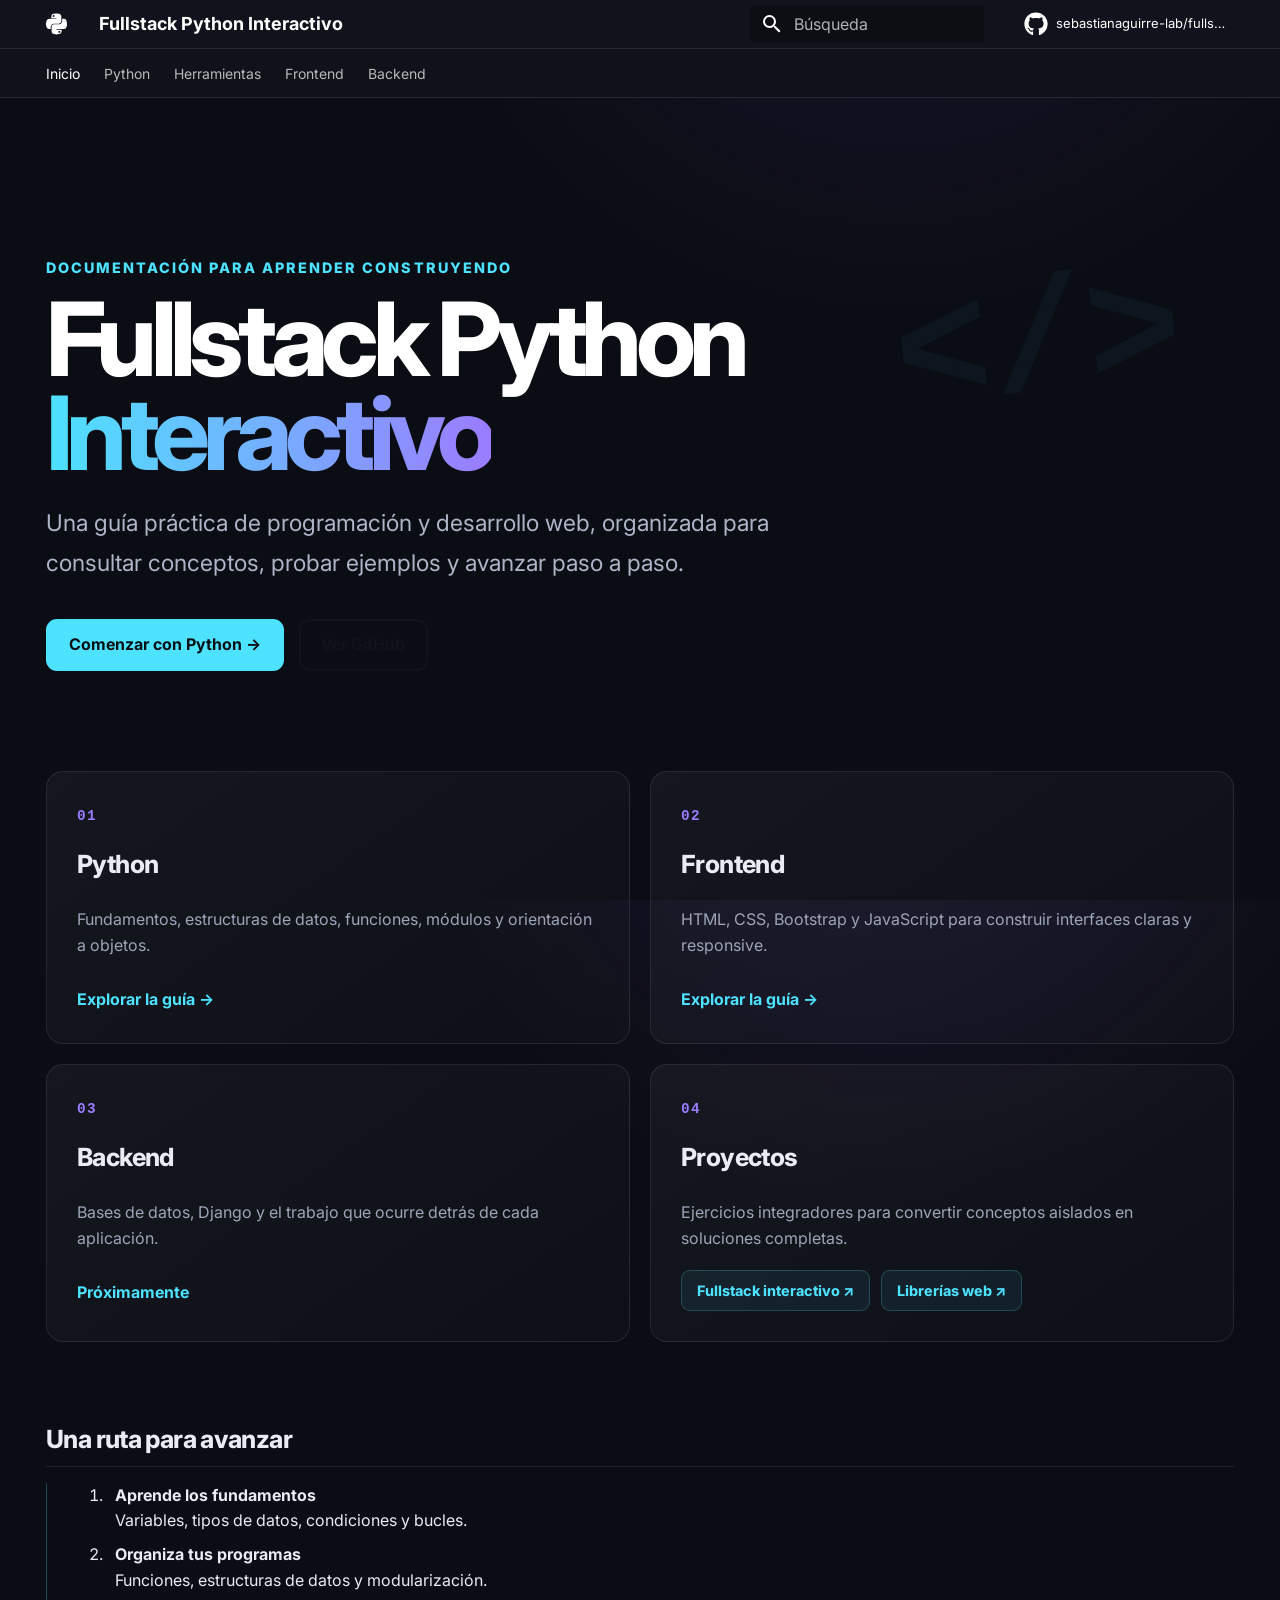
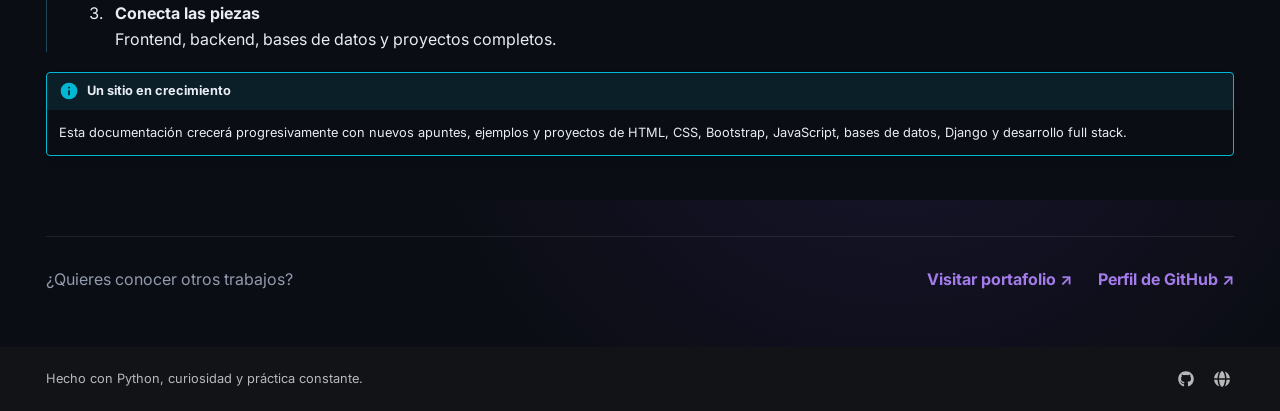
==== index.html @ 0a422dae "Deployed 0526b37 with MkDocs version: 1.6.1" ====
<!doctype html>
<html lang="es" class="no-js">
  <head>
    
      <meta charset="utf-8">
      <meta name="viewport" content="width=device-width,initial-scale=1">
      
        <meta name="description" content="Guía práctica de programación y desarrollo web.">
      
      
        <meta name="author" content="Sebastián Aguirre">
      
      
        <link rel="canonical" href="https://sebastianaguirre-lab.github.io/fullstack-python-interactivo/">
      
      
      
        <link rel="next" href="python/">
      
      
      <link rel="icon" href="assets/images/favicon.png">
      <meta name="generator" content="mkdocs-1.6.1, mkdocs-material-9.6.16">
    
    
      
        <title>Fullstack Python Interactivo</title>
      
    
    
      <link rel="stylesheet" href="assets/stylesheets/main.7e37652d.min.css">
      
        
        <link rel="stylesheet" href="assets/stylesheets/palette.06af60db.min.css">
      
      


    
    
      
    
    
      
        
        
        <link rel="preconnect" href="https://fonts.gstatic.com" crossorigin>
        <link rel="stylesheet" href="https://fonts.googleapis.com/css?family=Inter:300,300i,400,400i,700,700i%7CJetBrains+Mono:400,400i,700,700i&display=fallback">
        <style>:root{--md-text-font:"Inter";--md-code-font:"JetBrains Mono"}</style>
      
    
    
      <link rel="stylesheet" href="assets/stylesheets/extra.css">
    
    <script>__md_scope=new URL(".",location),__md_hash=e=>[...e].reduce(((e,_)=>(e<<5)-e+_.charCodeAt(0)),0),__md_get=(e,_=localStorage,t=__md_scope)=>JSON.parse(_.getItem(t.pathname+"."+e)),__md_set=(e,_,t=localStorage,a=__md_scope)=>{try{t.setItem(a.pathname+"."+e,JSON.stringify(_))}catch(e){}}</script>
    
      

    
    
    
  </head>
  
  
    
    
    
    
    
    <body dir="ltr" data-md-color-scheme="slate" data-md-color-primary="deep-purple" data-md-color-accent="cyan">
  
    
    <input class="md-toggle" data-md-toggle="drawer" type="checkbox" id="__drawer" autocomplete="off">
    <input class="md-toggle" data-md-toggle="search" type="checkbox" id="__search" autocomplete="off">
    <label class="md-overlay" for="__drawer"></label>
    <div data-md-component="skip">
      
        
        <a href="#una-ruta-para-avanzar" class="md-skip">
          Saltar a contenido
        </a>
      
    </div>
    <div data-md-component="announce">
      
    </div>
    
    
      

<header class="md-header" data-md-component="header">
  <nav class="md-header__inner md-grid" aria-label="Cabecera">
    <a href="." title="Fullstack Python Interactivo" class="md-header__button md-logo" aria-label="Fullstack Python Interactivo" data-md-component="logo">
      
  
  <svg xmlns="http://www.w3.org/2000/svg" viewBox="0 0 448 512"><!--! Font Awesome Free 7.0.0 by @fontawesome - https://fontawesome.com License - https://fontawesome.com/license/free (Icons: CC BY 4.0, Fonts: SIL OFL 1.1, Code: MIT License) Copyright 2025 Fonticons, Inc.--><path fill="currentColor" d="M439.8 200.5c-7.7-30.9-22.3-54.2-53.4-54.2h-40.1v47.4c0 36.8-31.2 67.8-66.8 67.8H172.7c-29.2 0-53.4 25-53.4 54.3v101.8c0 29 25.2 46 53.4 54.3 33.8 9.9 66.3 11.7 106.8 0 26.9-7.8 53.4-23.5 53.4-54.3v-40.7H226.2v-13.6h160.2c31.1 0 42.6-21.7 53.4-54.2 11.2-33.5 10.7-65.7 0-108.6M286.2 444.7a20.4 20.4 0 1 1 0-40.7 20.4 20.4 0 1 1 0 40.7M167.8 248.1h106.8c29.7 0 53.4-24.5 53.4-54.3V91.9c0-29-24.4-50.7-53.4-55.6-35.8-5.9-74.7-5.6-106.8.1-45.2 8-53.4 24.7-53.4 55.6v40.7h106.9v13.6h-147c-31.1 0-58.3 18.7-66.8 54.2-9.8 40.7-10.2 66.1 0 108.6 7.6 31.6 25.7 54.2 56.8 54.2H101v-48.8c0-35.3 30.5-66.4 66.8-66.4m-6.6-183.4a20.4 20.4 0 1 1 0 40.8 20.4 20.4 0 1 1 0-40.8"/></svg>

    </a>
    <label class="md-header__button md-icon" for="__drawer">
      
      <svg xmlns="http://www.w3.org/2000/svg" viewBox="0 0 24 24"><path d="M3 6h18v2H3zm0 5h18v2H3zm0 5h18v2H3z"/></svg>
    </label>
    <div class="md-header__title" data-md-component="header-title">
      <div class="md-header__ellipsis">
        <div class="md-header__topic">
          <span class="md-ellipsis">
            Fullstack Python Interactivo
          </span>
        </div>
        <div class="md-header__topic" data-md-component="header-topic">
          <span class="md-ellipsis">
            
              Inicio
            
          </span>
        </div>
      </div>
    </div>
    
      
    
    
    
    
      
      
        <label class="md-header__button md-icon" for="__search">
          
          <svg xmlns="http://www.w3.org/2000/svg" viewBox="0 0 24 24"><path d="M9.5 3A6.5 6.5 0 0 1 16 9.5c0 1.61-.59 3.09-1.56 4.23l.27.27h.79l5 5-1.5 1.5-5-5v-.79l-.27-.27A6.52 6.52 0 0 1 9.5 16 6.5 6.5 0 0 1 3 9.5 6.5 6.5 0 0 1 9.5 3m0 2C7 5 5 7 5 9.5S7 14 9.5 14 14 12 14 9.5 12 5 9.5 5"/></svg>
        </label>
        <div class="md-search" data-md-component="search" role="dialog">
  <label class="md-search__overlay" for="__search"></label>
  <div class="md-search__inner" role="search">
    <form class="md-search__form" name="search">
      <input type="text" class="md-search__input" name="query" aria-label="Búsqueda" placeholder="Búsqueda" autocapitalize="off" autocorrect="off" autocomplete="off" spellcheck="false" data-md-component="search-query" required>
      <label class="md-search__icon md-icon" for="__search">
        
        <svg xmlns="http://www.w3.org/2000/svg" viewBox="0 0 24 24"><path d="M9.5 3A6.5 6.5 0 0 1 16 9.5c0 1.61-.59 3.09-1.56 4.23l.27.27h.79l5 5-1.5 1.5-5-5v-.79l-.27-.27A6.52 6.52 0 0 1 9.5 16 6.5 6.5 0 0 1 3 9.5 6.5 6.5 0 0 1 9.5 3m0 2C7 5 5 7 5 9.5S7 14 9.5 14 14 12 14 9.5 12 5 9.5 5"/></svg>
        
        <svg xmlns="http://www.w3.org/2000/svg" viewBox="0 0 24 24"><path d="M20 11v2H8l5.5 5.5-1.42 1.42L4.16 12l7.92-7.92L13.5 5.5 8 11z"/></svg>
      </label>
      <nav class="md-search__options" aria-label="Buscar">
        
        <button type="reset" class="md-search__icon md-icon" title="Limpiar" aria-label="Limpiar" tabindex="-1">
          
          <svg xmlns="http://www.w3.org/2000/svg" viewBox="0 0 24 24"><path d="M19 6.41 17.59 5 12 10.59 6.41 5 5 6.41 10.59 12 5 17.59 6.41 19 12 13.41 17.59 19 19 17.59 13.41 12z"/></svg>
        </button>
      </nav>
      
        <div class="md-search__suggest" data-md-component="search-suggest"></div>
      
    </form>
    <div class="md-search__output">
      <div class="md-search__scrollwrap" tabindex="0" data-md-scrollfix>
        <div class="md-search-result" data-md-component="search-result">
          <div class="md-search-result__meta">
            Inicializando búsqueda
          </div>
          <ol class="md-search-result__list" role="presentation"></ol>
        </div>
      </div>
    </div>
  </div>
</div>
      
    
    
      <div class="md-header__source">
        <a href="https://github.com/sebastianaguirre-lab/fullstack-python-interactivo" title="Ir al repositorio" class="md-source" data-md-component="source">
  <div class="md-source__icon md-icon">
    
    <svg xmlns="http://www.w3.org/2000/svg" viewBox="0 0 512 512"><!--! Font Awesome Free 7.0.0 by @fontawesome - https://fontawesome.com License - https://fontawesome.com/license/free (Icons: CC BY 4.0, Fonts: SIL OFL 1.1, Code: MIT License) Copyright 2025 Fonticons, Inc.--><path fill="currentColor" d="M173.9 397.4c0 2-2.3 3.6-5.2 3.6-3.3.3-5.6-1.3-5.6-3.6 0-2 2.3-3.6 5.2-3.6 3-.3 5.6 1.3 5.6 3.6m-31.1-4.5c-.7 2 1.3 4.3 4.3 4.9 2.6 1 5.6 0 6.2-2s-1.3-4.3-4.3-5.2c-2.6-.7-5.5.3-6.2 2.3m44.2-1.7c-2.9.7-4.9 2.6-4.6 4.9.3 2 2.9 3.3 5.9 2.6 2.9-.7 4.9-2.6 4.6-4.6-.3-1.9-3-3.2-5.9-2.9M252.8 8C114.1 8 8 113.3 8 252c0 110.9 69.8 205.8 169.5 239.2 12.8 2.3 17.3-5.6 17.3-12.1 0-6.2-.3-40.4-.3-61.4 0 0-70 15-84.7-29.8 0 0-11.4-29.1-27.8-36.6 0 0-22.9-15.7 1.6-15.4 0 0 24.9 2 38.6 25.8 21.9 38.6 58.6 27.5 72.9 20.9 2.3-16 8.8-27.1 16-33.7-55.9-6.2-112.3-14.3-112.3-110.5 0-27.5 7.6-41.3 23.6-58.9-2.6-6.5-11.1-33.3 2.6-67.9 20.9-6.5 69 27 69 27 20-5.6 41.5-8.5 62.8-8.5s42.8 2.9 62.8 8.5c0 0 48.1-33.6 69-27 13.7 34.7 5.2 61.4 2.6 67.9 16 17.7 25.8 31.5 25.8 58.9 0 96.5-58.9 104.2-114.8 110.5 9.2 7.9 17 22.9 17 46.4 0 33.7-.3 75.4-.3 83.6 0 6.5 4.6 14.4 17.3 12.1C436.2 457.8 504 362.9 504 252 504 113.3 391.5 8 252.8 8M105.2 352.9c-1.3 1-1 3.3.7 5.2 1.6 1.6 3.9 2.3 5.2 1 1.3-1 1-3.3-.7-5.2-1.6-1.6-3.9-2.3-5.2-1m-10.8-8.1c-.7 1.3.3 2.9 2.3 3.9 1.6 1 3.6.7 4.3-.7.7-1.3-.3-2.9-2.3-3.9-2-.6-3.6-.3-4.3.7m32.4 35.6c-1.6 1.3-1 4.3 1.3 6.2 2.3 2.3 5.2 2.6 6.5 1 1.3-1.3.7-4.3-1.3-6.2-2.2-2.3-5.2-2.6-6.5-1m-11.4-14.7c-1.6 1-1.6 3.6 0 5.9s4.3 3.3 5.6 2.3c1.6-1.3 1.6-3.9 0-6.2-1.4-2.3-4-3.3-5.6-2"/></svg>
  </div>
  <div class="md-source__repository">
    sebastianaguirre-lab/fullstack-python-interactivo
  </div>
</a>
      </div>
    
  </nav>
  
</header>
    
    <div class="md-container" data-md-component="container">
      
      
        
          
            
<nav class="md-tabs" aria-label="Pestañas" data-md-component="tabs">
  <div class="md-grid">
    <ul class="md-tabs__list">
      
        
  
  
  
    
  
  
    <li class="md-tabs__item md-tabs__item--active">
      <a href="." class="md-tabs__link">
        
  
  
    
  
  Inicio

      </a>
    </li>
  

      
        
  
  
  
  
    
    
      <li class="md-tabs__item">
        <a href="python/" class="md-tabs__link">
          
  
  
  Python

        </a>
      </li>
    
  

      
        
  
  
  
  
    
    
      <li class="md-tabs__item">
        <a href="herramientas/git-y-github/" class="md-tabs__link">
          
  
  
  Herramientas

        </a>
      </li>
    
  

      
        
  
  
  
  
    <li class="md-tabs__item">
      <a href="frontend/frontend/" class="md-tabs__link">
        
  
  
    
  
  Frontend

      </a>
    </li>
  

      
        
  
  
  
  
    <li class="md-tabs__item">
      <a href="backend/" class="md-tabs__link">
        
  
  
    
  
  Backend

      </a>
    </li>
  

      
    </ul>
  </div>
</nav>
          
        
      
      <main class="md-main" data-md-component="main">
        <div class="md-main__inner md-grid">
          
            
              
                
              
              <div class="md-sidebar md-sidebar--primary" data-md-component="sidebar" data-md-type="navigation" hidden>
                <div class="md-sidebar__scrollwrap">
                  <div class="md-sidebar__inner">
                    


  


<nav class="md-nav md-nav--primary md-nav--lifted" aria-label="Navegación" data-md-level="0">
  <label class="md-nav__title" for="__drawer">
    <a href="." title="Fullstack Python Interactivo" class="md-nav__button md-logo" aria-label="Fullstack Python Interactivo" data-md-component="logo">
      
  
  <svg xmlns="http://www.w3.org/2000/svg" viewBox="0 0 448 512"><!--! Font Awesome Free 7.0.0 by @fontawesome - https://fontawesome.com License - https://fontawesome.com/license/free (Icons: CC BY 4.0, Fonts: SIL OFL 1.1, Code: MIT License) Copyright 2025 Fonticons, Inc.--><path fill="currentColor" d="M439.8 200.5c-7.7-30.9-22.3-54.2-53.4-54.2h-40.1v47.4c0 36.8-31.2 67.8-66.8 67.8H172.7c-29.2 0-53.4 25-53.4 54.3v101.8c0 29 25.2 46 53.4 54.3 33.8 9.9 66.3 11.7 106.8 0 26.9-7.8 53.4-23.5 53.4-54.3v-40.7H226.2v-13.6h160.2c31.1 0 42.6-21.7 53.4-54.2 11.2-33.5 10.7-65.7 0-108.6M286.2 444.7a20.4 20.4 0 1 1 0-40.7 20.4 20.4 0 1 1 0 40.7M167.8 248.1h106.8c29.7 0 53.4-24.5 53.4-54.3V91.9c0-29-24.4-50.7-53.4-55.6-35.8-5.9-74.7-5.6-106.8.1-45.2 8-53.4 24.7-53.4 55.6v40.7h106.9v13.6h-147c-31.1 0-58.3 18.7-66.8 54.2-9.8 40.7-10.2 66.1 0 108.6 7.6 31.6 25.7 54.2 56.8 54.2H101v-48.8c0-35.3 30.5-66.4 66.8-66.4m-6.6-183.4a20.4 20.4 0 1 1 0 40.8 20.4 20.4 0 1 1 0-40.8"/></svg>

    </a>
    Fullstack Python Interactivo
  </label>
  
    <div class="md-nav__source">
      <a href="https://github.com/sebastianaguirre-lab/fullstack-python-interactivo" title="Ir al repositorio" class="md-source" data-md-component="source">
  <div class="md-source__icon md-icon">
    
    <svg xmlns="http://www.w3.org/2000/svg" viewBox="0 0 512 512"><!--! Font Awesome Free 7.0.0 by @fontawesome - https://fontawesome.com License - https://fontawesome.com/license/free (Icons: CC BY 4.0, Fonts: SIL OFL 1.1, Code: MIT License) Copyright 2025 Fonticons, Inc.--><path fill="currentColor" d="M173.9 397.4c0 2-2.3 3.6-5.2 3.6-3.3.3-5.6-1.3-5.6-3.6 0-2 2.3-3.6 5.2-3.6 3-.3 5.6 1.3 5.6 3.6m-31.1-4.5c-.7 2 1.3 4.3 4.3 4.9 2.6 1 5.6 0 6.2-2s-1.3-4.3-4.3-5.2c-2.6-.7-5.5.3-6.2 2.3m44.2-1.7c-2.9.7-4.9 2.6-4.6 4.9.3 2 2.9 3.3 5.9 2.6 2.9-.7 4.9-2.6 4.6-4.6-.3-1.9-3-3.2-5.9-2.9M252.8 8C114.1 8 8 113.3 8 252c0 110.9 69.8 205.8 169.5 239.2 12.8 2.3 17.3-5.6 17.3-12.1 0-6.2-.3-40.4-.3-61.4 0 0-70 15-84.7-29.8 0 0-11.4-29.1-27.8-36.6 0 0-22.9-15.7 1.6-15.4 0 0 24.9 2 38.6 25.8 21.9 38.6 58.6 27.5 72.9 20.9 2.3-16 8.8-27.1 16-33.7-55.9-6.2-112.3-14.3-112.3-110.5 0-27.5 7.6-41.3 23.6-58.9-2.6-6.5-11.1-33.3 2.6-67.9 20.9-6.5 69 27 69 27 20-5.6 41.5-8.5 62.8-8.5s42.8 2.9 62.8 8.5c0 0 48.1-33.6 69-27 13.7 34.7 5.2 61.4 2.6 67.9 16 17.7 25.8 31.5 25.8 58.9 0 96.5-58.9 104.2-114.8 110.5 9.2 7.9 17 22.9 17 46.4 0 33.7-.3 75.4-.3 83.6 0 6.5 4.6 14.4 17.3 12.1C436.2 457.8 504 362.9 504 252 504 113.3 391.5 8 252.8 8M105.2 352.9c-1.3 1-1 3.3.7 5.2 1.6 1.6 3.9 2.3 5.2 1 1.3-1 1-3.3-.7-5.2-1.6-1.6-3.9-2.3-5.2-1m-10.8-8.1c-.7 1.3.3 2.9 2.3 3.9 1.6 1 3.6.7 4.3-.7.7-1.3-.3-2.9-2.3-3.9-2-.6-3.6-.3-4.3.7m32.4 35.6c-1.6 1.3-1 4.3 1.3 6.2 2.3 2.3 5.2 2.6 6.5 1 1.3-1.3.7-4.3-1.3-6.2-2.2-2.3-5.2-2.6-6.5-1m-11.4-14.7c-1.6 1-1.6 3.6 0 5.9s4.3 3.3 5.6 2.3c1.6-1.3 1.6-3.9 0-6.2-1.4-2.3-4-3.3-5.6-2"/></svg>
  </div>
  <div class="md-source__repository">
    sebastianaguirre-lab/fullstack-python-interactivo
  </div>
</a>
    </div>
  
  <ul class="md-nav__list" data-md-scrollfix>
    
      
      
  
  
    
  
  
  
    <li class="md-nav__item md-nav__item--active">
      
      <input class="md-nav__toggle md-toggle" type="checkbox" id="__toc">
      
      
      
        <label class="md-nav__link md-nav__link--active" for="__toc">
          
  
  
  <span class="md-ellipsis">
    Inicio
    
  </span>
  

          <span class="md-nav__icon md-icon"></span>
        </label>
      
      <a href="." class="md-nav__link md-nav__link--active">
        
  
  
  <span class="md-ellipsis">
    Inicio
    
  </span>
  

      </a>
      
        

<nav class="md-nav md-nav--secondary" aria-label="Tabla de contenidos">
  
  
  
  
    <label class="md-nav__title" for="__toc">
      <span class="md-nav__icon md-icon"></span>
      Tabla de contenidos
    </label>
    <ul class="md-nav__list" data-md-component="toc" data-md-scrollfix>
      
        <li class="md-nav__item">
  <a href="#una-ruta-para-avanzar" class="md-nav__link">
    <span class="md-ellipsis">
      Una ruta para avanzar
    </span>
  </a>
  
</li>
      
    </ul>
  
</nav>
      
    </li>
  

    
      
      
  
  
  
  
    
    
    
    
      
      
        
      
    
    
    <li class="md-nav__item md-nav__item--nested">
      
        
        
        <input class="md-nav__toggle md-toggle " type="checkbox" id="__nav_2" >
        
          
          <label class="md-nav__link" for="__nav_2" id="__nav_2_label" tabindex="0">
            
  
  
  <span class="md-ellipsis">
    Python
    
  </span>
  

            <span class="md-nav__icon md-icon"></span>
          </label>
        
        <nav class="md-nav" data-md-level="1" aria-labelledby="__nav_2_label" aria-expanded="false">
          <label class="md-nav__title" for="__nav_2">
            <span class="md-nav__icon md-icon"></span>
            Python
          </label>
          <ul class="md-nav__list" data-md-scrollfix>
            
              
                
  
  
  
  
    <li class="md-nav__item">
      <a href="python/" class="md-nav__link">
        
  
  
  <span class="md-ellipsis">
    Índice
    
  </span>
  

      </a>
    </li>
  

              
            
              
                
  
  
  
  
    <li class="md-nav__item">
      <a href="python/python-basicos/" class="md-nav__link">
        
  
  
  <span class="md-ellipsis">
    Python básico
    
  </span>
  

      </a>
    </li>
  

              
            
              
                
  
  
  
  
    <li class="md-nav__item">
      <a href="python/python-avanzados/" class="md-nav__link">
        
  
  
  <span class="md-ellipsis">
    Python avanzado
    
  </span>
  

      </a>
    </li>
  

              
            
          </ul>
        </nav>
      
    </li>
  

    
      
      
  
  
  
  
    
    
    
    
      
      
        
      
    
    
    <li class="md-nav__item md-nav__item--nested">
      
        
        
        <input class="md-nav__toggle md-toggle " type="checkbox" id="__nav_3" >
        
          
          <label class="md-nav__link" for="__nav_3" id="__nav_3_label" tabindex="0">
            
  
  
  <span class="md-ellipsis">
    Herramientas
    
  </span>
  

            <span class="md-nav__icon md-icon"></span>
          </label>
        
        <nav class="md-nav" data-md-level="1" aria-labelledby="__nav_3_label" aria-expanded="false">
          <label class="md-nav__title" for="__nav_3">
            <span class="md-nav__icon md-icon"></span>
            Herramientas
          </label>
          <ul class="md-nav__list" data-md-scrollfix>
            
              
                
  
  
  
  
    <li class="md-nav__item">
      <a href="herramientas/git-y-github/" class="md-nav__link">
        
  
  
  <span class="md-ellipsis">
    Git y GitHub
    
  </span>
  

      </a>
    </li>
  

              
            
          </ul>
        </nav>
      
    </li>
  

    
      
      
  
  
  
  
    <li class="md-nav__item">
      <a href="frontend/frontend/" class="md-nav__link">
        
  
  
  <span class="md-ellipsis">
    Frontend
    
  </span>
  

      </a>
    </li>
  

    
      
      
  
  
  
  
    <li class="md-nav__item">
      <a href="backend/" class="md-nav__link">
        
  
  
  <span class="md-ellipsis">
    Backend
    
  </span>
  

      </a>
    </li>
  

    
  </ul>
</nav>
                  </div>
                </div>
              </div>
            
            
              
                
              
              <div class="md-sidebar md-sidebar--secondary" data-md-component="sidebar" data-md-type="toc" hidden>
                <div class="md-sidebar__scrollwrap">
                  <div class="md-sidebar__inner">
                    

<nav class="md-nav md-nav--secondary" aria-label="Tabla de contenidos">
  
  
  
  
    <label class="md-nav__title" for="__toc">
      <span class="md-nav__icon md-icon"></span>
      Tabla de contenidos
    </label>
    <ul class="md-nav__list" data-md-component="toc" data-md-scrollfix>
      
        <li class="md-nav__item">
  <a href="#una-ruta-para-avanzar" class="md-nav__link">
    <span class="md-ellipsis">
      Una ruta para avanzar
    </span>
  </a>
  
</li>
      
    </ul>
  
</nav>
                  </div>
                </div>
              </div>
            
          
          
            <div class="md-content" data-md-component="content">
              <article class="md-content__inner md-typeset">
                
                  
  



  
  


<section class="hero">
  <div class="hero__eyebrow">Documentación para aprender construyendo</div>
  <h1>Fullstack Python<br><span>Interactivo</span></h1>
  <p>Una guía práctica de programación y desarrollo web, organizada para consultar conceptos, probar ejemplos y avanzar paso a paso.</p>
  <div class="hero__actions">
    <a class="md-button md-button--primary" href="python/">Comenzar con Python →</a>
    <a class="md-button" href="https://github.com/sebastianaguirre-lab">Ver GitHub</a>
  </div>
</section>

<div class="learning-grid">

<a class="learning-card learning-card--active" href="python/">
  <span class="learning-card__number">01</span>
  <h2>Python</h2>
  <p>Fundamentos, estructuras de datos, funciones, módulos y orientación a objetos.</p>
  <strong>Explorar la guía →</strong>
</a>

<a class="learning-card learning-card--active" href="frontend/frontend/">
  <span class="learning-card__number">02</span>
  <h2>Frontend</h2>
  <p>HTML, CSS, Bootstrap y JavaScript para construir interfaces claras y responsive.</p>
  <strong>Explorar la guía →</strong>
</a>

<div class="learning-card">
  <span class="learning-card__number">03</span>
  <h2>Backend</h2>
  <p>Bases de datos, Django y el trabajo que ocurre detrás de cada aplicación.</p>
  <strong>Próximamente</strong>
</div>

<div class="learning-card learning-card--projects">
  <span class="learning-card__number">04</span>
  <h2>Proyectos</h2>
  <p>Ejercicios integradores para convertir conceptos aislados en soluciones completas.</p>
  <div class="project-links">
    <a href="https://sebastianaguirre-lab.github.io/fullstack-python-interactivo/" target="_blank" rel="noopener">Fullstack interactivo ↗</a>
    <a href="https://sebastianaguirre-lab.github.io/librerias-web/" target="_blank" rel="noopener">Librerías web ↗</a>
  </div>
</div>

</div>

<h2 id="una-ruta-para-avanzar">Una ruta para avanzar<a class="headerlink" href="#una-ruta-para-avanzar" title="Permanent link">&para;</a></h2>
<div class="route">
<ol>
<li><strong>Aprende los fundamentos</strong><br />
   Variables, tipos de datos, condiciones y bucles.</li>
<li><strong>Organiza tus programas</strong><br />
   Funciones, estructuras de datos y modularización.</li>
<li><strong>Conecta las piezas</strong><br />
   Frontend, backend, bases de datos y proyectos completos.</li>
</ol>
</div>
<div class="admonition info">
<p class="admonition-title">Un sitio en crecimiento</p>
<p>Esta documentación crecerá progresivamente con nuevos apuntes, ejemplos y proyectos de HTML, CSS, Bootstrap, JavaScript, bases de datos, Django y desarrollo full stack.</p>
</div>
<div class="home-footer">
  <p>¿Quieres conocer otros trabajos?</p>
  <a href="https://sebastianaguirre-lab.github.io/Portafolio/">Visitar portafolio ↗</a>
  <a href="https://github.com/sebastianaguirre-lab">Perfil de GitHub ↗</a>
</div>







  
  




  



                
              </article>
            </div>
          
          
<script>var target=document.getElementById(location.hash.slice(1));target&&target.name&&(target.checked=target.name.startsWith("__tabbed_"))</script>
        </div>
        
          <button type="button" class="md-top md-icon" data-md-component="top" hidden>
  
  <svg xmlns="http://www.w3.org/2000/svg" viewBox="0 0 24 24"><path d="M13 20h-2V8l-5.5 5.5-1.42-1.42L12 4.16l7.92 7.92-1.42 1.42L13 8z"/></svg>
  Volver al principio
</button>
        
      </main>
      
        <footer class="md-footer">
  
  <div class="md-footer-meta md-typeset">
    <div class="md-footer-meta__inner md-grid">
      <div class="md-copyright">
  
    <div class="md-copyright__highlight">
      Hecho con Python, curiosidad y práctica constante.
    </div>
  
  
</div>
      
        <div class="md-social">
  
    
    
    
    
    <a href="https://github.com/sebastianaguirre-lab" target="_blank" rel="noopener" title="Sebastián Aguirre en GitHub" class="md-social__link">
      <svg xmlns="http://www.w3.org/2000/svg" viewBox="0 0 512 512"><!--! Font Awesome Free 7.0.0 by @fontawesome - https://fontawesome.com License - https://fontawesome.com/license/free (Icons: CC BY 4.0, Fonts: SIL OFL 1.1, Code: MIT License) Copyright 2025 Fonticons, Inc.--><path fill="currentColor" d="M173.9 397.4c0 2-2.3 3.6-5.2 3.6-3.3.3-5.6-1.3-5.6-3.6 0-2 2.3-3.6 5.2-3.6 3-.3 5.6 1.3 5.6 3.6m-31.1-4.5c-.7 2 1.3 4.3 4.3 4.9 2.6 1 5.6 0 6.2-2s-1.3-4.3-4.3-5.2c-2.6-.7-5.5.3-6.2 2.3m44.2-1.7c-2.9.7-4.9 2.6-4.6 4.9.3 2 2.9 3.3 5.9 2.6 2.9-.7 4.9-2.6 4.6-4.6-.3-1.9-3-3.2-5.9-2.9M252.8 8C114.1 8 8 113.3 8 252c0 110.9 69.8 205.8 169.5 239.2 12.8 2.3 17.3-5.6 17.3-12.1 0-6.2-.3-40.4-.3-61.4 0 0-70 15-84.7-29.8 0 0-11.4-29.1-27.8-36.6 0 0-22.9-15.7 1.6-15.4 0 0 24.9 2 38.6 25.8 21.9 38.6 58.6 27.5 72.9 20.9 2.3-16 8.8-27.1 16-33.7-55.9-6.2-112.3-14.3-112.3-110.5 0-27.5 7.6-41.3 23.6-58.9-2.6-6.5-11.1-33.3 2.6-67.9 20.9-6.5 69 27 69 27 20-5.6 41.5-8.5 62.8-8.5s42.8 2.9 62.8 8.5c0 0 48.1-33.6 69-27 13.7 34.7 5.2 61.4 2.6 67.9 16 17.7 25.8 31.5 25.8 58.9 0 96.5-58.9 104.2-114.8 110.5 9.2 7.9 17 22.9 17 46.4 0 33.7-.3 75.4-.3 83.6 0 6.5 4.6 14.4 17.3 12.1C436.2 457.8 504 362.9 504 252 504 113.3 391.5 8 252.8 8M105.2 352.9c-1.3 1-1 3.3.7 5.2 1.6 1.6 3.9 2.3 5.2 1 1.3-1 1-3.3-.7-5.2-1.6-1.6-3.9-2.3-5.2-1m-10.8-8.1c-.7 1.3.3 2.9 2.3 3.9 1.6 1 3.6.7 4.3-.7.7-1.3-.3-2.9-2.3-3.9-2-.6-3.6-.3-4.3.7m32.4 35.6c-1.6 1.3-1 4.3 1.3 6.2 2.3 2.3 5.2 2.6 6.5 1 1.3-1.3.7-4.3-1.3-6.2-2.2-2.3-5.2-2.6-6.5-1m-11.4-14.7c-1.6 1-1.6 3.6 0 5.9s4.3 3.3 5.6 2.3c1.6-1.3 1.6-3.9 0-6.2-1.4-2.3-4-3.3-5.6-2"/></svg>
    </a>
  
    
    
    
    
    <a href="https://sebastianaguirre-lab.github.io/Portafolio/" target="_blank" rel="noopener" title="Portafolio de Sebastián Aguirre" class="md-social__link">
      <svg xmlns="http://www.w3.org/2000/svg" viewBox="0 0 512 512"><!--! Font Awesome Free 7.0.0 by @fontawesome - https://fontawesome.com License - https://fontawesome.com/license/free (Icons: CC BY 4.0, Fonts: SIL OFL 1.1, Code: MIT License) Copyright 2025 Fonticons, Inc.--><path fill="currentColor" d="M351.9 280H161c2.9 64.5 17.2 123.9 37.5 167.4 11.4 24.5 23.7 41.8 35.1 52.4 11.2 10.5 18.9 12.2 22.9 12.2s11.7-1.7 22.9-12.2c11.4-10.6 23.7-28 35.1-52.4 20.3-43.5 34.6-102.9 37.5-167.4zm-191-48h190.9c-2.8-64.5-17.1-123.9-37.4-167.4-11.4-24.4-23.7-41.8-35.1-52.4C268.1 1.7 260.4 0 256.4 0s-11.7 1.7-22.9 12.2c-11.4 10.6-23.7 28-35.1 52.4-20.3 43.5-34.6 102.9-37.5 167.4m-48 0c3.5-85.6 25.6-165.1 57.9-217.3C78.7 47.3 10.9 131.2 1.5 232zM1.5 280c9.4 100.8 77.2 184.7 169.3 217.3-32.3-52.2-54.4-131.7-57.9-217.3zm398.4 0c-3.5 85.6-25.6 165.1-57.9 217.3 92.1-32.7 159.9-116.5 169.3-217.3zm111.4-48C501.9 131.2 434.1 47.3 342 14.7c32.3 52.2 54.4 131.7 57.9 217.3z"/></svg>
    </a>
  
</div>
      
    </div>
  </div>
</footer>
      
    </div>
    <div class="md-dialog" data-md-component="dialog">
      <div class="md-dialog__inner md-typeset"></div>
    </div>
    
      <div class="md-progress" data-md-component="progress" role="progressbar"></div>
    
    
    
      
      <script id="__config" type="application/json">{"base": ".", "features": ["navigation.instant", "navigation.instant.progress", "navigation.tracking", "navigation.tabs", "navigation.sections", "navigation.top", "toc.follow", "search.suggest", "search.highlight", "content.code.copy", "content.code.annotate"], "search": "assets/javascripts/workers/search.d50fe291.min.js", "tags": null, "translations": {"clipboard.copied": "Copiado al portapapeles", "clipboard.copy": "Copiar al portapapeles", "search.result.more.one": "1 m\u00e1s en esta p\u00e1gina", "search.result.more.other": "# m\u00e1s en esta p\u00e1gina", "search.result.none": "No se encontraron documentos", "search.result.one": "1 documento encontrado", "search.result.other": "# documentos encontrados", "search.result.placeholder": "Teclee para comenzar b\u00fasqueda", "search.result.term.missing": "Falta", "select.version": "Seleccionar versi\u00f3n"}, "version": null}</script>
    
    
      <script src="assets/javascripts/bundle.50899def.min.js"></script>
      
        <script src="assets/javascripts/extra.js"></script>
      
    
  </body>
</html>
---- assets/stylesheets/main.7e37652d.min.css ----
@charset "UTF-8";html{-webkit-text-size-adjust:none;-moz-text-size-adjust:none;text-size-adjust:none;box-sizing:border-box}*,:after,:before{box-sizing:inherit}@media (prefers-reduced-motion){*,:after,:before{transition:none!important}}body{margin:0}a,button,input,label{-webkit-tap-highlight-color:transparent}a{color:inherit;text-decoration:none}hr{border:0;box-sizing:initial;display:block;height:.05rem;overflow:visible;padding:0}small{font-size:80%}sub,sup{line-height:1em}img{border-style:none}table{border-collapse:initial;border-spacing:0}td,th{font-weight:400;vertical-align:top}button{background:#0000;border:0;font-family:inherit;font-size:inherit;margin:0;padding:0}input{border:0;outline:none}:root{--md-primary-fg-color:#4051b5;--md-primary-fg-color--light:#5d6cc0;--md-primary-fg-color--dark:#303fa1;--md-primary-bg-color:#fff;--md-primary-bg-color--light:#ffffffb3;--md-accent-fg-color:#526cfe;--md-accent-fg-color--transparent:#526cfe1a;--md-accent-bg-color:#fff;--md-accent-bg-color--light:#ffffffb3}[data-md-color-scheme=default]{color-scheme:light}[data-md-color-scheme=default] img[src$="#gh-dark-mode-only"],[data-md-color-scheme=default] img[src$="#only-dark"]{display:none}:root,[data-md-color-scheme=default]{--md-hue:225deg;--md-default-fg-color:#000000de;--md-default-fg-color--light:#0000008a;--md-default-fg-color--lighter:#00000052;--md-default-fg-color--lightest:#00000012;--md-default-bg-color:#fff;--md-default-bg-color--light:#ffffffb3;--md-default-bg-color--lighter:#ffffff4d;--md-default-bg-color--lightest:#ffffff1f;--md-code-fg-color:#36464e;--md-code-bg-color:#f5f5f5;--md-code-hl-color:#4287ff;--md-code-hl-color--light:#4287ff1a;--md-code-hl-number-color:#d52a2a;--md-code-hl-special-color:#db1457;--md-code-hl-function-color:#a846b9;--md-code-hl-constant-color:#6e59d9;--md-code-hl-keyword-color:#3f6ec6;--md-code-hl-string-color:#1c7d4d;--md-code-hl-name-color:var(--md-code-fg-color);--md-code-hl-operator-color:var(--md-default-fg-color--light);--md-code-hl-punctuation-color:var(--md-default-fg-color--light);--md-code-hl-comment-color:var(--md-default-fg-color--light);--md-code-hl-generic-color:var(--md-default-fg-color--light);--md-code-hl-variable-color:var(--md-default-fg-color--light);--md-typeset-color:var(--md-default-fg-color);--md-typeset-a-color:var(--md-primary-fg-color);--md-typeset-del-color:#f5503d26;--md-typeset-ins-color:#0bd57026;--md-typeset-kbd-color:#fafafa;--md-typeset-kbd-accent-color:#fff;--md-typeset-kbd-border-color:#b8b8b8;--md-typeset-mark-color:#ffff0080;--md-typeset-table-color:#0000001f;--md-typeset-table-color--light:rgba(0,0,0,.035);--md-admonition-fg-color:var(--md-default-fg-color);--md-admonition-bg-color:var(--md-default-bg-color);--md-warning-fg-color:#000000de;--md-warning-bg-color:#ff9;--md-footer-fg-color:#fff;--md-footer-fg-color--light:#ffffffb3;--md-footer-fg-color--lighter:#ffffff73;--md-footer-bg-color:#000000de;--md-footer-bg-color--dark:#00000052;--md-shadow-z1:0 0.2rem 0.5rem #0000000d,0 0 0.05rem #0000001a;--md-shadow-z2:0 0.2rem 0.5rem #0000001a,0 0 0.05rem #00000040;--md-shadow-z3:0 0.2rem 0.5rem #0003,0 0 0.05rem #00000059}.md-icon svg{fill:currentcolor;display:block;height:1.2rem;width:1.2rem}body{-webkit-font-smoothing:antialiased;-moz-osx-font-smoothing:grayscale;--md-text-font-family:var(--md-text-font,_),-apple-system,BlinkMacSystemFont,Helvetica,Arial,sans-serif;--md-code-font-family:var(--md-code-font,_),SFMono-Regular,Consolas,Menlo,monospace}aside,body,input{font-feature-settings:"kern","liga";color:var(--md-typeset-color);font-family:var(--md-text-font-family)}code,kbd,pre{font-feature-settings:"kern";font-family:var(--md-code-font-family)}:root{--md-typeset-table-sort-icon:url('data:image/svg+xml;charset=utf-8,<svg xmlns="http://www.w3.org/2000/svg" viewBox="0 0 24 24"><path d="m18 21-4-4h3V7h-3l4-4 4 4h-3v10h3M2 19v-2h10v2M2 13v-2h7v2M2 7V5h4v2z"/></svg>');--md-typeset-table-sort-icon--asc:url('data:image/svg+xml;charset=utf-8,<svg xmlns="http://www.w3.org/2000/svg" viewBox="0 0 24 24"><path d="M19 17h3l-4 4-4-4h3V3h2M2 17h10v2H2M6 5v2H2V5m0 6h7v2H2z"/></svg>');--md-typeset-table-sort-icon--desc:url('data:image/svg+xml;charset=utf-8,<svg xmlns="http://www.w3.org/2000/svg" viewBox="0 0 24 24"><path d="M19 7h3l-4-4-4 4h3v14h2M2 17h10v2H2M6 5v2H2V5m0 6h7v2H2z"/></svg>')}.md-typeset{-webkit-print-color-adjust:exact;color-adjust:exact;font-size:.8rem;line-height:1.6;overflow-wrap:break-word}@media print{.md-typeset{font-size:.68rem}}.md-typeset blockquote,.md-typeset dl,.md-typeset figure,.md-typeset ol,.md-typeset pre,.md-typeset ul{margin-bottom:1em;margin-top:1em}.md-typeset h1{color:var(--md-default-fg-color--light);font-size:2em;line-height:1.3;margin:0 0 1.25em}.md-typeset h1,.md-typeset h2{font-weight:300;letter-spacing:-.01em}.md-typeset h2{font-size:1.5625em;line-height:1.4;margin:1.6em 0 .64em}.md-typeset h3{font-size:1.25em;font-weight:400;letter-spacing:-.01em;line-height:1.5;margin:1.6em 0 .8em}.md-typeset h2+h3{margin-top:.8em}.md-typeset h4{font-weight:700;letter-spacing:-.01em;margin:1em 0}.md-typeset h5,.md-typeset h6{color:var(--md-default-fg-color--light);font-size:.8em;font-weight:700;letter-spacing:-.01em;margin:1.25em 0}.md-typeset h5{text-transform:uppercase}.md-typeset h5 code{text-transform:none}.md-typeset hr{border-bottom:.05rem solid var(--md-default-fg-color--lightest);display:flow-root;margin:1.5em 0}.md-typeset a{color:var(--md-typeset-a-color);word-break:break-word}.md-typeset a,.md-typeset a:before{transition:color 125ms}.md-typeset a:focus,.md-typeset a:hover{color:var(--md-accent-fg-color)}.md-typeset a:focus code,.md-typeset a:hover code{background-color:var(--md-accent-fg-color--transparent)}.md-typeset a code{color:currentcolor;transition:background-color 125ms}.md-typeset a.focus-visible{outline-color:var(--md-accent-fg-color);outline-offset:.2rem}.md-typeset code,.md-typeset kbd,.md-typeset pre{color:var(--md-code-fg-color);direction:ltr;font-variant-ligatures:none}@media print{.md-typeset code,.md-typeset kbd,.md-typeset pre{white-space:pre-wrap}}.md-typeset code{background-color:var(--md-code-bg-color);border-radius:.1rem;-webkit-box-decoration-break:clone;box-decoration-break:clone;font-size:.85em;padding:0 .2941176471em;word-break:break-word}.md-typeset code:not(.focus-visible){-webkit-tap-highlight-color:transparent;outline:none}.md-typeset pre{display:flow-root;line-height:1.4;position:relative}.md-typeset pre>code{-webkit-box-decoration-break:slice;box-decoration-break:slice;box-shadow:none;display:block;margin:0;outline-color:var(--md-accent-fg-color);overflow:auto;padding:.7720588235em 1.1764705882em;scrollbar-color:var(--md-default-fg-color--lighter) #0000;scrollbar-width:thin;touch-action:auto;word-break:normal}.md-typeset pre>code:hover{scrollbar-color:var(--md-accent-fg-color) #0000}.md-typeset pre>code::-webkit-scrollbar{height:.2rem;width:.2rem}.md-typeset pre>code::-webkit-scrollbar-thumb{background-color:var(--md-default-fg-color--lighter)}.md-typeset pre>code::-webkit-scrollbar-thumb:hover{background-color:var(--md-accent-fg-color)}.md-typeset kbd{background-color:var(--md-typeset-kbd-color);border-radius:.1rem;box-shadow:0 .1rem 0 .05rem var(--md-typeset-kbd-border-color),0 .1rem 0 var(--md-typeset-kbd-border-color),0 -.1rem .2rem var(--md-typeset-kbd-accent-color) inset;color:var(--md-default-fg-color);display:inline-block;font-size:.75em;padding:0 .6666666667em;vertical-align:text-top;word-break:break-word}.md-typeset mark{background-color:var(--md-typeset-mark-color);-webkit-box-decoration-break:clone;box-decoration-break:clone;color:inherit;word-break:break-word}.md-typeset abbr{border-bottom:.05rem dotted var(--md-default-fg-color--light);cursor:help;text-decoration:none}.md-typeset small{opacity:.75}[dir=ltr] .md-typeset sub,[dir=ltr] .md-typeset sup{margin-left:.078125em}[dir=rtl] .md-typeset sub,[dir=rtl] .md-typeset sup{margin-right:.078125em}[dir=ltr] .md-typeset blockquote{padding-left:.6rem}[dir=rtl] .md-typeset blockquote{padding-right:.6rem}[dir=ltr] .md-typeset blockquote{border-left:.2rem solid var(--md-default-fg-color--lighter)}[dir=rtl] .md-typeset blockquote{border-right:.2rem solid var(--md-default-fg-color--lighter)}.md-typeset blockquote{color:var(--md-default-fg-color--light);margin-left:0;margin-right:0}.md-typeset ul{list-style-type:disc}.md-typeset ul[type]{list-style-type:revert-layer}[dir=ltr] .md-typeset ol,[dir=ltr] .md-typeset ul{margin-left:.625em}[dir=rtl] .md-typeset ol,[dir=rtl] .md-typeset ul{margin-right:.625em}.md-typeset ol,.md-typeset ul{padding:0}.md-typeset ol:not([hidden]),.md-typeset ul:not([hidden]){display:flow-root}.md-typeset ol ol,.md-typeset ul ol{list-style-type:lower-alpha}.md-typeset ol ol ol,.md-typeset ul ol ol{list-style-type:lower-roman}.md-typeset ol ol ol ol,.md-typeset ul ol ol ol{list-style-type:upper-alpha}.md-typeset ol ol ol ol ol,.md-typeset ul ol ol ol ol{list-style-type:upper-roman}.md-typeset ol[type],.md-typeset ul[type]{list-style-type:revert-layer}[dir=ltr] .md-typeset ol li,[dir=ltr] .md-typeset ul li{margin-left:1.25em}[dir=rtl] .md-typeset ol li,[dir=rtl] .md-typeset ul li{margin-right:1.25em}.md-typeset ol li,.md-typeset ul li{margin-bottom:.5em}.md-typeset ol li blockquote,.md-typeset ol li p,.md-typeset ul li blockquote,.md-typeset ul li p{margin:.5em 0}.md-typeset ol li:last-child,.md-typeset ul li:last-child{margin-bottom:0}[dir=ltr] .md-typeset ol li ol,[dir=ltr] .md-typeset ol li ul,[dir=ltr] .md-typeset ul li ol,[dir=ltr] .md-typeset ul li ul{margin-left:.625em}[dir=rtl] .md-typeset ol li ol,[dir=rtl] .md-typeset ol li ul,[dir=rtl] .md-typeset ul li ol,[dir=rtl] .md-typeset ul li ul{margin-right:.625em}.md-typeset ol li ol,.md-typeset ol li ul,.md-typeset ul li ol,.md-typeset ul li ul{margin-bottom:.5em;margin-top:.5em}[dir=ltr] .md-typeset dd{margin-left:1.875em}[dir=rtl] .md-typeset dd{margin-right:1.875em}.md-typeset dd{margin-bottom:1.5em;margin-top:1em}.md-typeset img,.md-typeset svg,.md-typeset video{height:auto;max-width:100%}.md-typeset img[align=left]{margin:1em 1em 1em 0}.md-typeset img[align=right]{margin:1em 0 1em 1em}.md-typeset img[align]:only-child{margin-top:0}.md-typeset figure{display:flow-root;margin:1em auto;max-width:100%;text-align:center;width:-moz-fit-content;width:fit-content}.md-typeset figure img{display:block;margin:0 auto}.md-typeset figcaption{font-style:italic;margin:1em auto;max-width:24rem}.md-typeset iframe{max-width:100%}.md-typeset table:not([class]){background-color:var(--md-default-bg-color);border:.05rem solid var(--md-typeset-table-color);border-radius:.1rem;display:inline-block;font-size:.64rem;max-width:100%;overflow:auto;touch-action:auto}@media print{.md-typeset table:not([class]){display:table}}.md-typeset table:not([class])+*{margin-top:1.5em}.md-typeset table:not([class]) td>:first-child,.md-typeset table:not([class]) th>:first-child{margin-top:0}.md-typeset table:not([class]) td>:last-child,.md-typeset table:not([class]) th>:last-child{margin-bottom:0}.md-typeset table:not([class]) td:not([align]),.md-typeset table:not([class]) th:not([align]){text-align:left}[dir=rtl] .md-typeset table:not([class]) td:not([align]),[dir=rtl] .md-typeset table:not([class]) th:not([align]){text-align:right}.md-typeset table:not([class]) th{font-weight:700;min-width:5rem;padding:.9375em 1.25em;vertical-align:top}.md-typeset table:not([class]) td{border-top:.05rem solid var(--md-typeset-table-color);padding:.9375em 1.25em;vertical-align:top}.md-typeset table:not([class]) tbody tr{transition:background-color 125ms}.md-typeset table:not([class]) tbody tr:hover{background-color:var(--md-typeset-table-color--light);box-shadow:0 .05rem 0 var(--md-default-bg-color) inset}.md-typeset table:not([class]) a{word-break:normal}.md-typeset table th[role=columnheader]{cursor:pointer}[dir=ltr] .md-typeset table th[role=columnheader]:after{margin-left:.5em}[dir=rtl] .md-typeset table th[role=columnheader]:after{margin-right:.5em}.md-typeset table th[role=columnheader]:after{content:"";display:inline-block;height:1.2em;-webkit-mask-image:var(--md-typeset-table-sort-icon);mask-image:var(--md-typeset-table-sort-icon);-webkit-mask-repeat:no-repeat;mask-repeat:no-repeat;-webkit-mask-size:contain;mask-size:contain;transition:background-color 125ms;vertical-align:text-bottom;width:1.2em}.md-typeset table th[role=columnheader]:hover:after{background-color:var(--md-default-fg-color--lighter)}.md-typeset table th[role=columnheader][aria-sort=ascending]:after{background-color:var(--md-default-fg-color--light);-webkit-mask-image:var(--md-typeset-table-sort-icon--asc);mask-image:var(--md-typeset-table-sort-icon--asc)}.md-typeset table th[role=columnheader][aria-sort=descending]:after{background-color:var(--md-default-fg-color--light);-webkit-mask-image:var(--md-typeset-table-sort-icon--desc);mask-image:var(--md-typeset-table-sort-icon--desc)}.md-typeset__scrollwrap{margin:1em -.8rem;overflow-x:auto;touch-action:auto}.md-typeset__table{display:inline-block;margin-bottom:.5em;padding:0 .8rem}@media print{.md-typeset__table{display:block}}html .md-typeset__table table{display:table;margin:0;overflow:hidden;width:100%}@media screen and (max-width:44.984375em){.md-content__inner>pre{margin:1em -.8rem}.md-content__inner>pre code{border-radius:0}}.md-typeset .md-author{border-radius:100%;display:block;flex-shrink:0;height:1.6rem;overflow:hidden;position:relative;transition:color 125ms,transform 125ms;width:1.6rem}.md-typeset .md-author img{display:block}.md-typeset .md-author--more{background:var(--md-default-fg-color--lightest);color:var(--md-default-fg-color--lighter);font-size:.6rem;font-weight:700;line-height:1.6rem;text-align:center}.md-typeset .md-author--long{height:2.4rem;width:2.4rem}.md-typeset a.md-author{transform:scale(1)}.md-typeset a.md-author img{border-radius:100%;filter:grayscale(100%) opacity(75%);transition:filter 125ms}.md-typeset a.md-author:focus,.md-typeset a.md-author:hover{transform:scale(1.1);z-index:1}.md-typeset a.md-author:focus img,.md-typeset a.md-author:hover img{filter:grayscale(0)}.md-banner{background-color:var(--md-footer-bg-color);color:var(--md-footer-fg-color);overflow:auto}@media print{.md-banner{display:none}}.md-banner--warning{background-color:var(--md-warning-bg-color);color:var(--md-warning-fg-color)}.md-banner__inner{font-size:.7rem;margin:.6rem auto;padding:0 .8rem}[dir=ltr] .md-banner__button{float:right}[dir=rtl] .md-banner__button{float:left}.md-banner__button{color:inherit;cursor:pointer;transition:opacity .25s}.no-js .md-banner__button{display:none}.md-banner__button:hover{opacity:.7}html{font-size:125%;height:100%;overflow-x:hidden}@media screen and (min-width:100em){html{font-size:137.5%}}@media screen and (min-width:125em){html{font-size:150%}}body{background-color:var(--md-default-bg-color);display:flex;flex-direction:column;font-size:.5rem;min-height:100%;position:relative;width:100%}@media print{body{display:block}}@media screen and (max-width:59.984375em){body[data-md-scrolllock]{position:fixed}}.md-grid{margin-left:auto;margin-right:auto;max-width:61rem}.md-container{display:flex;flex-direction:column;flex-grow:1}@media print{.md-container{display:block}}.md-main{flex-grow:1}.md-main__inner{display:flex;height:100%;margin-top:1.5rem}.md-ellipsis{overflow:hidden;text-overflow:ellipsis}.md-toggle{display:none}.md-option{height:0;opacity:0;position:absolute;width:0}.md-option:checked+label:not([hidden]){display:block}.md-option.focus-visible+label{outline-color:var(--md-accent-fg-color);outline-style:auto}.md-skip{background-color:var(--md-default-fg-color);border-radius:.1rem;color:var(--md-default-bg-color);font-size:.64rem;margin:.5rem;opacity:0;outline-color:var(--md-accent-fg-color);padding:.3rem .5rem;position:fixed;transform:translateY(.4rem);z-index:-1}.md-skip:focus{opacity:1;transform:translateY(0);transition:transform .25s cubic-bezier(.4,0,.2,1),opacity 175ms 75ms;z-index:10}@page{margin:25mm}:root{--md-clipboard-icon:url('data:image/svg+xml;charset=utf-8,<svg xmlns="http://www.w3.org/2000/svg" viewBox="0 0 24 24"><path d="M19 21H8V7h11m0-2H8a2 2 0 0 0-2 2v14a2 2 0 0 0 2 2h11a2 2 0 0 0 2-2V7a2 2 0 0 0-2-2m-3-4H4a2 2 0 0 0-2 2v14h2V3h12z"/></svg>')}.md-clipboard{border-radius:.1rem;color:var(--md-default-fg-color--lightest);cursor:pointer;height:1.5em;outline-color:var(--md-accent-fg-color);outline-offset:.1rem;position:absolute;right:.5em;top:.5em;transition:color .25s;width:1.5em;z-index:1}@media print{.md-clipboard{display:none}}.md-clipboard:not(.focus-visible){-webkit-tap-highlight-color:transparent;outline:none}:hover>.md-clipboard{color:var(--md-default-fg-color--light)}.md-clipboard:focus,.md-clipboard:hover{color:var(--md-accent-fg-color)}.md-clipboard:after{background-color:currentcolor;content:"";display:block;height:1.125em;margin:0 auto;-webkit-mask-image:var(--md-clipboard-icon);mask-image:var(--md-clipboard-icon);-webkit-mask-position:center;mask-position:center;-webkit-mask-repeat:no-repeat;mask-repeat:no-repeat;-webkit-mask-size:contain;mask-size:contain;width:1.125em}.md-clipboard--inline{cursor:pointer}.md-clipboard--inline code{transition:color .25s,background-color .25s}.md-clipboard--inline:focus code,.md-clipboard--inline:hover code{background-color:var(--md-accent-fg-color--transparent);color:var(--md-accent-fg-color)}.md-typeset .md-code__content{display:grid}@keyframes consent{0%{opacity:0;transform:translateY(100%)}to{opacity:1;transform:translateY(0)}}@keyframes overlay{0%{opacity:0}to{opacity:1}}.md-consent__overlay{animation:overlay .25s both;-webkit-backdrop-filter:blur(.1rem);backdrop-filter:blur(.1rem);background-color:#0000008a;height:100%;opacity:1;position:fixed;top:0;width:100%;z-index:5}.md-consent__inner{animation:consent .5s cubic-bezier(.1,.7,.1,1) both;background-color:var(--md-default-bg-color);border:0;border-radius:.1rem;bottom:0;box-shadow:0 0 .2rem #0000001a,0 .2rem .4rem #0003;max-height:100%;overflow:auto;padding:0;position:fixed;width:100%;z-index:5}.md-consent__form{padding:.8rem}.md-consent__settings{display:none;margin:1em 0}input:checked+.md-consent__settings{display:block}.md-consent__controls{margin-bottom:.8rem}.md-typeset .md-consent__controls .md-button{display:inline}@media screen and (max-width:44.984375em){.md-typeset .md-consent__controls .md-button{display:block;margin-top:.4rem;text-align:center;width:100%}}.md-consent label{cursor:pointer}.md-content{flex-grow:1;min-width:0}.md-content__inner{margin:0 .8rem 1.2rem;padding-top:.6rem}@media screen and (min-width:76.25em){[dir=ltr] .md-sidebar--primary:not([hidden])~.md-content>.md-content__inner{margin-left:1.2rem}[dir=ltr] .md-sidebar--secondary:not([hidden])~.md-content>.md-content__inner,[dir=rtl] .md-sidebar--primary:not([hidden])~.md-content>.md-content__inner{margin-right:1.2rem}[dir=rtl] .md-sidebar--secondary:not([hidden])~.md-content>.md-content__inner{margin-left:1.2rem}}.md-content__inner:before{content:"";display:block;height:.4rem}.md-content__inner>:last-child{margin-bottom:0}[dir=ltr] .md-content__button{float:right}[dir=rtl] .md-content__button{float:left}[dir=ltr] .md-content__button{margin-left:.4rem}[dir=rtl] .md-content__button{margin-right:.4rem}.md-content__button{margin:.4rem 0;padding:0}@media print{.md-content__button{display:none}}.md-typeset .md-content__button{color:var(--md-default-fg-color--lighter)}.md-content__button svg{display:inline;vertical-align:top}[dir=rtl] .md-content__button svg{transform:scaleX(-1)}[dir=ltr] .md-dialog{right:.8rem}[dir=rtl] .md-dialog{left:.8rem}.md-dialog{background-color:var(--md-default-fg-color);border-radius:.1rem;bottom:.8rem;box-shadow:var(--md-shadow-z3);min-width:11.1rem;opacity:0;padding:.4rem .6rem;pointer-events:none;position:fixed;transform:translateY(100%);transition:transform 0ms .4s,opacity .4s;z-index:4}@media print{.md-dialog{display:none}}.md-dialog--active{opacity:1;pointer-events:auto;transform:translateY(0);transition:transform .4s cubic-bezier(.075,.85,.175,1),opacity .4s}.md-dialog__inner{color:var(--md-default-bg-color);font-size:.7rem}.md-feedback{margin:2em 0 1em;text-align:center}.md-feedback fieldset{border:none;margin:0;padding:0}.md-feedback__title{font-weight:700;margin:1em auto}.md-feedback__inner{position:relative}.md-feedback__list{display:flex;flex-wrap:wrap;place-content:baseline center;position:relative}.md-feedback__list:hover .md-icon:not(:disabled){color:var(--md-default-fg-color--lighter)}:disabled .md-feedback__list{min-height:1.8rem}.md-feedback__icon{color:var(--md-default-fg-color--light);cursor:pointer;flex-shrink:0;margin:0 .1rem;transition:color 125ms}.md-feedback__icon:not(:disabled).md-icon:hover{color:var(--md-accent-fg-color)}.md-feedback__icon:disabled{color:var(--md-default-fg-color--lightest);pointer-events:none}.md-feedback__note{opacity:0;position:relative;transform:translateY(.4rem);transition:transform .4s cubic-bezier(.1,.7,.1,1),opacity .15s}.md-feedback__note>*{margin:0 auto;max-width:16rem}:disabled .md-feedback__note{opacity:1;transform:translateY(0)}@media print{.md-feedback{display:none}}.md-footer{background-color:var(--md-footer-bg-color);color:var(--md-footer-fg-color)}@media print{.md-footer{display:none}}.md-footer__inner{justify-content:space-between;overflow:auto;padding:.2rem}.md-footer__inner:not([hidden]){display:flex}.md-footer__link{align-items:end;display:flex;flex-grow:0.01;margin-bottom:.4rem;margin-top:1rem;max-width:100%;outline-color:var(--md-accent-fg-color);overflow:hidden;transition:opacity .25s}.md-footer__link:focus,.md-footer__link:hover{opacity:.7}[dir=rtl] .md-footer__link svg{transform:scaleX(-1)}@media screen and (max-width:44.984375em){.md-footer__link--prev{flex-shrink:0}.md-footer__link--prev .md-footer__title{display:none}}[dir=ltr] .md-footer__link--next{margin-left:auto}[dir=rtl] .md-footer__link--next{margin-right:auto}.md-footer__link--next{text-align:right}[dir=rtl] .md-footer__link--next{text-align:left}.md-footer__title{flex-grow:1;font-size:.9rem;margin-bottom:.7rem;max-width:calc(100% - 2.4rem);padding:0 1rem;white-space:nowrap}.md-footer__button{margin:.2rem;padding:.4rem}.md-footer__direction{font-size:.64rem;opacity:.7}.md-footer-meta{background-color:var(--md-footer-bg-color--dark)}.md-footer-meta__inner{display:flex;flex-wrap:wrap;justify-content:space-between;padding:.2rem}html .md-footer-meta.md-typeset a{color:var(--md-footer-fg-color--light)}html .md-footer-meta.md-typeset a:focus,html .md-footer-meta.md-typeset a:hover{color:var(--md-footer-fg-color)}.md-copyright{color:var(--md-footer-fg-color--lighter);font-size:.64rem;margin:auto .6rem;padding:.4rem 0;width:100%}@media screen and (min-width:45em){.md-copyright{width:auto}}.md-copyright__highlight{color:var(--md-footer-fg-color--light)}.md-social{display:inline-flex;gap:.2rem;margin:0 .4rem;padding:.2rem 0 .6rem}@media screen and (min-width:45em){.md-social{padding:.6rem 0}}.md-social__link{display:inline-block;height:1.6rem;text-align:center;width:1.6rem}.md-social__link:before{line-height:1.9}.md-social__link svg{fill:currentcolor;max-height:.8rem;vertical-align:-25%}.md-typeset .md-button{border:.1rem solid;border-radius:.1rem;color:var(--md-primary-fg-color);cursor:pointer;display:inline-block;font-weight:700;padding:.625em 2em;transition:color 125ms,background-color 125ms,border-color 125ms}.md-typeset .md-button--primary{background-color:var(--md-primary-fg-color);border-color:var(--md-primary-fg-color);color:var(--md-primary-bg-color)}.md-typeset .md-button:focus,.md-typeset .md-button:hover{background-color:var(--md-accent-fg-color);border-color:var(--md-accent-fg-color);color:var(--md-accent-bg-color)}[dir=ltr] .md-typeset .md-input{border-top-left-radius:.1rem}[dir=ltr] .md-typeset .md-input,[dir=rtl] .md-typeset .md-input{border-top-right-radius:.1rem}[dir=rtl] .md-typeset .md-input{border-top-left-radius:.1rem}.md-typeset .md-input{border-bottom:.1rem solid var(--md-default-fg-color--lighter);box-shadow:var(--md-shadow-z1);font-size:.8rem;height:1.8rem;padding:0 .6rem;transition:border .25s,box-shadow .25s}.md-typeset .md-input:focus,.md-typeset .md-input:hover{border-bottom-color:var(--md-accent-fg-color);box-shadow:var(--md-shadow-z2)}.md-typeset .md-input--stretch{width:100%}.md-header{background-color:var(--md-primary-fg-color);box-shadow:0 0 .2rem #0000,0 .2rem .4rem #0000;color:var(--md-primary-bg-color);display:block;left:0;position:sticky;right:0;top:0;z-index:4}@media print{.md-header{display:none}}.md-header[hidden]{transform:translateY(-100%);transition:transform .25s cubic-bezier(.8,0,.6,1),box-shadow .25s}.md-header--shadow{box-shadow:0 0 .2rem #0000001a,0 .2rem .4rem #0003;transition:transform .25s cubic-bezier(.1,.7,.1,1),box-shadow .25s}.md-header__inner{align-items:center;display:flex;padding:0 .2rem}.md-header__button{color:currentcolor;cursor:pointer;margin:.2rem;outline-color:var(--md-accent-fg-color);padding:.4rem;position:relative;transition:opacity .25s;vertical-align:middle;z-index:1}.md-header__button:hover{opacity:.7}.md-header__button:not([hidden]){display:inline-block}.md-header__button:not(.focus-visible){-webkit-tap-highlight-color:transparent;outline:none}.md-header__button.md-logo{margin:.2rem;padding:.4rem}@media screen and (max-width:76.234375em){.md-header__button.md-logo{display:none}}.md-header__button.md-logo img,.md-header__button.md-logo svg{fill:currentcolor;display:block;height:1.2rem;width:auto}@media screen and (min-width:60em){.md-header__button[for=__search]{display:none}}.no-js .md-header__button[for=__search]{display:none}[dir=rtl] .md-header__button[for=__search] svg{transform:scaleX(-1)}@media screen and (min-width:76.25em){.md-header__button[for=__drawer]{display:none}}.md-header__topic{display:flex;max-width:100%;position:absolute;transition:transform .4s cubic-bezier(.1,.7,.1,1),opacity .15s;white-space:nowrap}.md-header__topic+.md-header__topic{opacity:0;pointer-events:none;transform:translateX(1.25rem);transition:transform .4s cubic-bezier(1,.7,.1,.1),opacity .15s;z-index:-1}[dir=rtl] .md-header__topic+.md-header__topic{transform:translateX(-1.25rem)}.md-header__topic:first-child{font-weight:700}[dir=ltr] .md-header__title{margin-left:1rem;margin-right:.4rem}[dir=rtl] .md-header__title{margin-left:.4rem;margin-right:1rem}.md-header__title{flex-grow:1;font-size:.9rem;height:2.4rem;line-height:2.4rem}.md-header__title--active .md-header__topic{opacity:0;pointer-events:none;transform:translateX(-1.25rem);transition:transform .4s cubic-bezier(1,.7,.1,.1),opacity .15s;z-index:-1}[dir=rtl] .md-header__title--active .md-header__topic{transform:translateX(1.25rem)}.md-header__title--active .md-header__topic+.md-header__topic{opacity:1;pointer-events:auto;transform:translateX(0);transition:transform .4s cubic-bezier(.1,.7,.1,1),opacity .15s;z-index:0}.md-header__title>.md-header__ellipsis{height:100%;position:relative;width:100%}.md-header__option{display:flex;flex-shrink:0;max-width:100%;transition:max-width 0ms .25s,opacity .25s .25s;white-space:nowrap}[data-md-toggle=search]:checked~.md-header .md-header__option{max-width:0;opacity:0;transition:max-width 0ms,opacity 0ms}.md-header__option>input{bottom:0}.md-header__source{display:none}@media screen and (min-width:60em){[dir=ltr] .md-header__source{margin-left:1rem}[dir=rtl] .md-header__source{margin-right:1rem}.md-header__source{display:block;max-width:11.7rem;width:11.7rem}}@media screen and (min-width:76.25em){[dir=ltr] .md-header__source{margin-left:1.4rem}[dir=rtl] .md-header__source{margin-right:1.4rem}}.md-meta{color:var(--md-default-fg-color--light);font-size:.7rem;line-height:1.3}.md-meta__list{display:inline-flex;flex-wrap:wrap;list-style:none;margin:0;padding:0}.md-meta__item:not(:last-child):after{content:"·";margin-left:.2rem;margin-right:.2rem}.md-meta__link{color:var(--md-typeset-a-color)}.md-meta__link:focus,.md-meta__link:hover{color:var(--md-accent-fg-color)}.md-draft{background-color:#ff1744;border-radius:.125em;color:#fff;display:inline-block;font-weight:700;padding-left:.5714285714em;padding-right:.5714285714em}:root{--md-nav-icon--prev:url('data:image/svg+xml;charset=utf-8,<svg xmlns="http://www.w3.org/2000/svg" viewBox="0 0 24 24"><path d="M20 11v2H8l5.5 5.5-1.42 1.42L4.16 12l7.92-7.92L13.5 5.5 8 11z"/></svg>');--md-nav-icon--next:url('data:image/svg+xml;charset=utf-8,<svg xmlns="http://www.w3.org/2000/svg" viewBox="0 0 24 24"><path d="M8.59 16.58 13.17 12 8.59 7.41 10 6l6 6-6 6z"/></svg>');--md-toc-icon:url('data:image/svg+xml;charset=utf-8,<svg xmlns="http://www.w3.org/2000/svg" viewBox="0 0 24 24"><path d="M3 9h14V7H3zm0 4h14v-2H3zm0 4h14v-2H3zm16 0h2v-2h-2zm0-10v2h2V7zm0 6h2v-2h-2z"/></svg>')}.md-nav{font-size:.7rem;line-height:1.3}.md-nav__title{color:var(--md-default-fg-color--light);display:block;font-weight:700;overflow:hidden;padding:0 .6rem;text-overflow:ellipsis}.md-nav__title .md-nav__button{display:none}.md-nav__title .md-nav__button img{height:100%;width:auto}.md-nav__title .md-nav__button.md-logo img,.md-nav__title .md-nav__button.md-logo svg{fill:currentcolor;display:block;height:2.4rem;max-width:100%;object-fit:contain;width:auto}.md-nav__list{list-style:none;margin:0;padding:0}.md-nav__link{align-items:flex-start;display:flex;gap:.4rem;margin-top:.625em;scroll-snap-align:start;transition:color 125ms}.md-nav__link--passed{color:var(--md-default-fg-color--light)}.md-nav__item .md-nav__link--active,.md-nav__item .md-nav__link--active code{color:var(--md-typeset-a-color)}.md-nav__link .md-ellipsis{position:relative}[dir=ltr] .md-nav__link .md-icon:last-child{margin-left:auto}[dir=rtl] .md-nav__link .md-icon:last-child{margin-right:auto}.md-nav__link svg{fill:currentcolor;flex-shrink:0;height:1.3em;position:relative}.md-nav__link[for]:focus,.md-nav__link[for]:hover,.md-nav__link[href]:focus,.md-nav__link[href]:hover{color:var(--md-accent-fg-color);cursor:pointer}.md-nav__link.focus-visible{outline-color:var(--md-accent-fg-color);outline-offset:.2rem}.md-nav--primary .md-nav__link[for=__toc]{display:none}.md-nav--primary .md-nav__link[for=__toc] .md-icon:after{background-color:currentcolor;display:block;height:100%;-webkit-mask-image:var(--md-toc-icon);mask-image:var(--md-toc-icon);width:100%}.md-nav--primary .md-nav__link[for=__toc]~.md-nav{display:none}.md-nav__container>.md-nav__link{margin-top:0}.md-nav__container>.md-nav__link:first-child{flex-grow:1;min-width:0}.md-nav__icon{flex-shrink:0}.md-nav__source{display:none}@media screen and (max-width:76.234375em){.md-nav--primary,.md-nav--primary .md-nav{background-color:var(--md-default-bg-color);display:flex;flex-direction:column;height:100%;left:0;position:absolute;right:0;top:0;z-index:1}.md-nav--primary .md-nav__item,.md-nav--primary .md-nav__title{font-size:.8rem;line-height:1.5}.md-nav--primary .md-nav__title{background-color:var(--md-default-fg-color--lightest);color:var(--md-default-fg-color--light);cursor:pointer;height:5.6rem;line-height:2.4rem;padding:3rem .8rem .2rem;position:relative;white-space:nowrap}[dir=ltr] .md-nav--primary .md-nav__title .md-nav__icon{left:.4rem}[dir=rtl] .md-nav--primary .md-nav__title .md-nav__icon{right:.4rem}.md-nav--primary .md-nav__title .md-nav__icon{display:block;height:1.2rem;margin:.2rem;position:absolute;top:.4rem;width:1.2rem}.md-nav--primary .md-nav__title .md-nav__icon:after{background-color:currentcolor;content:"";display:block;height:100%;-webkit-mask-image:var(--md-nav-icon--prev);mask-image:var(--md-nav-icon--prev);-webkit-mask-position:center;mask-position:center;-webkit-mask-repeat:no-repeat;mask-repeat:no-repeat;-webkit-mask-size:contain;mask-size:contain;width:100%}.md-nav--primary .md-nav__title~.md-nav__list{background-color:var(--md-default-bg-color);box-shadow:0 .05rem 0 var(--md-default-fg-color--lightest) inset;overflow-y:auto;scroll-snap-type:y mandatory;touch-action:pan-y}.md-nav--primary .md-nav__title~.md-nav__list>:first-child{border-top:0}.md-nav--primary .md-nav__title[for=__drawer]{background-color:var(--md-primary-fg-color);color:var(--md-primary-bg-color);font-weight:700}.md-nav--primary .md-nav__title .md-logo{display:block;left:.2rem;margin:.2rem;padding:.4rem;position:absolute;right:.2rem;top:.2rem}.md-nav--primary .md-nav__list{flex:1}.md-nav--primary .md-nav__item{border-top:.05rem solid var(--md-default-fg-color--lightest)}.md-nav--primary .md-nav__item--active>.md-nav__link{color:var(--md-typeset-a-color)}.md-nav--primary .md-nav__item--active>.md-nav__link:focus,.md-nav--primary .md-nav__item--active>.md-nav__link:hover{color:var(--md-accent-fg-color)}.md-nav--primary .md-nav__link{margin-top:0;padding:.6rem .8rem}.md-nav--primary .md-nav__link svg{margin-top:.1em}.md-nav--primary .md-nav__link>.md-nav__link{padding:0}[dir=ltr] .md-nav--primary .md-nav__link .md-nav__icon{margin-right:-.2rem}[dir=rtl] .md-nav--primary .md-nav__link .md-nav__icon{margin-left:-.2rem}.md-nav--primary .md-nav__link .md-nav__icon{font-size:1.2rem;height:1.2rem;width:1.2rem}.md-nav--primary .md-nav__link .md-nav__icon:after{background-color:currentcolor;content:"";display:block;height:100%;-webkit-mask-image:var(--md-nav-icon--next);mask-image:var(--md-nav-icon--next);-webkit-mask-position:center;mask-position:center;-webkit-mask-repeat:no-repeat;mask-repeat:no-repeat;-webkit-mask-size:contain;mask-size:contain;width:100%}[dir=rtl] .md-nav--primary .md-nav__icon:after{transform:scale(-1)}.md-nav--primary .md-nav--secondary .md-nav{background-color:initial;position:static}[dir=ltr] .md-nav--primary .md-nav--secondary .md-nav .md-nav__link{padding-left:1.4rem}[dir=rtl] .md-nav--primary .md-nav--secondary .md-nav .md-nav__link{padding-right:1.4rem}[dir=ltr] .md-nav--primary .md-nav--secondary .md-nav .md-nav .md-nav__link{padding-left:2rem}[dir=rtl] .md-nav--primary .md-nav--secondary .md-nav .md-nav .md-nav__link{padding-right:2rem}[dir=ltr] .md-nav--primary .md-nav--secondary .md-nav .md-nav .md-nav .md-nav__link{padding-left:2.6rem}[dir=rtl] .md-nav--primary .md-nav--secondary .md-nav .md-nav .md-nav .md-nav__link{padding-right:2.6rem}[dir=ltr] .md-nav--primary .md-nav--secondary .md-nav .md-nav .md-nav .md-nav .md-nav__link{padding-left:3.2rem}[dir=rtl] .md-nav--primary .md-nav--secondary .md-nav .md-nav .md-nav .md-nav .md-nav__link{padding-right:3.2rem}.md-nav--secondary{background-color:initial}.md-nav__toggle~.md-nav{display:flex;opacity:0;transform:translateX(100%);transition:transform .25s cubic-bezier(.8,0,.6,1),opacity 125ms 50ms}[dir=rtl] .md-nav__toggle~.md-nav{transform:translateX(-100%)}.md-nav__toggle:checked~.md-nav{opacity:1;transform:translateX(0);transition:transform .25s cubic-bezier(.4,0,.2,1),opacity 125ms 125ms}.md-nav__toggle:checked~.md-nav>.md-nav__list{-webkit-backface-visibility:hidden;backface-visibility:hidden}}@media screen and (max-width:59.984375em){.md-nav--primary .md-nav__link[for=__toc]{display:flex}.md-nav--primary .md-nav__link[for=__toc] .md-icon:after{content:""}.md-nav--primary .md-nav__link[for=__toc]+.md-nav__link{display:none}.md-nav--primary .md-nav__link[for=__toc]~.md-nav{display:flex}.md-nav__source{background-color:var(--md-primary-fg-color--dark);color:var(--md-primary-bg-color);display:block;padding:0 .2rem}}@media screen and (min-width:60em) and (max-width:76.234375em){.md-nav--integrated .md-nav__link[for=__toc]{display:flex}.md-nav--integrated .md-nav__link[for=__toc] .md-icon:after{content:""}.md-nav--integrated .md-nav__link[for=__toc]+.md-nav__link{display:none}.md-nav--integrated .md-nav__link[for=__toc]~.md-nav{display:flex}}@media screen and (min-width:60em){.md-nav{margin-bottom:-.4rem}.md-nav--secondary .md-nav__title{background:var(--md-default-bg-color);box-shadow:0 0 .4rem .4rem var(--md-default-bg-color);position:sticky;top:0;z-index:1}.md-nav--secondary .md-nav__title[for=__toc]{scroll-snap-align:start}.md-nav--secondary .md-nav__title .md-nav__icon{display:none}[dir=ltr] .md-nav--secondary .md-nav__list{padding-left:.6rem}[dir=rtl] .md-nav--secondary .md-nav__list{padding-right:.6rem}.md-nav--secondary .md-nav__list{padding-bottom:.4rem}[dir=ltr] .md-nav--secondary .md-nav__item>.md-nav__link{margin-right:.4rem}[dir=rtl] .md-nav--secondary .md-nav__item>.md-nav__link{margin-left:.4rem}}@media screen and (min-width:76.25em){.md-nav{margin-bottom:-.4rem;transition:max-height .25s cubic-bezier(.86,0,.07,1)}.md-nav--primary .md-nav__title{background:var(--md-default-bg-color);box-shadow:0 0 .4rem .4rem var(--md-default-bg-color);position:sticky;top:0;z-index:1}.md-nav--primary .md-nav__title[for=__drawer]{scroll-snap-align:start}.md-nav--primary .md-nav__title .md-nav__icon{display:none}[dir=ltr] .md-nav--primary .md-nav__list{padding-left:.6rem}[dir=rtl] .md-nav--primary .md-nav__list{padding-right:.6rem}.md-nav--primary .md-nav__list{padding-bottom:.4rem}[dir=ltr] .md-nav--primary .md-nav__item>.md-nav__link{margin-right:.4rem}[dir=rtl] .md-nav--primary .md-nav__item>.md-nav__link{margin-left:.4rem}.md-nav__toggle~.md-nav{display:grid;grid-template-rows:minmax(.4rem,0fr);opacity:0;transition:grid-template-rows .25s cubic-bezier(.86,0,.07,1),opacity .25s,visibility 0ms .25s;visibility:collapse}.md-nav__toggle~.md-nav>.md-nav__list{overflow:hidden}.md-nav__toggle.md-toggle--indeterminate~.md-nav,.md-nav__toggle:checked~.md-nav{grid-template-rows:minmax(.4rem,1fr);opacity:1;transition:grid-template-rows .25s cubic-bezier(.86,0,.07,1),opacity .15s .1s,visibility 0ms;visibility:visible}.md-nav__toggle.md-toggle--indeterminate~.md-nav{transition:none}.md-nav__item--nested>.md-nav>.md-nav__title{display:none}.md-nav__item--section{display:block;margin:1.25em 0}.md-nav__item--section:last-child{margin-bottom:0}.md-nav__item--section>.md-nav__link{font-weight:700}.md-nav__item--section>.md-nav__link[for]{color:var(--md-default-fg-color--light)}.md-nav__item--section>.md-nav__link:not(.md-nav__container){pointer-events:none}.md-nav__item--section>.md-nav__link .md-icon,.md-nav__item--section>.md-nav__link>[for]{display:none}[dir=ltr] .md-nav__item--section>.md-nav{margin-left:-.6rem}[dir=rtl] .md-nav__item--section>.md-nav{margin-right:-.6rem}.md-nav__item--section>.md-nav{display:block;opacity:1;visibility:visible}.md-nav__item--section>.md-nav>.md-nav__list>.md-nav__item{padding:0}.md-nav__icon{border-radius:100%;height:.9rem;transition:background-color .25s;width:.9rem}.md-nav__icon:hover{background-color:var(--md-accent-fg-color--transparent)}.md-nav__icon:after{background-color:currentcolor;border-radius:100%;content:"";display:inline-block;height:100%;-webkit-mask-image:var(--md-nav-icon--next);mask-image:var(--md-nav-icon--next);-webkit-mask-position:center;mask-position:center;-webkit-mask-repeat:no-repeat;mask-repeat:no-repeat;-webkit-mask-size:contain;mask-size:contain;transition:transform .25s;vertical-align:-.1rem;width:100%}[dir=rtl] .md-nav__icon:after{transform:rotate(180deg)}.md-nav__item--nested .md-nav__toggle:checked~.md-nav__link .md-nav__icon:after,.md-nav__item--nested .md-toggle--indeterminate~.md-nav__link .md-nav__icon:after{transform:rotate(90deg)}.md-nav--lifted>.md-nav__list>.md-nav__item,.md-nav--lifted>.md-nav__title{display:none}.md-nav--lifted>.md-nav__list>.md-nav__item--active{display:block}.md-nav--lifted>.md-nav__list>.md-nav__item--active>.md-nav__link{background:var(--md-default-bg-color);box-shadow:0 0 .4rem .4rem var(--md-default-bg-color);margin-top:0;position:sticky;top:0;z-index:1}.md-nav--lifted>.md-nav__list>.md-nav__item--active>.md-nav__link:not(.md-nav__container){pointer-events:none}.md-nav--lifted>.md-nav__list>.md-nav__item--active.md-nav__item--section{margin:0}[dir=ltr] .md-nav--lifted>.md-nav__list>.md-nav__item>.md-nav:not(.md-nav--secondary){margin-left:-.6rem}[dir=rtl] .md-nav--lifted>.md-nav__list>.md-nav__item>.md-nav:not(.md-nav--secondary){margin-right:-.6rem}.md-nav--lifted>.md-nav__list>.md-nav__item>[for]{color:var(--md-default-fg-color--light)}.md-nav--lifted .md-nav[data-md-level="1"]{grid-template-rows:minmax(.4rem,1fr);opacity:1;visibility:visible}[dir=ltr] .md-nav--integrated>.md-nav__list>.md-nav__item--active .md-nav--secondary{border-left:.05rem solid var(--md-primary-fg-color)}[dir=rtl] .md-nav--integrated>.md-nav__list>.md-nav__item--active .md-nav--secondary{border-right:.05rem solid var(--md-primary-fg-color)}.md-nav--integrated>.md-nav__list>.md-nav__item--active .md-nav--secondary{display:block;margin-bottom:1.25em;opacity:1;visibility:visible}.md-nav--integrated>.md-nav__list>.md-nav__item--active .md-nav--secondary>.md-nav__list{overflow:visible;padding-bottom:0}.md-nav--integrated>.md-nav__list>.md-nav__item--active .md-nav--secondary>.md-nav__title{display:none}}.md-pagination{font-size:.8rem;font-weight:700;gap:.4rem}.md-pagination,.md-pagination>*{align-items:center;display:flex;justify-content:center}.md-pagination>*{border-radius:.2rem;height:1.8rem;min-width:1.8rem;text-align:center}.md-pagination__current{background-color:var(--md-default-fg-color--lightest);color:var(--md-default-fg-color--light)}.md-pagination__link{transition:color 125ms,background-color 125ms}.md-pagination__link:focus,.md-pagination__link:hover{background-color:var(--md-accent-fg-color--transparent);color:var(--md-accent-fg-color)}.md-pagination__link:focus svg,.md-pagination__link:hover svg{color:var(--md-accent-fg-color)}.md-pagination__link.focus-visible{outline-color:var(--md-accent-fg-color);outline-offset:.2rem}.md-pagination__link svg{fill:currentcolor;color:var(--md-default-fg-color--lighter);display:block;max-height:100%;width:1.2rem}.md-post__back{border-bottom:.05rem solid var(--md-default-fg-color--lightest);margin-bottom:1.2rem;padding-bottom:1.2rem}@media screen and (max-width:76.234375em){.md-post__back{display:none}}[dir=rtl] .md-post__back svg{transform:scaleX(-1)}.md-post__authors{display:flex;flex-direction:column;gap:.6rem;margin:0 .6rem 1.2rem}.md-post .md-post__meta a{transition:color 125ms}.md-post .md-post__meta a:focus,.md-post .md-post__meta a:hover{color:var(--md-accent-fg-color)}.md-post__title{color:var(--md-default-fg-color--light);font-weight:700}.md-post--excerpt{margin-bottom:3.2rem}.md-post--excerpt .md-post__header{align-items:center;display:flex;gap:.6rem;min-height:1.6rem}.md-post--excerpt .md-post__authors{align-items:center;display:inline-flex;flex-direction:row;gap:.2rem;margin:0;min-height:2.4rem}[dir=ltr] .md-post--excerpt .md-post__meta .md-meta__list{margin-right:.4rem}[dir=rtl] .md-post--excerpt .md-post__meta .md-meta__list{margin-left:.4rem}.md-post--excerpt .md-post__content>:first-child{--md-scroll-margin:6rem;margin-top:0}.md-post>.md-nav--secondary{margin:1em 0}.md-profile{align-items:center;display:flex;font-size:.7rem;gap:.6rem;line-height:1.4;width:100%}.md-profile__description{flex-grow:1}.md-content--post{display:flex}@media screen and (max-width:76.234375em){.md-content--post{flex-flow:column-reverse}}.md-content--post>.md-content__inner{flex-grow:1;min-width:0}@media screen and (min-width:76.25em){[dir=ltr] .md-content--post>.md-content__inner{margin-left:1.2rem}[dir=rtl] .md-content--post>.md-content__inner{margin-right:1.2rem}}@media screen and (max-width:76.234375em){.md-sidebar.md-sidebar--post{padding:0;position:static;width:100%}.md-sidebar.md-sidebar--post .md-sidebar__scrollwrap{overflow:visible}.md-sidebar.md-sidebar--post .md-sidebar__inner{padding:0}.md-sidebar.md-sidebar--post .md-post__meta{margin-left:.6rem;margin-right:.6rem}.md-sidebar.md-sidebar--post .md-nav__item{border:none;display:inline}.md-sidebar.md-sidebar--post .md-nav__list{display:inline-flex;flex-wrap:wrap;gap:.6rem;padding-bottom:.6rem;padding-top:.6rem}.md-sidebar.md-sidebar--post .md-nav__link{padding:0}.md-sidebar.md-sidebar--post .md-nav{height:auto;margin-bottom:0;position:static}}:root{--md-progress-value:0;--md-progress-delay:400ms}.md-progress{background:var(--md-primary-bg-color);height:.075rem;opacity:min(clamp(0,var(--md-progress-value),1),clamp(0,100 - var(--md-progress-value),1));position:fixed;top:0;transform:scaleX(calc(var(--md-progress-value)*1%));transform-origin:left;transition:transform .5s cubic-bezier(.19,1,.22,1),opacity .25s var(--md-progress-delay);width:100%;z-index:4}:root{--md-search-result-icon:url('data:image/svg+xml;charset=utf-8,<svg xmlns="http://www.w3.org/2000/svg" viewBox="0 0 24 24"><path d="M14 2H6a2 2 0 0 0-2 2v16a2 2 0 0 0 2 2h7c-.41-.25-.8-.56-1.14-.9-.33-.33-.61-.7-.86-1.1H6V4h7v5h5v1.18c.71.16 1.39.43 2 .82V8zm6.31 16.9c1.33-2.11.69-4.9-1.4-6.22-2.11-1.33-4.91-.68-6.22 1.4-1.34 2.11-.69 4.89 1.4 6.22 1.46.93 3.32.93 4.79.02L22 23.39 23.39 22zm-3.81.1a2.5 2.5 0 0 1-2.5-2.5 2.5 2.5 0 0 1 2.5-2.5 2.5 2.5 0 0 1 2.5 2.5 2.5 2.5 0 0 1-2.5 2.5"/></svg>')}.md-search{position:relative}@media screen and (min-width:60em){.md-search{padding:.2rem 0}}.no-js .md-search{display:none}.md-search__overlay{opacity:0;z-index:1}@media screen and (max-width:59.984375em){[dir=ltr] .md-search__overlay{left:-2.2rem}[dir=rtl] .md-search__overlay{right:-2.2rem}.md-search__overlay{background-color:var(--md-default-bg-color);border-radius:1rem;height:2rem;overflow:hidden;pointer-events:none;position:absolute;top:-1rem;transform-origin:center;transition:transform .3s .1s,opacity .2s .2s;width:2rem}[data-md-toggle=search]:checked~.md-header .md-search__overlay{opacity:1;transition:transform .4s,opacity .1s}}@media screen and (min-width:60em){[dir=ltr] .md-search__overlay{left:0}[dir=rtl] .md-search__overlay{right:0}.md-search__overlay{background-color:#0000008a;cursor:pointer;height:0;position:fixed;top:0;transition:width 0ms .25s,height 0ms .25s,opacity .25s;width:0}[data-md-toggle=search]:checked~.md-header .md-search__overlay{height:200vh;opacity:1;transition:width 0ms,height 0ms,opacity .25s;width:100%}}@media screen and (max-width:29.984375em){[data-md-toggle=search]:checked~.md-header .md-search__overlay{transform:scale(45)}}@media screen and (min-width:30em) and (max-width:44.984375em){[data-md-toggle=search]:checked~.md-header .md-search__overlay{transform:scale(60)}}@media screen and (min-width:45em) and (max-width:59.984375em){[data-md-toggle=search]:checked~.md-header .md-search__overlay{transform:scale(75)}}.md-search__inner{-webkit-backface-visibility:hidden;backface-visibility:hidden}@media screen and (max-width:59.984375em){[dir=ltr] .md-search__inner{left:0}[dir=rtl] .md-search__inner{right:0}.md-search__inner{height:0;opacity:0;overflow:hidden;position:fixed;top:0;transform:translateX(5%);transition:width 0ms .3s,height 0ms .3s,transform .15s cubic-bezier(.4,0,.2,1) .15s,opacity .15s .15s;width:0;z-index:2}[dir=rtl] .md-search__inner{transform:translateX(-5%)}[data-md-toggle=search]:checked~.md-header .md-search__inner{height:100%;opacity:1;transform:translateX(0);transition:width 0ms 0ms,height 0ms 0ms,transform .15s cubic-bezier(.1,.7,.1,1) .15s,opacity .15s .15s;width:100%}}@media screen and (min-width:60em){[dir=ltr] .md-search__inner{float:right}[dir=rtl] .md-search__inner{float:left}.md-search__inner{padding:.1rem 0;position:relative;transition:width .25s cubic-bezier(.1,.7,.1,1);width:11.7rem}}@media screen and (min-width:60em) and (max-width:76.234375em){[data-md-toggle=search]:checked~.md-header .md-search__inner{width:23.4rem}}@media screen and (min-width:76.25em){[data-md-toggle=search]:checked~.md-header .md-search__inner{width:34.4rem}}.md-search__form{background-color:var(--md-default-bg-color);box-shadow:0 0 .6rem #0000;height:2.4rem;position:relative;transition:color .25s,background-color .25s;z-index:2}@media screen and (min-width:60em){.md-search__form{background-color:#00000042;border-radius:.1rem;height:1.8rem}.md-search__form:hover{background-color:#ffffff1f}}[data-md-toggle=search]:checked~.md-header .md-search__form{background-color:var(--md-default-bg-color);border-radius:.1rem .1rem 0 0;box-shadow:0 0 .6rem #00000012;color:var(--md-default-fg-color)}[dir=ltr] .md-search__input{padding-left:3.6rem;padding-right:2.2rem}[dir=rtl] .md-search__input{padding-left:2.2rem;padding-right:3.6rem}.md-search__input{background:#0000;font-size:.9rem;height:100%;position:relative;text-overflow:ellipsis;width:100%;z-index:2}.md-search__input::placeholder{transition:color .25s}.md-search__input::placeholder,.md-search__input~.md-search__icon{color:var(--md-default-fg-color--light)}.md-search__input::-ms-clear{display:none}@media screen and (max-width:59.984375em){.md-search__input{font-size:.9rem;height:2.4rem;width:100%}}@media screen and (min-width:60em){[dir=ltr] .md-search__input{padding-left:2.2rem}[dir=rtl] .md-search__input{padding-right:2.2rem}.md-search__input{color:inherit;font-size:.8rem}.md-search__input::placeholder{color:var(--md-primary-bg-color--light)}.md-search__input+.md-search__icon{color:var(--md-primary-bg-color)}[data-md-toggle=search]:checked~.md-header .md-search__input{text-overflow:clip}[data-md-toggle=search]:checked~.md-header .md-search__input+.md-search__icon{color:var(--md-default-fg-color--light)}[data-md-toggle=search]:checked~.md-header .md-search__input::placeholder{color:#0000}}.md-search__icon{cursor:pointer;display:inline-block;height:1.2rem;transition:color .25s,opacity .25s;width:1.2rem}.md-search__icon:hover{opacity:.7}[dir=ltr] .md-search__icon[for=__search]{left:.5rem}[dir=rtl] .md-search__icon[for=__search]{right:.5rem}.md-search__icon[for=__search]{position:absolute;top:.3rem;z-index:2}[dir=rtl] .md-search__icon[for=__search] svg{transform:scaleX(-1)}@media screen and (max-width:59.984375em){[dir=ltr] .md-search__icon[for=__search]{left:.8rem}[dir=rtl] .md-search__icon[for=__search]{right:.8rem}.md-search__icon[for=__search]{top:.6rem}.md-search__icon[for=__search] svg:first-child{display:none}}@media screen and (min-width:60em){.md-search__icon[for=__search]{pointer-events:none}.md-search__icon[for=__search] svg:last-child{display:none}}[dir=ltr] .md-search__options{right:.5rem}[dir=rtl] .md-search__options{left:.5rem}.md-search__options{pointer-events:none;position:absolute;top:.3rem;z-index:2}@media screen and (max-width:59.984375em){[dir=ltr] .md-search__options{right:.8rem}[dir=rtl] .md-search__options{left:.8rem}.md-search__options{top:.6rem}}[dir=ltr] .md-search__options>.md-icon{margin-left:.2rem}[dir=rtl] .md-search__options>.md-icon{margin-right:.2rem}.md-search__options>.md-icon{color:var(--md-default-fg-color--light);opacity:0;transform:scale(.75);transition:transform .15s cubic-bezier(.1,.7,.1,1),opacity .15s}.md-search__options>.md-icon:not(.focus-visible){-webkit-tap-highlight-color:transparent;outline:none}[data-md-toggle=search]:checked~.md-header .md-search__input:valid~.md-search__options>.md-icon{opacity:1;pointer-events:auto;transform:scale(1)}[data-md-toggle=search]:checked~.md-header .md-search__input:valid~.md-search__options>.md-icon:hover{opacity:.7}[dir=ltr] .md-search__suggest{padding-left:3.6rem;padding-right:2.2rem}[dir=rtl] .md-search__suggest{padding-left:2.2rem;padding-right:3.6rem}.md-search__suggest{align-items:center;color:var(--md-default-fg-color--lighter);display:flex;font-size:.9rem;height:100%;opacity:0;position:absolute;top:0;transition:opacity 50ms;white-space:nowrap;width:100%}@media screen and (min-width:60em){[dir=ltr] .md-search__suggest{padding-left:2.2rem}[dir=rtl] .md-search__suggest{padding-right:2.2rem}.md-search__suggest{font-size:.8rem}}[data-md-toggle=search]:checked~.md-header .md-search__suggest{opacity:1;transition:opacity .3s .1s}[dir=ltr] .md-search__output{border-bottom-left-radius:.1rem}[dir=ltr] .md-search__output,[dir=rtl] .md-search__output{border-bottom-right-radius:.1rem}[dir=rtl] .md-search__output{border-bottom-left-radius:.1rem}.md-search__output{overflow:hidden;position:absolute;width:100%;z-index:1}@media screen and (max-width:59.984375em){.md-search__output{bottom:0;top:2.4rem}}@media screen and (min-width:60em){.md-search__output{opacity:0;top:1.9rem;transition:opacity .4s}[data-md-toggle=search]:checked~.md-header .md-search__output{box-shadow:var(--md-shadow-z3);opacity:1}}.md-search__scrollwrap{-webkit-backface-visibility:hidden;backface-visibility:hidden;background-color:var(--md-default-bg-color);height:100%;overflow-y:auto;touch-action:pan-y}@media (-webkit-max-device-pixel-ratio:1),(max-resolution:1dppx){.md-search__scrollwrap{transform:translateZ(0)}}@media screen and (min-width:60em) and (max-width:76.234375em){.md-search__scrollwrap{width:23.4rem}}@media screen and (min-width:76.25em){.md-search__scrollwrap{width:34.4rem}}@media screen and (min-width:60em){.md-search__scrollwrap{max-height:0;scrollbar-color:var(--md-default-fg-color--lighter) #0000;scrollbar-width:thin}[data-md-toggle=search]:checked~.md-header .md-search__scrollwrap{max-height:75vh}.md-search__scrollwrap:hover{scrollbar-color:var(--md-accent-fg-color) #0000}.md-search__scrollwrap::-webkit-scrollbar{height:.2rem;width:.2rem}.md-search__scrollwrap::-webkit-scrollbar-thumb{background-color:var(--md-default-fg-color--lighter)}.md-search__scrollwrap::-webkit-scrollbar-thumb:hover{background-color:var(--md-accent-fg-color)}}.md-search-result{color:var(--md-default-fg-color);word-break:break-word}.md-search-result__meta{background-color:var(--md-default-fg-color--lightest);color:var(--md-default-fg-color--light);font-size:.64rem;line-height:1.8rem;padding:0 .8rem;scroll-snap-align:start}@media screen and (min-width:60em){[dir=ltr] .md-search-result__meta{padding-left:2.2rem}[dir=rtl] .md-search-result__meta{padding-right:2.2rem}}.md-search-result__list{list-style:none;margin:0;padding:0;-webkit-user-select:none;user-select:none}.md-search-result__item{box-shadow:0 -.05rem var(--md-default-fg-color--lightest)}.md-search-result__item:first-child{box-shadow:none}.md-search-result__link{display:block;outline:none;scroll-snap-align:start;transition:background-color .25s}.md-search-result__link:focus,.md-search-result__link:hover{background-color:var(--md-accent-fg-color--transparent)}.md-search-result__link:last-child p:last-child{margin-bottom:.6rem}.md-search-result__more>summary{cursor:pointer;display:block;outline:none;position:sticky;scroll-snap-align:start;top:0;z-index:1}.md-search-result__more>summary::marker{display:none}.md-search-result__more>summary::-webkit-details-marker{display:none}.md-search-result__more>summary>div{color:var(--md-typeset-a-color);font-size:.64rem;padding:.75em .8rem;transition:color .25s,background-color .25s}@media screen and (min-width:60em){[dir=ltr] .md-search-result__more>summary>div{padding-left:2.2rem}[dir=rtl] .md-search-result__more>summary>div{padding-right:2.2rem}}.md-search-result__more>summary:focus>div,.md-search-result__more>summary:hover>div{background-color:var(--md-accent-fg-color--transparent);color:var(--md-accent-fg-color)}.md-search-result__more[open]>summary{background-color:var(--md-default-bg-color)}.md-search-result__article{overflow:hidden;padding:0 .8rem;position:relative}@media screen and (min-width:60em){[dir=ltr] .md-search-result__article{padding-left:2.2rem}[dir=rtl] .md-search-result__article{padding-right:2.2rem}}[dir=ltr] .md-search-result__icon{left:0}[dir=rtl] .md-search-result__icon{right:0}.md-search-result__icon{color:var(--md-default-fg-color--light);height:1.2rem;margin:.5rem;position:absolute;width:1.2rem}@media screen and (max-width:59.984375em){.md-search-result__icon{display:none}}.md-search-result__icon:after{background-color:currentcolor;content:"";display:inline-block;height:100%;-webkit-mask-image:var(--md-search-result-icon);mask-image:var(--md-search-result-icon);-webkit-mask-position:center;mask-position:center;-webkit-mask-repeat:no-repeat;mask-repeat:no-repeat;-webkit-mask-size:contain;mask-size:contain;width:100%}[dir=rtl] .md-search-result__icon:after{transform:scaleX(-1)}.md-search-result .md-typeset{color:var(--md-default-fg-color--light);font-size:.64rem;line-height:1.6}.md-search-result .md-typeset h1{color:var(--md-default-fg-color);font-size:.8rem;font-weight:400;line-height:1.4;margin:.55rem 0}.md-search-result .md-typeset h1 mark{text-decoration:none}.md-search-result .md-typeset h2{color:var(--md-default-fg-color);font-size:.64rem;font-weight:700;line-height:1.6;margin:.5em 0}.md-search-result .md-typeset h2 mark{text-decoration:none}.md-search-result__terms{color:var(--md-default-fg-color);display:block;font-size:.64rem;font-style:italic;margin:.5em 0}.md-search-result mark{background-color:initial;color:var(--md-accent-fg-color);text-decoration:underline}.md-select{position:relative;z-index:1}.md-select__inner{background-color:var(--md-default-bg-color);border-radius:.1rem;box-shadow:var(--md-shadow-z2);color:var(--md-default-fg-color);left:50%;margin-top:.2rem;max-height:0;opacity:0;position:absolute;top:calc(100% - .2rem);transform:translate3d(-50%,.3rem,0);transition:transform .25s 375ms,opacity .25s .25s,max-height 0ms .5s}.md-select:focus-within .md-select__inner,.md-select:hover .md-select__inner{max-height:10rem;opacity:1;transform:translate3d(-50%,0,0);transition:transform .25s cubic-bezier(.1,.7,.1,1),opacity .25s,max-height 0ms}.md-select__inner:after{border-bottom:.2rem solid #0000;border-bottom-color:var(--md-default-bg-color);border-left:.2rem solid #0000;border-right:.2rem solid #0000;border-top:0;content:"";height:0;left:50%;margin-left:-.2rem;margin-top:-.2rem;position:absolute;top:0;width:0}.md-select__list{border-radius:.1rem;font-size:.8rem;list-style-type:none;margin:0;max-height:inherit;overflow:auto;padding:0}.md-select__item{line-height:1.8rem}[dir=ltr] .md-select__link{padding-left:.6rem;padding-right:1.2rem}[dir=rtl] .md-select__link{padding-left:1.2rem;padding-right:.6rem}.md-select__link{cursor:pointer;display:block;outline:none;scroll-snap-align:start;transition:background-color .25s,color .25s;width:100%}.md-select__link:focus,.md-select__link:hover{color:var(--md-accent-fg-color)}.md-select__link:focus{background-color:var(--md-default-fg-color--lightest)}.md-sidebar{align-self:flex-start;flex-shrink:0;padding:1.2rem 0;position:sticky;top:2.4rem;width:12.1rem}@media print{.md-sidebar{display:none}}@media screen and (max-width:76.234375em){[dir=ltr] .md-sidebar--primary{left:-12.1rem}[dir=rtl] .md-sidebar--primary{right:-12.1rem}.md-sidebar--primary{background-color:var(--md-default-bg-color);display:block;height:100%;position:fixed;top:0;transform:translateX(0);transition:transform .25s cubic-bezier(.4,0,.2,1),box-shadow .25s;width:12.1rem;z-index:5}[data-md-toggle=drawer]:checked~.md-container .md-sidebar--primary{box-shadow:var(--md-shadow-z3);transform:translateX(12.1rem)}[dir=rtl] [data-md-toggle=drawer]:checked~.md-container .md-sidebar--primary{transform:translateX(-12.1rem)}.md-sidebar--primary .md-sidebar__scrollwrap{bottom:0;left:0;margin:0;overflow:hidden;position:absolute;right:0;scroll-snap-type:none;top:0}}@media screen and (min-width:76.25em){.md-sidebar{height:0}.no-js .md-sidebar{height:auto}.md-header--lifted~.md-container .md-sidebar{top:4.8rem}}.md-sidebar--secondary{display:none;order:2}@media screen and (min-width:60em){.md-sidebar--secondary{height:0}.no-js .md-sidebar--secondary{height:auto}.md-sidebar--secondary:not([hidden]){display:block}.md-sidebar--secondary .md-sidebar__scrollwrap{touch-action:pan-y}}.md-sidebar__scrollwrap{-webkit-backface-visibility:hidden;backface-visibility:hidden;margin:0 .2rem;overflow-y:auto;scrollbar-color:var(--md-default-fg-color--lighter) #0000}@media screen and (min-width:60em){.md-sidebar__scrollwrap{scrollbar-gutter:stable;scrollbar-width:thin}}.md-sidebar__scrollwrap::-webkit-scrollbar{height:.2rem;width:.2rem}.md-sidebar__scrollwrap:focus-within,.md-sidebar__scrollwrap:hover{scrollbar-color:var(--md-accent-fg-color) #0000}.md-sidebar__scrollwrap:focus-within::-webkit-scrollbar-thumb,.md-sidebar__scrollwrap:hover::-webkit-scrollbar-thumb{background-color:var(--md-default-fg-color--lighter)}.md-sidebar__scrollwrap:focus-within::-webkit-scrollbar-thumb:hover,.md-sidebar__scrollwrap:hover::-webkit-scrollbar-thumb:hover{background-color:var(--md-accent-fg-color)}@supports selector(::-webkit-scrollbar){.md-sidebar__scrollwrap{scrollbar-gutter:auto}[dir=ltr] .md-sidebar__inner{padding-right:calc(100% - 11.5rem)}[dir=rtl] .md-sidebar__inner{padding-left:calc(100% - 11.5rem)}}@media screen and (max-width:76.234375em){.md-overlay{background-color:#0000008a;height:0;opacity:0;position:fixed;top:0;transition:width 0ms .25s,height 0ms .25s,opacity .25s;width:0;z-index:5}[data-md-toggle=drawer]:checked~.md-overlay{height:100%;opacity:1;transition:width 0ms,height 0ms,opacity .25s;width:100%}}@keyframes facts{0%{height:0}to{height:.65rem}}@keyframes fact{0%{opacity:0;transform:translateY(100%)}50%{opacity:0}to{opacity:1;transform:translateY(0)}}:root{--md-source-forks-icon:url('data:image/svg+xml;charset=utf-8,<svg xmlns="http://www.w3.org/2000/svg" viewBox="0 0 16 16"><path d="M5 5.372v.878c0 .414.336.75.75.75h4.5a.75.75 0 0 0 .75-.75v-.878a2.25 2.25 0 1 1 1.5 0v.878a2.25 2.25 0 0 1-2.25 2.25h-1.5v2.128a2.251 2.251 0 1 1-1.5 0V8.5h-1.5A2.25 2.25 0 0 1 3.5 6.25v-.878a2.25 2.25 0 1 1 1.5 0M5 3.25a.75.75 0 1 0-1.5 0 .75.75 0 0 0 1.5 0m6.75.75a.75.75 0 1 0 0-1.5.75.75 0 0 0 0 1.5m-3 8.75a.75.75 0 1 0-1.5 0 .75.75 0 0 0 1.5 0"/></svg>');--md-source-repositories-icon:url('data:image/svg+xml;charset=utf-8,<svg xmlns="http://www.w3.org/2000/svg" viewBox="0 0 16 16"><path d="M2 2.5A2.5 2.5 0 0 1 4.5 0h8.75a.75.75 0 0 1 .75.75v12.5a.75.75 0 0 1-.75.75h-2.5a.75.75 0 0 1 0-1.5h1.75v-2h-8a1 1 0 0 0-.714 1.7.75.75 0 1 1-1.072 1.05A2.5 2.5 0 0 1 2 11.5Zm10.5-1h-8a1 1 0 0 0-1 1v6.708A2.5 2.5 0 0 1 4.5 9h8ZM5 12.25a.25.25 0 0 1 .25-.25h3.5a.25.25 0 0 1 .25.25v3.25a.25.25 0 0 1-.4.2l-1.45-1.087a.25.25 0 0 0-.3 0L5.4 15.7a.25.25 0 0 1-.4-.2Z"/></svg>');--md-source-stars-icon:url('data:image/svg+xml;charset=utf-8,<svg xmlns="http://www.w3.org/2000/svg" viewBox="0 0 16 16"><path d="M8 .25a.75.75 0 0 1 .673.418l1.882 3.815 4.21.612a.75.75 0 0 1 .416 1.279l-3.046 2.97.719 4.192a.751.751 0 0 1-1.088.791L8 12.347l-3.766 1.98a.75.75 0 0 1-1.088-.79l.72-4.194L.818 6.374a.75.75 0 0 1 .416-1.28l4.21-.611L7.327.668A.75.75 0 0 1 8 .25m0 2.445L6.615 5.5a.75.75 0 0 1-.564.41l-3.097.45 2.24 2.184a.75.75 0 0 1 .216.664l-.528 3.084 2.769-1.456a.75.75 0 0 1 .698 0l2.77 1.456-.53-3.084a.75.75 0 0 1 .216-.664l2.24-2.183-3.096-.45a.75.75 0 0 1-.564-.41z"/></svg>');--md-source-version-icon:url('data:image/svg+xml;charset=utf-8,<svg xmlns="http://www.w3.org/2000/svg" viewBox="0 0 16 16"><path d="M1 7.775V2.75C1 1.784 1.784 1 2.75 1h5.025c.464 0 .91.184 1.238.513l6.25 6.25a1.75 1.75 0 0 1 0 2.474l-5.026 5.026a1.75 1.75 0 0 1-2.474 0l-6.25-6.25A1.75 1.75 0 0 1 1 7.775m1.5 0c0 .066.026.13.073.177l6.25 6.25a.25.25 0 0 0 .354 0l5.025-5.025a.25.25 0 0 0 0-.354l-6.25-6.25a.25.25 0 0 0-.177-.073H2.75a.25.25 0 0 0-.25.25ZM6 5a1 1 0 1 1 0 2 1 1 0 0 1 0-2"/></svg>')}.md-source{-webkit-backface-visibility:hidden;backface-visibility:hidden;display:block;font-size:.65rem;line-height:1.2;outline-color:var(--md-accent-fg-color);transition:opacity .25s;white-space:nowrap}.md-source:hover{opacity:.7}.md-source__icon{display:inline-block;height:2.4rem;vertical-align:middle;width:2rem}[dir=ltr] .md-source__icon svg{margin-left:.6rem}[dir=rtl] .md-source__icon svg{margin-right:.6rem}.md-source__icon svg{margin-top:.6rem}[dir=ltr] .md-source__icon+.md-source__repository{padding-left:2rem}[dir=rtl] .md-source__icon+.md-source__repository{padding-right:2rem}[dir=ltr] .md-source__icon+.md-source__repository{margin-left:-2rem}[dir=rtl] .md-source__icon+.md-source__repository{margin-right:-2rem}[dir=ltr] .md-source__repository{margin-left:.6rem}[dir=rtl] .md-source__repository{margin-right:.6rem}.md-source__repository{display:inline-block;max-width:calc(100% - 1.2rem);overflow:hidden;text-overflow:ellipsis;vertical-align:middle}.md-source__facts{display:flex;font-size:.55rem;gap:.4rem;list-style-type:none;margin:.1rem 0 0;opacity:.75;overflow:hidden;padding:0;width:100%}.md-source__repository--active .md-source__facts{animation:facts .25s ease-in}.md-source__fact{overflow:hidden;text-overflow:ellipsis}.md-source__repository--active .md-source__fact{animation:fact .4s ease-out}[dir=ltr] .md-source__fact:before{margin-right:.1rem}[dir=rtl] .md-source__fact:before{margin-left:.1rem}.md-source__fact:before{background-color:currentcolor;content:"";display:inline-block;height:.6rem;-webkit-mask-position:center;mask-position:center;-webkit-mask-repeat:no-repeat;mask-repeat:no-repeat;-webkit-mask-size:contain;mask-size:contain;vertical-align:text-top;width:.6rem}.md-source__fact:nth-child(1n+2){flex-shrink:0}.md-source__fact--version:before{-webkit-mask-image:var(--md-source-version-icon);mask-image:var(--md-source-version-icon)}.md-source__fact--stars:before{-webkit-mask-image:var(--md-source-stars-icon);mask-image:var(--md-source-stars-icon)}.md-source__fact--forks:before{-webkit-mask-image:var(--md-source-forks-icon);mask-image:var(--md-source-forks-icon)}.md-source__fact--repositories:before{-webkit-mask-image:var(--md-source-repositories-icon);mask-image:var(--md-source-repositories-icon)}.md-source-file{margin:1em 0}[dir=ltr] .md-source-file__fact{margin-right:.6rem}[dir=rtl] .md-source-file__fact{margin-left:.6rem}.md-source-file__fact{align-items:center;color:var(--md-default-fg-color--light);display:inline-flex;font-size:.68rem;gap:.3rem}.md-source-file__fact .md-icon{flex-shrink:0;margin-bottom:.05rem}[dir=ltr] .md-source-file__fact .md-author{float:left}[dir=rtl] .md-source-file__fact .md-author{float:right}.md-source-file__fact .md-author{margin-right:.2rem}.md-source-file__fact svg{width:.9rem}:root{--md-status:url('data:image/svg+xml;charset=utf-8,<svg xmlns="http://www.w3.org/2000/svg" viewBox="0 0 24 24"><path d="M11 9h2V7h-2m1 13c-4.41 0-8-3.59-8-8s3.59-8 8-8 8 3.59 8 8-3.59 8-8 8m0-18A10 10 0 0 0 2 12a10 10 0 0 0 10 10 10 10 0 0 0 10-10A10 10 0 0 0 12 2m-1 15h2v-6h-2z"/></svg>');--md-status--new:url('data:image/svg+xml;charset=utf-8,<svg xmlns="http://www.w3.org/2000/svg" viewBox="0 0 24 24"><path d="m23 12-2.44-2.78.34-3.68-3.61-.82-1.89-3.18L12 3 8.6 1.54 6.71 4.72l-3.61.81.34 3.68L1 12l2.44 2.78-.34 3.69 3.61.82 1.89 3.18L12 21l3.4 1.46 1.89-3.18 3.61-.82-.34-3.68zm-10 5h-2v-2h2zm0-4h-2V7h2z"/></svg>');--md-status--deprecated:url('data:image/svg+xml;charset=utf-8,<svg xmlns="http://www.w3.org/2000/svg" viewBox="0 0 24 24"><path d="M9 3v1H4v2h1v13a2 2 0 0 0 2 2h10a2 2 0 0 0 2-2V6h1V4h-5V3zm0 5h2v9H9zm4 0h2v9h-2z"/></svg>');--md-status--encrypted:url('data:image/svg+xml;charset=utf-8,<svg xmlns="http://www.w3.org/2000/svg" viewBox="0 0 24 24"><path d="M12 1 3 5v6c0 5.55 3.84 10.74 9 12 5.16-1.26 9-6.45 9-12V5zm0 6c1.4 0 2.8 1.1 2.8 2.5V11c.6 0 1.2.6 1.2 1.3v3.5c0 .6-.6 1.2-1.3 1.2H9.2c-.6 0-1.2-.6-1.2-1.3v-3.5c0-.6.6-1.2 1.2-1.2V9.5C9.2 8.1 10.6 7 12 7m0 1.2c-.8 0-1.5.5-1.5 1.3V11h3V9.5c0-.8-.7-1.3-1.5-1.3"/></svg>')}.md-status:after{background-color:var(--md-default-fg-color--light);content:"";display:inline-block;height:1.125em;-webkit-mask-image:var(--md-status);mask-image:var(--md-status);-webkit-mask-position:center;mask-position:center;-webkit-mask-repeat:no-repeat;mask-repeat:no-repeat;-webkit-mask-size:contain;mask-size:contain;vertical-align:text-bottom;width:1.125em}.md-status:hover:after{background-color:currentcolor}.md-status--new:after{-webkit-mask-image:var(--md-status--new);mask-image:var(--md-status--new)}.md-status--deprecated:after{-webkit-mask-image:var(--md-status--deprecated);mask-image:var(--md-status--deprecated)}.md-status--encrypted:after{-webkit-mask-image:var(--md-status--encrypted);mask-image:var(--md-status--encrypted)}.md-tabs{background-color:var(--md-primary-fg-color);color:var(--md-primary-bg-color);display:block;line-height:1.3;overflow:auto;width:100%;z-index:3}@media print{.md-tabs{display:none}}@media screen and (max-width:76.234375em){.md-tabs{display:none}}.md-tabs[hidden]{pointer-events:none}[dir=ltr] .md-tabs__list{margin-left:.2rem}[dir=rtl] .md-tabs__list{margin-right:.2rem}.md-tabs__list{contain:content;display:flex;list-style:none;margin:0;overflow:auto;padding:0;scrollbar-width:none;white-space:nowrap}.md-tabs__list::-webkit-scrollbar{display:none}.md-tabs__item{height:2.4rem;padding-left:.6rem;padding-right:.6rem}.md-tabs__item--active .md-tabs__link{color:inherit;opacity:1}.md-tabs__link{-webkit-backface-visibility:hidden;backface-visibility:hidden;display:flex;font-size:.7rem;margin-top:.8rem;opacity:.7;outline-color:var(--md-accent-fg-color);outline-offset:.2rem;transition:transform .4s cubic-bezier(.1,.7,.1,1),opacity .25s}.md-tabs__link:focus,.md-tabs__link:hover{color:inherit;opacity:1}[dir=ltr] .md-tabs__link svg{margin-right:.4rem}[dir=rtl] .md-tabs__link svg{margin-left:.4rem}.md-tabs__link svg{fill:currentcolor;height:1.3em}.md-tabs__item:nth-child(2) .md-tabs__link{transition-delay:20ms}.md-tabs__item:nth-child(3) .md-tabs__link{transition-delay:40ms}.md-tabs__item:nth-child(4) .md-tabs__link{transition-delay:60ms}.md-tabs__item:nth-child(5) .md-tabs__link{transition-delay:80ms}.md-tabs__item:nth-child(6) .md-tabs__link{transition-delay:.1s}.md-tabs__item:nth-child(7) .md-tabs__link{transition-delay:.12s}.md-tabs__item:nth-child(8) .md-tabs__link{transition-delay:.14s}.md-tabs__item:nth-child(9) .md-tabs__link{transition-delay:.16s}.md-tabs__item:nth-child(10) .md-tabs__link{transition-delay:.18s}.md-tabs__item:nth-child(11) .md-tabs__link{transition-delay:.2s}.md-tabs__item:nth-child(12) .md-tabs__link{transition-delay:.22s}.md-tabs__item:nth-child(13) .md-tabs__link{transition-delay:.24s}.md-tabs__item:nth-child(14) .md-tabs__link{transition-delay:.26s}.md-tabs__item:nth-child(15) .md-tabs__link{transition-delay:.28s}.md-tabs__item:nth-child(16) .md-tabs__link{transition-delay:.3s}.md-tabs[hidden] .md-tabs__link{opacity:0;transform:translateY(50%);transition:transform 0ms .1s,opacity .1s}:root{--md-tag-icon:url('data:image/svg+xml;charset=utf-8,<svg xmlns="http://www.w3.org/2000/svg" viewBox="0 0 24 24"><path d="m5.41 21 .71-4h-4l.35-2h4l1.06-6h-4l.35-2h4l.71-4h2l-.71 4h6l.71-4h2l-.71 4h4l-.35 2h-4l-1.06 6h4l-.35 2h-4l-.71 4h-2l.71-4h-6l-.71 4zM9.53 9l-1.06 6h6l1.06-6z"/></svg>')}.md-typeset .md-tags:not([hidden]){display:inline-flex;flex-wrap:wrap;gap:.5em;margin-bottom:.75em;margin-top:-.125em}.md-typeset .md-tag{align-items:center;background:var(--md-default-fg-color--lightest);border-radius:2.4rem;display:inline-flex;font-size:.64rem;font-size:min(.8em,.64rem);font-weight:700;gap:.5em;letter-spacing:normal;line-height:1.6;padding:.3125em .78125em}.md-typeset .md-tag[href]{-webkit-tap-highlight-color:transparent;color:inherit;outline:none;transition:color 125ms,background-color 125ms}.md-typeset .md-tag[href]:focus,.md-typeset .md-tag[href]:hover{background-color:var(--md-accent-fg-color);color:var(--md-accent-bg-color)}[id]>.md-typeset .md-tag{vertical-align:text-top}.md-typeset .md-tag-icon:before{background-color:var(--md-default-fg-color--lighter);content:"";display:inline-block;height:1.2em;-webkit-mask-image:var(--md-tag-icon);mask-image:var(--md-tag-icon);-webkit-mask-position:center;mask-position:center;-webkit-mask-repeat:no-repeat;mask-repeat:no-repeat;-webkit-mask-size:contain;mask-size:contain;transition:background-color 125ms;vertical-align:text-bottom;width:1.2em}.md-typeset .md-tag-icon[href]:focus:before,.md-typeset .md-tag-icon[href]:hover:before{background-color:var(--md-accent-bg-color)}@keyframes pulse{0%{transform:scale(.95)}75%{transform:scale(1)}to{transform:scale(.95)}}:root{--md-annotation-bg-icon:url('data:image/svg+xml;charset=utf-8,<svg xmlns="http://www.w3.org/2000/svg" viewBox="0 0 24 24"><path d="M12 2A10 10 0 0 0 2 12a10 10 0 0 0 10 10 10 10 0 0 0 10-10A10 10 0 0 0 12 2"/></svg>');--md-annotation-icon:url('data:image/svg+xml;charset=utf-8,<svg xmlns="http://www.w3.org/2000/svg" viewBox="0 0 24 24"><path d="M17 13h-4v4h-2v-4H7v-2h4V7h2v4h4m-5-9A10 10 0 0 0 2 12a10 10 0 0 0 10 10 10 10 0 0 0 10-10A10 10 0 0 0 12 2"/></svg>')}.md-tooltip{-webkit-backface-visibility:hidden;backface-visibility:hidden;background-color:var(--md-default-bg-color);border-radius:.1rem;box-shadow:var(--md-shadow-z2);color:var(--md-default-fg-color);font-family:var(--md-text-font-family);left:clamp(var(--md-tooltip-0,0rem) + .8rem,var(--md-tooltip-x),100vw + var(--md-tooltip-0,0rem) + .8rem - var(--md-tooltip-width) - 2 * .8rem);max-width:calc(100vw - 1.6rem);opacity:0;position:absolute;top:var(--md-tooltip-y);transform:translateY(-.4rem);transition:transform 0ms .25s,opacity .25s,z-index .25s;width:var(--md-tooltip-width);z-index:0}.md-tooltip--active{opacity:1;transform:translateY(0);transition:transform .25s cubic-bezier(.1,.7,.1,1),opacity .25s,z-index 0ms;z-index:2}.md-tooltip--inline{font-weight:700;-webkit-user-select:none;user-select:none;width:auto}.md-tooltip--inline:not(.md-tooltip--active){transform:translateY(.2rem) scale(.9)}.md-tooltip--inline .md-tooltip__inner{font-size:.5rem;padding:.2rem .4rem}[hidden]+.md-tooltip--inline{display:none}.focus-visible>.md-tooltip,.md-tooltip:target{outline:var(--md-accent-fg-color) auto}.md-tooltip__inner{font-size:.64rem;padding:.8rem}.md-tooltip__inner.md-typeset>:first-child{margin-top:0}.md-tooltip__inner.md-typeset>:last-child{margin-bottom:0}.md-annotation{font-style:normal;font-weight:400;outline:none;text-align:initial;vertical-align:text-bottom;white-space:normal}[dir=rtl] .md-annotation{direction:rtl}code .md-annotation{font-family:var(--md-code-font-family);font-size:inherit}.md-annotation:not([hidden]){display:inline-block;line-height:1.25}.md-annotation__index{border-radius:.01px;cursor:pointer;display:inline-block;margin-left:.4ch;margin-right:.4ch;outline:none;overflow:hidden;position:relative;-webkit-user-select:none;user-select:none;vertical-align:text-top;z-index:0}.md-annotation .md-annotation__index{transition:z-index .25s}@media screen{.md-annotation__index{width:2.2ch}[data-md-visible]>.md-annotation__index{animation:pulse 2s infinite}.md-annotation__index:before{background:var(--md-default-bg-color);-webkit-mask-image:var(--md-annotation-bg-icon);mask-image:var(--md-annotation-bg-icon)}.md-annotation__index:after,.md-annotation__index:before{content:"";height:2.2ch;-webkit-mask-position:center;mask-position:center;-webkit-mask-repeat:no-repeat;mask-repeat:no-repeat;-webkit-mask-size:contain;mask-size:contain;position:absolute;top:-.1ch;width:2.2ch;z-index:-1}.md-annotation__index:after{background-color:var(--md-default-fg-color--lighter);-webkit-mask-image:var(--md-annotation-icon);mask-image:var(--md-annotation-icon);transform:scale(1.0001);transition:background-color .25s,transform .25s}.md-tooltip--active+.md-annotation__index:after{transform:rotate(45deg)}.md-tooltip--active+.md-annotation__index:after,:hover>.md-annotation__index:after{background-color:var(--md-accent-fg-color)}}.md-tooltip--active+.md-annotation__index{animation-play-state:paused;transition-duration:0ms;z-index:2}.md-annotation__index [data-md-annotation-id]{display:inline-block}@media print{.md-annotation__index [data-md-annotation-id]{background:var(--md-default-fg-color--lighter);border-radius:2ch;color:var(--md-default-bg-color);font-weight:700;padding:0 .6ch;white-space:nowrap}.md-annotation__index [data-md-annotation-id]:after{content:attr(data-md-annotation-id)}}.md-typeset .md-annotation-list{counter-reset:annotation;list-style:none!important}.md-typeset .md-annotation-list li{position:relative}[dir=ltr] .md-typeset .md-annotation-list li:before{left:-2.125em}[dir=rtl] .md-typeset .md-annotation-list li:before{right:-2.125em}.md-typeset .md-annotation-list li:before{background:var(--md-default-fg-color--lighter);border-radius:2ch;color:var(--md-default-bg-color);content:counter(annotation);counter-increment:annotation;font-size:.8875em;font-weight:700;height:2ch;line-height:1.25;min-width:2ch;padding:0 .6ch;position:absolute;text-align:center;top:.25em}:root{--md-tooltip-width:20rem;--md-tooltip-tail:0.3rem}.md-tooltip2{-webkit-backface-visibility:hidden;backface-visibility:hidden;color:var(--md-default-fg-color);font-family:var(--md-text-font-family);opacity:0;pointer-events:none;position:absolute;top:calc(var(--md-tooltip-host-y) + var(--md-tooltip-y));transform:translateY(-.4rem);transform-origin:calc(var(--md-tooltip-host-x) + var(--md-tooltip-x)) 0;transition:transform 0ms .25s,opacity .25s,z-index .25s;width:100%;z-index:0}.md-tooltip2:before{border-left:var(--md-tooltip-tail) solid #0000;border-right:var(--md-tooltip-tail) solid #0000;content:"";display:block;left:clamp(1.5 * .8rem,var(--md-tooltip-host-x) + var(--md-tooltip-x) - var(--md-tooltip-tail),100vw - 2 * var(--md-tooltip-tail) - 1.5 * .8rem);position:absolute;z-index:1}.md-tooltip2--top:before{border-top:var(--md-tooltip-tail) solid var(--md-default-bg-color);bottom:calc(var(--md-tooltip-tail)*-1 + .025rem);filter:drop-shadow(0 1px 0 hsla(0,0%,0%,.05))}.md-tooltip2--bottom:before{border-bottom:var(--md-tooltip-tail) solid var(--md-default-bg-color);filter:drop-shadow(0 -1px 0 hsla(0,0%,0%,.05));top:calc(var(--md-tooltip-tail)*-1 + .025rem)}.md-tooltip2--active{opacity:1;transform:translateY(0);transition:transform .4s cubic-bezier(0,1,.5,1),opacity .25s,z-index 0ms;z-index:2}.md-tooltip2__inner{scrollbar-gutter:stable;background-color:var(--md-default-bg-color);border-radius:.1rem;box-shadow:var(--md-shadow-z2);left:clamp(.8rem,var(--md-tooltip-host-x) - .8rem,100vw - var(--md-tooltip-width) - .8rem);max-height:40vh;max-width:calc(100vw - 1.6rem);position:relative;scrollbar-width:thin}.md-tooltip2__inner::-webkit-scrollbar{height:.2rem;width:.2rem}.md-tooltip2__inner::-webkit-scrollbar-thumb{background-color:var(--md-default-fg-color--lighter)}.md-tooltip2__inner::-webkit-scrollbar-thumb:hover{background-color:var(--md-accent-fg-color)}[role=tooltip]>.md-tooltip2__inner{font-size:.5rem;font-weight:700;left:clamp(.8rem,var(--md-tooltip-host-x) + var(--md-tooltip-x) - var(--md-tooltip-width)/2,100vw - var(--md-tooltip-width) - .8rem);max-width:min(100vw - 2 * .8rem,400px);padding:.2rem .4rem;-webkit-user-select:none;user-select:none;width:-moz-fit-content;width:fit-content}.md-tooltip2__inner.md-typeset>:first-child{margin-top:0}.md-tooltip2__inner.md-typeset>:last-child{margin-bottom:0}[dir=ltr] .md-top{margin-left:50%}[dir=rtl] .md-top{margin-right:50%}.md-top{background-color:var(--md-default-bg-color);border-radius:1.6rem;box-shadow:var(--md-shadow-z2);color:var(--md-default-fg-color--light);cursor:pointer;display:block;font-size:.7rem;outline:none;padding:.4rem .8rem;position:fixed;top:3.2rem;transform:translate(-50%);transition:color 125ms,background-color 125ms,transform 125ms cubic-bezier(.4,0,.2,1),opacity 125ms;z-index:2}@media print{.md-top{display:none}}[dir=rtl] .md-top{transform:translate(50%)}.md-top[hidden]{opacity:0;pointer-events:none;transform:translate(-50%,.2rem);transition-duration:0ms}[dir=rtl] .md-top[hidden]{transform:translate(50%,.2rem)}.md-top:focus,.md-top:hover{background-color:var(--md-accent-fg-color);color:var(--md-accent-bg-color)}.md-top svg{display:inline-block;vertical-align:-.5em}@keyframes hoverfix{0%{pointer-events:none}}:root{--md-version-icon:url('data:image/svg+xml;charset=utf-8,<svg xmlns="http://www.w3.org/2000/svg" viewBox="0 0 384 512"><!--! Font Awesome Free 7.0.0 by @fontawesome - https://fontawesome.com License - https://fontawesome.com/license/free (Icons: CC BY 4.0, Fonts: SIL OFL 1.1, Code: MIT License) Copyright 2025 Fonticons, Inc.--><path fill="currentColor" d="M352 160c12.9 0 24.6 7.8 29.6 19.8s2.2 25.7-6.9 34.9l-160 160c-12.5 12.5-32.8 12.5-45.3 0l-160-160c-9.2-9.2-11.9-22.9-6.9-34.9S19.1 160 32 160z"/></svg>')}.md-version{flex-shrink:0;font-size:.8rem;height:2.4rem}[dir=ltr] .md-version__current{margin-left:1.4rem;margin-right:.4rem}[dir=rtl] .md-version__current{margin-left:.4rem;margin-right:1.4rem}.md-version__current{color:inherit;cursor:pointer;outline:none;position:relative;top:.05rem}[dir=ltr] .md-version__current:after{margin-left:.4rem}[dir=rtl] .md-version__current:after{margin-right:.4rem}.md-version__current:after{background-color:currentcolor;content:"";display:inline-block;height:.6rem;-webkit-mask-image:var(--md-version-icon);mask-image:var(--md-version-icon);-webkit-mask-position:center;mask-position:center;-webkit-mask-repeat:no-repeat;mask-repeat:no-repeat;-webkit-mask-size:contain;mask-size:contain;width:.4rem}.md-version__alias{margin-left:.3rem;opacity:.7}.md-version__list{background-color:var(--md-default-bg-color);border-radius:.1rem;box-shadow:var(--md-shadow-z2);color:var(--md-default-fg-color);list-style-type:none;margin:.2rem .8rem;max-height:0;opacity:0;overflow:auto;padding:0;position:absolute;scroll-snap-type:y mandatory;top:.15rem;transition:max-height 0ms .5s,opacity .25s .25s;z-index:3}.md-version:focus-within .md-version__list,.md-version:hover .md-version__list{max-height:10rem;opacity:1;transition:max-height 0ms,opacity .25s}@media (hover:none),(pointer:coarse){.md-version:hover .md-version__list{animation:hoverfix .25s forwards}.md-version:focus-within .md-version__list{animation:none}}.md-version__item{line-height:1.8rem}[dir=ltr] .md-version__link{padding-left:.6rem;padding-right:1.2rem}[dir=rtl] .md-version__link{padding-left:1.2rem;padding-right:.6rem}.md-version__link{cursor:pointer;display:block;outline:none;scroll-snap-align:start;transition:color .25s,background-color .25s;white-space:nowrap;width:100%}.md-version__link:focus,.md-version__link:hover{color:var(--md-accent-fg-color)}.md-version__link:focus{background-color:var(--md-default-fg-color--lightest)}:root{--md-admonition-icon--note:url('data:image/svg+xml;charset=utf-8,<svg xmlns="http://www.w3.org/2000/svg" viewBox="0 0 24 24"><path d="M12 2C6.47 2 2 6.47 2 12s4.47 10 10 10 10-4.47 10-10S17.53 2 12 2m3.1 5.07c.14 0 .28.05.4.16l1.27 1.27c.23.22.23.57 0 .78l-1 1-2.05-2.05 1-1c.1-.11.24-.16.38-.16m-1.97 1.74 2.06 2.06-6.06 6.06H7.07v-2.06z"/></svg>');--md-admonition-icon--abstract:url('data:image/svg+xml;charset=utf-8,<svg xmlns="http://www.w3.org/2000/svg" viewBox="0 0 24 24"><path d="M17 9H7V7h10m0 6H7v-2h10m-3 6H7v-2h7M12 3a1 1 0 0 1 1 1 1 1 0 0 1-1 1 1 1 0 0 1-1-1 1 1 0 0 1 1-1m7 0h-4.18C14.4 1.84 13.3 1 12 1s-2.4.84-2.82 2H5a2 2 0 0 0-2 2v14a2 2 0 0 0 2 2h14a2 2 0 0 0 2-2V5a2 2 0 0 0-2-2"/></svg>');--md-admonition-icon--info:url('data:image/svg+xml;charset=utf-8,<svg xmlns="http://www.w3.org/2000/svg" viewBox="0 0 24 24"><path d="M13 9h-2V7h2m0 10h-2v-6h2m-1-9A10 10 0 0 0 2 12a10 10 0 0 0 10 10 10 10 0 0 0 10-10A10 10 0 0 0 12 2"/></svg>');--md-admonition-icon--tip:url('data:image/svg+xml;charset=utf-8,<svg xmlns="http://www.w3.org/2000/svg" viewBox="0 0 24 24"><path d="M17.66 11.2c-.23-.3-.51-.56-.77-.82-.67-.6-1.43-1.03-2.07-1.66C13.33 7.26 13 4.85 13.95 3c-.95.23-1.78.75-2.49 1.32-2.59 2.08-3.61 5.75-2.39 8.9.04.1.08.2.08.33 0 .22-.15.42-.35.5-.23.1-.47.04-.66-.12a.6.6 0 0 1-.14-.17c-1.13-1.43-1.31-3.48-.55-5.12C5.78 10 4.87 12.3 5 14.47c.06.5.12 1 .29 1.5.14.6.41 1.2.71 1.73 1.08 1.73 2.95 2.97 4.96 3.22 2.14.27 4.43-.12 6.07-1.6 1.83-1.66 2.47-4.32 1.53-6.6l-.13-.26c-.21-.46-.77-1.26-.77-1.26m-3.16 6.3c-.28.24-.74.5-1.1.6-1.12.4-2.24-.16-2.9-.82 1.19-.28 1.9-1.16 2.11-2.05.17-.8-.15-1.46-.28-2.23-.12-.74-.1-1.37.17-2.06.19.38.39.76.63 1.06.77 1 1.98 1.44 2.24 2.8.04.14.06.28.06.43.03.82-.33 1.72-.93 2.27"/></svg>');--md-admonition-icon--success:url('data:image/svg+xml;charset=utf-8,<svg xmlns="http://www.w3.org/2000/svg" viewBox="0 0 24 24"><path d="M21 7 9 19l-5.5-5.5 1.41-1.41L9 16.17 19.59 5.59z"/></svg>');--md-admonition-icon--question:url('data:image/svg+xml;charset=utf-8,<svg xmlns="http://www.w3.org/2000/svg" viewBox="0 0 24 24"><path d="m15.07 11.25-.9.92C13.45 12.89 13 13.5 13 15h-2v-.5c0-1.11.45-2.11 1.17-2.83l1.24-1.26c.37-.36.59-.86.59-1.41a2 2 0 0 0-2-2 2 2 0 0 0-2 2H8a4 4 0 0 1 4-4 4 4 0 0 1 4 4 3.2 3.2 0 0 1-.93 2.25M13 19h-2v-2h2M12 2A10 10 0 0 0 2 12a10 10 0 0 0 10 10 10 10 0 0 0 10-10c0-5.53-4.5-10-10-10"/></svg>');--md-admonition-icon--warning:url('data:image/svg+xml;charset=utf-8,<svg xmlns="http://www.w3.org/2000/svg" viewBox="0 0 24 24"><path d="M13 14h-2V9h2m0 9h-2v-2h2M1 21h22L12 2z"/></svg>');--md-admonition-icon--failure:url('data:image/svg+xml;charset=utf-8,<svg xmlns="http://www.w3.org/2000/svg" viewBox="0 0 24 24"><path d="M19 6.41 17.59 5 12 10.59 6.41 5 5 6.41 10.59 12 5 17.59 6.41 19 12 13.41 17.59 19 19 17.59 13.41 12z"/></svg>');--md-admonition-icon--danger:url('data:image/svg+xml;charset=utf-8,<svg xmlns="http://www.w3.org/2000/svg" viewBox="0 0 24 24"><path d="m11.5 20 4.86-9.73H13V4l-5 9.73h3.5zM12 2c2.75 0 5.1 1 7.05 2.95S22 9.25 22 12s-1 5.1-2.95 7.05S14.75 22 12 22s-5.1-1-7.05-2.95S2 14.75 2 12s1-5.1 2.95-7.05S9.25 2 12 2"/></svg>');--md-admonition-icon--bug:url('data:image/svg+xml;charset=utf-8,<svg xmlns="http://www.w3.org/2000/svg" viewBox="0 0 24 24"><path d="M11 13h2v1h-2zm10-8v6c0 5.5-3.8 10.7-9 12-5.2-1.3-9-6.5-9-12V5l9-4zm-4 5h-2.2c-.2-.6-.6-1.1-1.1-1.5l1.2-1.2-.7-.7L12.8 8H12c-.2 0-.5 0-.7.1L9.9 6.6l-.8.8 1.2 1.2c-.5.3-.9.8-1.1 1.4H7v1h2v1H7v1h2v1H7v1h2.2c.4 1.2 1.5 2 2.8 2s2.4-.8 2.8-2H17v-1h-2v-1h2v-1h-2v-1h2zm-6 2h2v-1h-2z"/></svg>');--md-admonition-icon--example:url('data:image/svg+xml;charset=utf-8,<svg xmlns="http://www.w3.org/2000/svg" viewBox="0 0 24 24"><path d="M7 2v2h1v14a4 4 0 0 0 4 4 4 4 0 0 0 4-4V4h1V2zm4 14c-.6 0-1-.4-1-1s.4-1 1-1 1 .4 1 1-.4 1-1 1m2-4c-.6 0-1-.4-1-1s.4-1 1-1 1 .4 1 1-.4 1-1 1m1-5h-4V4h4z"/></svg>');--md-admonition-icon--quote:url('data:image/svg+xml;charset=utf-8,<svg xmlns="http://www.w3.org/2000/svg" viewBox="0 0 24 24"><path d="M14 17h3l2-4V7h-6v6h3M6 17h3l2-4V7H5v6h3z"/></svg>')}.md-typeset .admonition,.md-typeset details{background-color:var(--md-admonition-bg-color);border:.075rem solid #448aff;border-radius:.2rem;box-shadow:var(--md-shadow-z1);color:var(--md-admonition-fg-color);display:flow-root;font-size:.64rem;margin:1.5625em 0;padding:0 .6rem;page-break-inside:avoid;transition:box-shadow 125ms}@media print{.md-typeset .admonition,.md-typeset details{box-shadow:none}}.md-typeset .admonition:focus-within,.md-typeset details:focus-within{box-shadow:0 0 0 .2rem #448aff1a}.md-typeset .admonition>*,.md-typeset details>*{box-sizing:border-box}.md-typeset .admonition .admonition,.md-typeset .admonition details,.md-typeset details .admonition,.md-typeset details details{margin-bottom:1em;margin-top:1em}.md-typeset .admonition .md-typeset__scrollwrap,.md-typeset details .md-typeset__scrollwrap{margin:1em -.6rem}.md-typeset .admonition .md-typeset__table,.md-typeset details .md-typeset__table{padding:0 .6rem}.md-typeset .admonition>.tabbed-set:only-child,.md-typeset details>.tabbed-set:only-child{margin-top:0}html .md-typeset .admonition>:last-child,html .md-typeset details>:last-child{margin-bottom:.6rem}[dir=ltr] .md-typeset .admonition-title,[dir=ltr] .md-typeset summary{padding-left:2rem;padding-right:.6rem}[dir=rtl] .md-typeset .admonition-title,[dir=rtl] .md-typeset summary{padding-left:.6rem;padding-right:2rem}[dir=ltr] .md-typeset .admonition-title,[dir=ltr] .md-typeset summary{border-left-width:.2rem}[dir=rtl] .md-typeset .admonition-title,[dir=rtl] .md-typeset summary{border-right-width:.2rem}[dir=ltr] .md-typeset .admonition-title,[dir=ltr] .md-typeset summary{border-top-left-radius:.1rem}[dir=ltr] .md-typeset .admonition-title,[dir=ltr] .md-typeset summary,[dir=rtl] .md-typeset .admonition-title,[dir=rtl] .md-typeset summary{border-top-right-radius:.1rem}[dir=rtl] .md-typeset .admonition-title,[dir=rtl] .md-typeset summary{border-top-left-radius:.1rem}.md-typeset .admonition-title,.md-typeset summary{background-color:#448aff1a;border:none;font-weight:700;margin:0 -.6rem;padding-bottom:.4rem;padding-top:.4rem;position:relative}html .md-typeset .admonition-title:last-child,html .md-typeset summary:last-child{margin-bottom:0}[dir=ltr] .md-typeset .admonition-title:before,[dir=ltr] .md-typeset summary:before{left:.6rem}[dir=rtl] .md-typeset .admonition-title:before,[dir=rtl] .md-typeset summary:before{right:.6rem}.md-typeset .admonition-title:before,.md-typeset summary:before{background-color:#448aff;content:"";height:1rem;-webkit-mask-image:var(--md-admonition-icon--note);mask-image:var(--md-admonition-icon--note);-webkit-mask-position:center;mask-position:center;-webkit-mask-repeat:no-repeat;mask-repeat:no-repeat;-webkit-mask-size:contain;mask-size:contain;position:absolute;top:.625em;width:1rem}.md-typeset .admonition-title code,.md-typeset summary code{box-shadow:0 0 0 .05rem var(--md-default-fg-color--lightest)}.md-typeset .admonition.note,.md-typeset details.note{border-color:#448aff}.md-typeset .admonition.note:focus-within,.md-typeset details.note:focus-within{box-shadow:0 0 0 .2rem #448aff1a}.md-typeset .note>.admonition-title,.md-typeset .note>summary{background-color:#448aff1a}.md-typeset .note>.admonition-title:before,.md-typeset .note>summary:before{background-color:#448aff;-webkit-mask-image:var(--md-admonition-icon--note);mask-image:var(--md-admonition-icon--note)}.md-typeset .note>.admonition-title:after,.md-typeset .note>summary:after{color:#448aff}.md-typeset .admonition.abstract,.md-typeset details.abstract{border-color:#00b0ff}.md-typeset .admonition.abstract:focus-within,.md-typeset details.abstract:focus-within{box-shadow:0 0 0 .2rem #00b0ff1a}.md-typeset .abstract>.admonition-title,.md-typeset .abstract>summary{background-color:#00b0ff1a}.md-typeset .abstract>.admonition-title:before,.md-typeset .abstract>summary:before{background-color:#00b0ff;-webkit-mask-image:var(--md-admonition-icon--abstract);mask-image:var(--md-admonition-icon--abstract)}.md-typeset .abstract>.admonition-title:after,.md-typeset .abstract>summary:after{color:#00b0ff}.md-typeset .admonition.info,.md-typeset details.info{border-color:#00b8d4}.md-typeset .admonition.info:focus-within,.md-typeset details.info:focus-within{box-shadow:0 0 0 .2rem #00b8d41a}.md-typeset .info>.admonition-title,.md-typeset .info>summary{background-color:#00b8d41a}.md-typeset .info>.admonition-title:before,.md-typeset .info>summary:before{background-color:#00b8d4;-webkit-mask-image:var(--md-admonition-icon--info);mask-image:var(--md-admonition-icon--info)}.md-typeset .info>.admonition-title:after,.md-typeset .info>summary:after{color:#00b8d4}.md-typeset .admonition.tip,.md-typeset details.tip{border-color:#00bfa5}.md-typeset .admonition.tip:focus-within,.md-typeset details.tip:focus-within{box-shadow:0 0 0 .2rem #00bfa51a}.md-typeset .tip>.admonition-title,.md-typeset .tip>summary{background-color:#00bfa51a}.md-typeset .tip>.admonition-title:before,.md-typeset .tip>summary:before{background-color:#00bfa5;-webkit-mask-image:var(--md-admonition-icon--tip);mask-image:var(--md-admonition-icon--tip)}.md-typeset .tip>.admonition-title:after,.md-typeset .tip>summary:after{color:#00bfa5}.md-typeset .admonition.success,.md-typeset details.success{border-color:#00c853}.md-typeset .admonition.success:focus-within,.md-typeset details.success:focus-within{box-shadow:0 0 0 .2rem #00c8531a}.md-typeset .success>.admonition-title,.md-typeset .success>summary{background-color:#00c8531a}.md-typeset .success>.admonition-title:before,.md-typeset .success>summary:before{background-color:#00c853;-webkit-mask-image:var(--md-admonition-icon--success);mask-image:var(--md-admonition-icon--success)}.md-typeset .success>.admonition-title:after,.md-typeset .success>summary:after{color:#00c853}.md-typeset .admonition.question,.md-typeset details.question{border-color:#64dd17}.md-typeset .admonition.question:focus-within,.md-typeset details.question:focus-within{box-shadow:0 0 0 .2rem #64dd171a}.md-typeset .question>.admonition-title,.md-typeset .question>summary{background-color:#64dd171a}.md-typeset .question>.admonition-title:before,.md-typeset .question>summary:before{background-color:#64dd17;-webkit-mask-image:var(--md-admonition-icon--question);mask-image:var(--md-admonition-icon--question)}.md-typeset .question>.admonition-title:after,.md-typeset .question>summary:after{color:#64dd17}.md-typeset .admonition.warning,.md-typeset details.warning{border-color:#ff9100}.md-typeset .admonition.warning:focus-within,.md-typeset details.warning:focus-within{box-shadow:0 0 0 .2rem #ff91001a}.md-typeset .warning>.admonition-title,.md-typeset .warning>summary{background-color:#ff91001a}.md-typeset .warning>.admonition-title:before,.md-typeset .warning>summary:before{background-color:#ff9100;-webkit-mask-image:var(--md-admonition-icon--warning);mask-image:var(--md-admonition-icon--warning)}.md-typeset .warning>.admonition-title:after,.md-typeset .warning>summary:after{color:#ff9100}.md-typeset .admonition.failure,.md-typeset details.failure{border-color:#ff5252}.md-typeset .admonition.failure:focus-within,.md-typeset details.failure:focus-within{box-shadow:0 0 0 .2rem #ff52521a}.md-typeset .failure>.admonition-title,.md-typeset .failure>summary{background-color:#ff52521a}.md-typeset .failure>.admonition-title:before,.md-typeset .failure>summary:before{background-color:#ff5252;-webkit-mask-image:var(--md-admonition-icon--failure);mask-image:var(--md-admonition-icon--failure)}.md-typeset .failure>.admonition-title:after,.md-typeset .failure>summary:after{color:#ff5252}.md-typeset .admonition.danger,.md-typeset details.danger{border-color:#ff1744}.md-typeset .admonition.danger:focus-within,.md-typeset details.danger:focus-within{box-shadow:0 0 0 .2rem #ff17441a}.md-typeset .danger>.admonition-title,.md-typeset .danger>summary{background-color:#ff17441a}.md-typeset .danger>.admonition-title:before,.md-typeset .danger>summary:before{background-color:#ff1744;-webkit-mask-image:var(--md-admonition-icon--danger);mask-image:var(--md-admonition-icon--danger)}.md-typeset .danger>.admonition-title:after,.md-typeset .danger>summary:after{color:#ff1744}.md-typeset .admonition.bug,.md-typeset details.bug{border-color:#f50057}.md-typeset .admonition.bug:focus-within,.md-typeset details.bug:focus-within{box-shadow:0 0 0 .2rem #f500571a}.md-typeset .bug>.admonition-title,.md-typeset .bug>summary{background-color:#f500571a}.md-typeset .bug>.admonition-title:before,.md-typeset .bug>summary:before{background-color:#f50057;-webkit-mask-image:var(--md-admonition-icon--bug);mask-image:var(--md-admonition-icon--bug)}.md-typeset .bug>.admonition-title:after,.md-typeset .bug>summary:after{color:#f50057}.md-typeset .admonition.example,.md-typeset details.example{border-color:#7c4dff}.md-typeset .admonition.example:focus-within,.md-typeset details.example:focus-within{box-shadow:0 0 0 .2rem #7c4dff1a}.md-typeset .example>.admonition-title,.md-typeset .example>summary{background-color:#7c4dff1a}.md-typeset .example>.admonition-title:before,.md-typeset .example>summary:before{background-color:#7c4dff;-webkit-mask-image:var(--md-admonition-icon--example);mask-image:var(--md-admonition-icon--example)}.md-typeset .example>.admonition-title:after,.md-typeset .example>summary:after{color:#7c4dff}.md-typeset .admonition.quote,.md-typeset details.quote{border-color:#9e9e9e}.md-typeset .admonition.quote:focus-within,.md-typeset details.quote:focus-within{box-shadow:0 0 0 .2rem #9e9e9e1a}.md-typeset .quote>.admonition-title,.md-typeset .quote>summary{background-color:#9e9e9e1a}.md-typeset .quote>.admonition-title:before,.md-typeset .quote>summary:before{background-color:#9e9e9e;-webkit-mask-image:var(--md-admonition-icon--quote);mask-image:var(--md-admonition-icon--quote)}.md-typeset .quote>.admonition-title:after,.md-typeset .quote>summary:after{color:#9e9e9e}:root{--md-footnotes-icon:url('data:image/svg+xml;charset=utf-8,<svg xmlns="http://www.w3.org/2000/svg" viewBox="0 0 24 24"><path d="M19 7v4H5.83l3.58-3.59L8 6l-6 6 6 6 1.41-1.42L5.83 13H21V7z"/></svg>')}.md-typeset .footnote{color:var(--md-default-fg-color--light);font-size:.64rem}[dir=ltr] .md-typeset .footnote>ol{margin-left:0}[dir=rtl] .md-typeset .footnote>ol{margin-right:0}.md-typeset .footnote>ol>li{transition:color 125ms}.md-typeset .footnote>ol>li:target{color:var(--md-default-fg-color)}.md-typeset .footnote>ol>li:focus-within .footnote-backref{opacity:1;transform:translateX(0);transition:none}.md-typeset .footnote>ol>li:hover .footnote-backref,.md-typeset .footnote>ol>li:target .footnote-backref{opacity:1;transform:translateX(0)}.md-typeset .footnote>ol>li>:first-child{margin-top:0}.md-typeset .footnote-ref{font-size:.75em;font-weight:700}html .md-typeset .footnote-ref{outline-offset:.1rem}.md-typeset [id^="fnref:"]:target>.footnote-ref{outline:auto}.md-typeset .footnote-backref{color:var(--md-typeset-a-color);display:inline-block;font-size:0;opacity:0;transform:translateX(.25rem);transition:color .25s,transform .25s .25s,opacity 125ms .25s;vertical-align:text-bottom}@media print{.md-typeset .footnote-backref{color:var(--md-typeset-a-color);opacity:1;transform:translateX(0)}}[dir=rtl] .md-typeset .footnote-backref{transform:translateX(-.25rem)}.md-typeset .footnote-backref:hover{color:var(--md-accent-fg-color)}.md-typeset .footnote-backref:before{background-color:currentcolor;content:"";display:inline-block;height:.8rem;-webkit-mask-image:var(--md-footnotes-icon);mask-image:var(--md-footnotes-icon);-webkit-mask-position:center;mask-position:center;-webkit-mask-repeat:no-repeat;mask-repeat:no-repeat;-webkit-mask-size:contain;mask-size:contain;width:.8rem}[dir=rtl] .md-typeset .footnote-backref:before{transform:scaleX(-1)}[dir=ltr] .md-typeset .headerlink{margin-left:.5rem}[dir=rtl] .md-typeset .headerlink{margin-right:.5rem}.md-typeset .headerlink{color:var(--md-default-fg-color--lighter);display:inline-block;opacity:0;transition:color .25s,opacity 125ms}@media print{.md-typeset .headerlink{display:none}}.md-typeset .headerlink:focus,.md-typeset :hover>.headerlink,.md-typeset :target>.headerlink{opacity:1;transition:color .25s,opacity 125ms}.md-typeset .headerlink:focus,.md-typeset .headerlink:hover,.md-typeset :target>.headerlink{color:var(--md-accent-fg-color)}.md-typeset :target{--md-scroll-margin:3.6rem;--md-scroll-offset:0rem;scroll-margin-top:calc(var(--md-scroll-margin) - var(--md-scroll-offset))}@media screen and (min-width:76.25em){.md-header--lifted~.md-container .md-typeset :target{--md-scroll-margin:6rem}}.md-typeset h1:target,.md-typeset h2:target,.md-typeset h3:target{--md-scroll-offset:0.2rem}.md-typeset h4:target{--md-scroll-offset:0.15rem}.md-typeset div.arithmatex{overflow:auto}@media screen and (max-width:44.984375em){.md-typeset div.arithmatex{margin:0 -.8rem}.md-typeset div.arithmatex>*{width:min-content}}.md-typeset div.arithmatex>*{margin-left:auto!important;margin-right:auto!important;padding:0 .8rem;touch-action:auto}.md-typeset div.arithmatex>* mjx-container{margin:0!important}.md-typeset div.arithmatex mjx-assistive-mml{height:0}.md-typeset del.critic{background-color:var(--md-typeset-del-color)}.md-typeset del.critic,.md-typeset ins.critic{-webkit-box-decoration-break:clone;box-decoration-break:clone}.md-typeset ins.critic{background-color:var(--md-typeset-ins-color)}.md-typeset .critic.comment{-webkit-box-decoration-break:clone;box-decoration-break:clone;color:var(--md-code-hl-comment-color)}.md-typeset .critic.comment:before{content:"/* "}.md-typeset .critic.comment:after{content:" */"}.md-typeset .critic.block{box-shadow:none;display:block;margin:1em 0;overflow:auto;padding-left:.8rem;padding-right:.8rem}.md-typeset .critic.block>:first-child{margin-top:.5em}.md-typeset .critic.block>:last-child{margin-bottom:.5em}:root{--md-details-icon:url('data:image/svg+xml;charset=utf-8,<svg xmlns="http://www.w3.org/2000/svg" viewBox="0 0 24 24"><path d="M8.59 16.58 13.17 12 8.59 7.41 10 6l6 6-6 6z"/></svg>')}.md-typeset details{display:flow-root;overflow:visible;padding-top:0}.md-typeset details[open]>summary:after{transform:rotate(90deg)}.md-typeset details:not([open]){box-shadow:none;padding-bottom:0}.md-typeset details:not([open])>summary{border-radius:.1rem}[dir=ltr] .md-typeset summary{padding-right:1.8rem}[dir=rtl] .md-typeset summary{padding-left:1.8rem}[dir=ltr] .md-typeset summary{border-top-left-radius:.1rem}[dir=ltr] .md-typeset summary,[dir=rtl] .md-typeset summary{border-top-right-radius:.1rem}[dir=rtl] .md-typeset summary{border-top-left-radius:.1rem}.md-typeset summary{cursor:pointer;display:block;min-height:1rem;overflow:hidden}.md-typeset summary.focus-visible{outline-color:var(--md-accent-fg-color);outline-offset:.2rem}.md-typeset summary:not(.focus-visible){-webkit-tap-highlight-color:transparent;outline:none}[dir=ltr] .md-typeset summary:after{right:.4rem}[dir=rtl] .md-typeset summary:after{left:.4rem}.md-typeset summary:after{background-color:currentcolor;content:"";height:1rem;-webkit-mask-image:var(--md-details-icon);mask-image:var(--md-details-icon);-webkit-mask-position:center;mask-position:center;-webkit-mask-repeat:no-repeat;mask-repeat:no-repeat;-webkit-mask-size:contain;mask-size:contain;position:absolute;top:.625em;transform:rotate(0deg);transition:transform .25s;width:1rem}[dir=rtl] .md-typeset summary:after{transform:rotate(180deg)}.md-typeset summary::marker{display:none}.md-typeset summary::-webkit-details-marker{display:none}.md-typeset .emojione,.md-typeset .gemoji,.md-typeset .twemoji{--md-icon-size:1.125em;display:inline-flex;height:var(--md-icon-size);vertical-align:text-top}.md-typeset .emojione svg,.md-typeset .gemoji svg,.md-typeset .twemoji svg{fill:currentcolor;max-height:100%;width:var(--md-icon-size)}.md-typeset .lg,.md-typeset .xl,.md-typeset .xxl,.md-typeset .xxxl{vertical-align:text-bottom}.md-typeset .middle{vertical-align:middle}.md-typeset .lg{--md-icon-size:1.5em}.md-typeset .xl{--md-icon-size:2.25em}.md-typeset .xxl{--md-icon-size:3em}.md-typeset .xxxl{--md-icon-size:4em}.highlight .o,.highlight .ow{color:var(--md-code-hl-operator-color)}.highlight .p{color:var(--md-code-hl-punctuation-color)}.highlight .cpf,.highlight .l,.highlight .s,.highlight .s1,.highlight .s2,.highlight .sb,.highlight .sc,.highlight .si,.highlight .ss{color:var(--md-code-hl-string-color)}.highlight .cp,.highlight .se,.highlight .sh,.highlight .sr,.highlight .sx{color:var(--md-code-hl-special-color)}.highlight .il,.highlight .m,.highlight .mb,.highlight .mf,.highlight .mh,.highlight .mi,.highlight .mo{color:var(--md-code-hl-number-color)}.highlight .k,.highlight .kd,.highlight .kn,.highlight .kp,.highlight .kr,.highlight .kt{color:var(--md-code-hl-keyword-color)}.highlight .kc,.highlight .n{color:var(--md-code-hl-name-color)}.highlight .bp,.highlight .nb,.highlight .no{color:var(--md-code-hl-constant-color)}.highlight .nc,.highlight .ne,.highlight .nf,.highlight .nn{color:var(--md-code-hl-function-color)}.highlight .nd,.highlight .ni,.highlight .nl,.highlight .nt{color:var(--md-code-hl-keyword-color)}.highlight .c,.highlight .c1,.highlight .ch,.highlight .cm,.highlight .cs,.highlight .sd{color:var(--md-code-hl-comment-color)}.highlight .na,.highlight .nv,.highlight .vc,.highlight .vg,.highlight .vi{color:var(--md-code-hl-variable-color)}.highlight .ge,.highlight .gh,.highlight .go,.highlight .gp,.highlight .gr,.highlight .gs,.highlight .gt,.highlight .gu{color:var(--md-code-hl-generic-color)}.highlight .gd,.highlight .gi{border-radius:.1rem;margin:0 -.125em;padding:0 .125em}.highlight .gd{background-color:var(--md-typeset-del-color)}.highlight .gi{background-color:var(--md-typeset-ins-color)}.highlight .hll{background-color:var(--md-code-hl-color--light);box-shadow:2px 0 0 0 var(--md-code-hl-color) inset;display:block;margin:0 -1.1764705882em;padding:0 1.1764705882em}.highlight span.filename{background-color:var(--md-code-bg-color);border-bottom:.05rem solid var(--md-default-fg-color--lightest);border-top-left-radius:.1rem;border-top-right-radius:.1rem;display:flow-root;font-size:.85em;font-weight:700;margin-top:1em;padding:.6617647059em 1.1764705882em;position:relative}.highlight span.filename+pre{margin-top:0}.highlight span.filename+pre>code{border-top-left-radius:0;border-top-right-radius:0}.highlight [data-linenos]:before{background-color:var(--md-code-bg-color);box-shadow:-.05rem 0 var(--md-default-fg-color--lightest) inset;color:var(--md-default-fg-color--light);content:attr(data-linenos);float:left;left:-1.1764705882em;margin-left:-1.1764705882em;margin-right:1.1764705882em;padding-left:1.1764705882em;position:sticky;-webkit-user-select:none;user-select:none;z-index:3}.highlight code a[id]{position:absolute;visibility:hidden}.highlight code[data-md-copying]{display:initial}.highlight code[data-md-copying] .hll{display:contents}.highlight code[data-md-copying] .md-annotation{display:none}.highlighttable{display:flow-root}.highlighttable tbody,.highlighttable td{display:block;padding:0}.highlighttable tr{display:flex}.highlighttable pre{margin:0}.highlighttable th.filename{flex-grow:1;padding:0;text-align:left}.highlighttable th.filename span.filename{margin-top:0}.highlighttable .linenos{background-color:var(--md-code-bg-color);border-bottom-left-radius:.1rem;border-top-left-radius:.1rem;font-size:.85em;padding:.7720588235em 0 .7720588235em 1.1764705882em;-webkit-user-select:none;user-select:none}.highlighttable .linenodiv{box-shadow:-.05rem 0 var(--md-default-fg-color--lightest) inset;padding-right:.5882352941em}.highlighttable .linenodiv pre{color:var(--md-default-fg-color--light);text-align:right}.highlighttable .code{flex:1;min-width:0}.linenodiv a{color:inherit}.md-typeset .highlighttable{direction:ltr;margin:1em 0}.md-typeset .highlighttable>tbody>tr>.code>div>pre>code{border-bottom-left-radius:0;border-top-left-radius:0}.md-typeset .highlight+.result{border:.05rem solid var(--md-code-bg-color);border-bottom-left-radius:.1rem;border-bottom-right-radius:.1rem;border-top-width:.1rem;margin-top:-1.125em;overflow:visible;padding:0 1em}.md-typeset .highlight+.result:after{clear:both;content:"";display:block}@media screen and (max-width:44.984375em){.md-content__inner>.highlight{margin:1em -.8rem}.md-content__inner>.highlight>.filename,.md-content__inner>.highlight>.highlighttable>tbody>tr>.code>div>pre>code,.md-content__inner>.highlight>.highlighttable>tbody>tr>.filename span.filename,.md-content__inner>.highlight>.highlighttable>tbody>tr>.linenos,.md-content__inner>.highlight>pre>code{border-radius:0}.md-content__inner>.highlight+.result{border-left-width:0;border-radius:0;border-right-width:0;margin-left:-.8rem;margin-right:-.8rem}}.md-typeset .keys kbd:after,.md-typeset .keys kbd:before{-moz-osx-font-smoothing:initial;-webkit-font-smoothing:initial;color:inherit;margin:0;position:relative}.md-typeset .keys span{color:var(--md-default-fg-color--light);padding:0 .2em}.md-typeset .keys .key-alt:before,.md-typeset .keys .key-left-alt:before,.md-typeset .keys .key-right-alt:before{content:"⎇";padding-right:.4em}.md-typeset .keys .key-command:before,.md-typeset .keys .key-left-command:before,.md-typeset .keys .key-right-command:before{content:"⌘";padding-right:.4em}.md-typeset .keys .key-control:before,.md-typeset .keys .key-left-control:before,.md-typeset .keys .key-right-control:before{content:"⌃";padding-right:.4em}.md-typeset .keys .key-left-meta:before,.md-typeset .keys .key-meta:before,.md-typeset .keys .key-right-meta:before{content:"◆";padding-right:.4em}.md-typeset .keys .key-left-option:before,.md-typeset .keys .key-option:before,.md-typeset .keys .key-right-option:before{content:"⌥";padding-right:.4em}.md-typeset .keys .key-left-shift:before,.md-typeset .keys .key-right-shift:before,.md-typeset .keys .key-shift:before{content:"⇧";padding-right:.4em}.md-typeset .keys .key-left-super:before,.md-typeset .keys .key-right-super:before,.md-typeset .keys .key-super:before{content:"❖";padding-right:.4em}.md-typeset .keys .key-left-windows:before,.md-typeset .keys .key-right-windows:before,.md-typeset .keys .key-windows:before{content:"⊞";padding-right:.4em}.md-typeset .keys .key-arrow-down:before{content:"↓";padding-right:.4em}.md-typeset .keys .key-arrow-left:before{content:"←";padding-right:.4em}.md-typeset .keys .key-arrow-right:before{content:"→";padding-right:.4em}.md-typeset .keys .key-arrow-up:before{content:"↑";padding-right:.4em}.md-typeset .keys .key-backspace:before{content:"⌫";padding-right:.4em}.md-typeset .keys .key-backtab:before{content:"⇤";padding-right:.4em}.md-typeset .keys .key-caps-lock:before{content:"⇪";padding-right:.4em}.md-typeset .keys .key-clear:before{content:"⌧";padding-right:.4em}.md-typeset .keys .key-context-menu:before{content:"☰";padding-right:.4em}.md-typeset .keys .key-delete:before{content:"⌦";padding-right:.4em}.md-typeset .keys .key-eject:before{content:"⏏";padding-right:.4em}.md-typeset .keys .key-end:before{content:"⤓";padding-right:.4em}.md-typeset .keys .key-escape:before{content:"⎋";padding-right:.4em}.md-typeset .keys .key-home:before{content:"⤒";padding-right:.4em}.md-typeset .keys .key-insert:before{content:"⎀";padding-right:.4em}.md-typeset .keys .key-page-down:before{content:"⇟";padding-right:.4em}.md-typeset .keys .key-page-up:before{content:"⇞";padding-right:.4em}.md-typeset .keys .key-print-screen:before{content:"⎙";padding-right:.4em}.md-typeset .keys .key-tab:after{content:"⇥";padding-left:.4em}.md-typeset .keys .key-num-enter:after{content:"⌤";padding-left:.4em}.md-typeset .keys .key-enter:after{content:"⏎";padding-left:.4em}:root{--md-tabbed-icon--prev:url('data:image/svg+xml;charset=utf-8,<svg xmlns="http://www.w3.org/2000/svg" viewBox="0 0 24 24"><path d="M15.41 16.58 10.83 12l4.58-4.59L14 6l-6 6 6 6z"/></svg>');--md-tabbed-icon--next:url('data:image/svg+xml;charset=utf-8,<svg xmlns="http://www.w3.org/2000/svg" viewBox="0 0 24 24"><path d="M8.59 16.58 13.17 12 8.59 7.41 10 6l6 6-6 6z"/></svg>')}.md-typeset .tabbed-set{border-radius:.1rem;display:flex;flex-flow:column wrap;margin:1em 0;position:relative}.md-typeset .tabbed-set>input{height:0;opacity:0;position:absolute;width:0}.md-typeset .tabbed-set>input:target{--md-scroll-offset:0.625em}.md-typeset .tabbed-set>input.focus-visible~.tabbed-labels:before{background-color:var(--md-accent-fg-color)}.md-typeset .tabbed-labels{-ms-overflow-style:none;box-shadow:0 -.05rem var(--md-default-fg-color--lightest) inset;display:flex;max-width:100%;overflow:auto;scrollbar-width:none}@media print{.md-typeset .tabbed-labels{display:contents}}@media screen{.js .md-typeset .tabbed-labels{position:relative}.js .md-typeset .tabbed-labels:before{background:var(--md-default-fg-color);bottom:0;content:"";display:block;height:2px;left:0;position:absolute;transform:translateX(var(--md-indicator-x));transition:width 225ms,background-color .25s,transform .25s;transition-timing-function:cubic-bezier(.4,0,.2,1);width:var(--md-indicator-width)}}.md-typeset .tabbed-labels::-webkit-scrollbar{display:none}.md-typeset .tabbed-labels>label{border-bottom:.1rem solid #0000;border-radius:.1rem .1rem 0 0;color:var(--md-default-fg-color--light);cursor:pointer;flex-shrink:0;font-size:.64rem;font-weight:700;padding:.78125em 1.25em .625em;scroll-margin-inline-start:1rem;transition:background-color .25s,color .25s;white-space:nowrap;width:auto}@media print{.md-typeset .tabbed-labels>label:first-child{order:1}.md-typeset .tabbed-labels>label:nth-child(2){order:2}.md-typeset .tabbed-labels>label:nth-child(3){order:3}.md-typeset .tabbed-labels>label:nth-child(4){order:4}.md-typeset .tabbed-labels>label:nth-child(5){order:5}.md-typeset .tabbed-labels>label:nth-child(6){order:6}.md-typeset .tabbed-labels>label:nth-child(7){order:7}.md-typeset .tabbed-labels>label:nth-child(8){order:8}.md-typeset .tabbed-labels>label:nth-child(9){order:9}.md-typeset .tabbed-labels>label:nth-child(10){order:10}.md-typeset .tabbed-labels>label:nth-child(11){order:11}.md-typeset .tabbed-labels>label:nth-child(12){order:12}.md-typeset .tabbed-labels>label:nth-child(13){order:13}.md-typeset .tabbed-labels>label:nth-child(14){order:14}.md-typeset .tabbed-labels>label:nth-child(15){order:15}.md-typeset .tabbed-labels>label:nth-child(16){order:16}.md-typeset .tabbed-labels>label:nth-child(17){order:17}.md-typeset .tabbed-labels>label:nth-child(18){order:18}.md-typeset .tabbed-labels>label:nth-child(19){order:19}.md-typeset .tabbed-labels>label:nth-child(20){order:20}}.md-typeset .tabbed-labels>label:hover{color:var(--md-default-fg-color)}.md-typeset .tabbed-labels>label>[href]:first-child{color:inherit}.md-typeset .tabbed-labels--linked>label{padding:0}.md-typeset .tabbed-labels--linked>label>a{display:block;padding:.78125em 1.25em .625em}.md-typeset .tabbed-content{width:100%}@media print{.md-typeset .tabbed-content{display:contents}}.md-typeset .tabbed-block{display:none}@media print{.md-typeset .tabbed-block{display:block}.md-typeset .tabbed-block:first-child{order:1}.md-typeset .tabbed-block:nth-child(2){order:2}.md-typeset .tabbed-block:nth-child(3){order:3}.md-typeset .tabbed-block:nth-child(4){order:4}.md-typeset .tabbed-block:nth-child(5){order:5}.md-typeset .tabbed-block:nth-child(6){order:6}.md-typeset .tabbed-block:nth-child(7){order:7}.md-typeset .tabbed-block:nth-child(8){order:8}.md-typeset .tabbed-block:nth-child(9){order:9}.md-typeset .tabbed-block:nth-child(10){order:10}.md-typeset .tabbed-block:nth-child(11){order:11}.md-typeset .tabbed-block:nth-child(12){order:12}.md-typeset .tabbed-block:nth-child(13){order:13}.md-typeset .tabbed-block:nth-child(14){order:14}.md-typeset .tabbed-block:nth-child(15){order:15}.md-typeset .tabbed-block:nth-child(16){order:16}.md-typeset .tabbed-block:nth-child(17){order:17}.md-typeset .tabbed-block:nth-child(18){order:18}.md-typeset .tabbed-block:nth-child(19){order:19}.md-typeset .tabbed-block:nth-child(20){order:20}}.md-typeset .tabbed-block>.highlight:first-child>pre,.md-typeset .tabbed-block>pre:first-child{margin:0}.md-typeset .tabbed-block>.highlight:first-child>pre>code,.md-typeset .tabbed-block>pre:first-child>code{border-top-left-radius:0;border-top-right-radius:0}.md-typeset .tabbed-block>.highlight:first-child>.filename{border-top-left-radius:0;border-top-right-radius:0;margin:0}.md-typeset .tabbed-block>.highlight:first-child>.highlighttable{margin:0}.md-typeset .tabbed-block>.highlight:first-child>.highlighttable>tbody>tr>.filename span.filename,.md-typeset .tabbed-block>.highlight:first-child>.highlighttable>tbody>tr>.linenos{border-top-left-radius:0;border-top-right-radius:0;margin:0}.md-typeset .tabbed-block>.highlight:first-child>.highlighttable>tbody>tr>.code>div>pre>code{border-top-left-radius:0;border-top-right-radius:0}.md-typeset .tabbed-block>.highlight:first-child+.result{margin-top:-.125em}.md-typeset .tabbed-block>.tabbed-set{margin:0}.md-typeset .tabbed-button{align-self:center;border-radius:100%;color:var(--md-default-fg-color--light);cursor:pointer;display:block;height:.9rem;margin-top:.1rem;pointer-events:auto;transition:background-color .25s;width:.9rem}.md-typeset .tabbed-button:hover{background-color:var(--md-accent-fg-color--transparent);color:var(--md-accent-fg-color)}.md-typeset .tabbed-button:after{background-color:currentcolor;content:"";display:block;height:100%;-webkit-mask-image:var(--md-tabbed-icon--prev);mask-image:var(--md-tabbed-icon--prev);-webkit-mask-position:center;mask-position:center;-webkit-mask-repeat:no-repeat;mask-repeat:no-repeat;-webkit-mask-size:contain;mask-size:contain;transition:background-color .25s,transform .25s;width:100%}.md-typeset .tabbed-control{background:linear-gradient(to right,var(--md-default-bg-color) 60%,#0000);display:flex;height:1.9rem;justify-content:start;pointer-events:none;position:absolute;transition:opacity 125ms;width:1.2rem}[dir=rtl] .md-typeset .tabbed-control{transform:rotate(180deg)}.md-typeset .tabbed-control[hidden]{opacity:0}.md-typeset .tabbed-control--next{background:linear-gradient(to left,var(--md-default-bg-color) 60%,#0000);justify-content:end;right:0}.md-typeset .tabbed-control--next .tabbed-button:after{-webkit-mask-image:var(--md-tabbed-icon--next);mask-image:var(--md-tabbed-icon--next)}@media screen and (max-width:44.984375em){[dir=ltr] .md-content__inner>.tabbed-set .tabbed-labels{padding-left:.8rem}[dir=rtl] .md-content__inner>.tabbed-set .tabbed-labels{padding-right:.8rem}.md-content__inner>.tabbed-set .tabbed-labels{margin:0 -.8rem;max-width:100vw;scroll-padding-inline-start:.8rem}[dir=ltr] .md-content__inner>.tabbed-set .tabbed-labels:after{padding-right:.8rem}[dir=rtl] .md-content__inner>.tabbed-set .tabbed-labels:after{padding-left:.8rem}.md-content__inner>.tabbed-set .tabbed-labels:after{content:""}[dir=ltr] .md-content__inner>.tabbed-set .tabbed-labels~.tabbed-control--prev{padding-left:.8rem}[dir=rtl] .md-content__inner>.tabbed-set .tabbed-labels~.tabbed-control--prev{padding-right:.8rem}[dir=ltr] .md-content__inner>.tabbed-set .tabbed-labels~.tabbed-control--prev{margin-left:-.8rem}[dir=rtl] .md-content__inner>.tabbed-set .tabbed-labels~.tabbed-control--prev{margin-right:-.8rem}.md-content__inner>.tabbed-set .tabbed-labels~.tabbed-control--prev{width:2rem}[dir=ltr] .md-content__inner>.tabbed-set .tabbed-labels~.tabbed-control--next{padding-right:.8rem}[dir=rtl] .md-content__inner>.tabbed-set .tabbed-labels~.tabbed-control--next{padding-left:.8rem}[dir=ltr] .md-content__inner>.tabbed-set .tabbed-labels~.tabbed-control--next{margin-right:-.8rem}[dir=rtl] .md-content__inner>.tabbed-set .tabbed-labels~.tabbed-control--next{margin-left:-.8rem}.md-content__inner>.tabbed-set .tabbed-labels~.tabbed-control--next{width:2rem}}@media screen{.md-typeset .tabbed-set>input:first-child:checked~.tabbed-labels>:first-child,.md-typeset .tabbed-set>input:nth-child(10):checked~.tabbed-labels>:nth-child(10),.md-typeset .tabbed-set>input:nth-child(11):checked~.tabbed-labels>:nth-child(11),.md-typeset .tabbed-set>input:nth-child(12):checked~.tabbed-labels>:nth-child(12),.md-typeset .tabbed-set>input:nth-child(13):checked~.tabbed-labels>:nth-child(13),.md-typeset .tabbed-set>input:nth-child(14):checked~.tabbed-labels>:nth-child(14),.md-typeset .tabbed-set>input:nth-child(15):checked~.tabbed-labels>:nth-child(15),.md-typeset .tabbed-set>input:nth-child(16):checked~.tabbed-labels>:nth-child(16),.md-typeset .tabbed-set>input:nth-child(17):checked~.tabbed-labels>:nth-child(17),.md-typeset .tabbed-set>input:nth-child(18):checked~.tabbed-labels>:nth-child(18),.md-typeset .tabbed-set>input:nth-child(19):checked~.tabbed-labels>:nth-child(19),.md-typeset .tabbed-set>input:nth-child(2):checked~.tabbed-labels>:nth-child(2),.md-typeset .tabbed-set>input:nth-child(20):checked~.tabbed-labels>:nth-child(20),.md-typeset .tabbed-set>input:nth-child(3):checked~.tabbed-labels>:nth-child(3),.md-typeset .tabbed-set>input:nth-child(4):checked~.tabbed-labels>:nth-child(4),.md-typeset .tabbed-set>input:nth-child(5):checked~.tabbed-labels>:nth-child(5),.md-typeset .tabbed-set>input:nth-child(6):checked~.tabbed-labels>:nth-child(6),.md-typeset .tabbed-set>input:nth-child(7):checked~.tabbed-labels>:nth-child(7),.md-typeset .tabbed-set>input:nth-child(8):checked~.tabbed-labels>:nth-child(8),.md-typeset .tabbed-set>input:nth-child(9):checked~.tabbed-labels>:nth-child(9){color:var(--md-default-fg-color)}.md-typeset .no-js .tabbed-set>input:first-child:checked~.tabbed-labels>:first-child,.md-typeset .no-js .tabbed-set>input:nth-child(10):checked~.tabbed-labels>:nth-child(10),.md-typeset .no-js .tabbed-set>input:nth-child(11):checked~.tabbed-labels>:nth-child(11),.md-typeset .no-js .tabbed-set>input:nth-child(12):checked~.tabbed-labels>:nth-child(12),.md-typeset .no-js .tabbed-set>input:nth-child(13):checked~.tabbed-labels>:nth-child(13),.md-typeset .no-js .tabbed-set>input:nth-child(14):checked~.tabbed-labels>:nth-child(14),.md-typeset .no-js .tabbed-set>input:nth-child(15):checked~.tabbed-labels>:nth-child(15),.md-typeset .no-js .tabbed-set>input:nth-child(16):checked~.tabbed-labels>:nth-child(16),.md-typeset .no-js .tabbed-set>input:nth-child(17):checked~.tabbed-labels>:nth-child(17),.md-typeset .no-js .tabbed-set>input:nth-child(18):checked~.tabbed-labels>:nth-child(18),.md-typeset .no-js .tabbed-set>input:nth-child(19):checked~.tabbed-labels>:nth-child(19),.md-typeset .no-js .tabbed-set>input:nth-child(2):checked~.tabbed-labels>:nth-child(2),.md-typeset .no-js .tabbed-set>input:nth-child(20):checked~.tabbed-labels>:nth-child(20),.md-typeset .no-js .tabbed-set>input:nth-child(3):checked~.tabbed-labels>:nth-child(3),.md-typeset .no-js .tabbed-set>input:nth-child(4):checked~.tabbed-labels>:nth-child(4),.md-typeset .no-js .tabbed-set>input:nth-child(5):checked~.tabbed-labels>:nth-child(5),.md-typeset .no-js .tabbed-set>input:nth-child(6):checked~.tabbed-labels>:nth-child(6),.md-typeset .no-js .tabbed-set>input:nth-child(7):checked~.tabbed-labels>:nth-child(7),.md-typeset .no-js .tabbed-set>input:nth-child(8):checked~.tabbed-labels>:nth-child(8),.md-typeset .no-js .tabbed-set>input:nth-child(9):checked~.tabbed-labels>:nth-child(9),.no-js .md-typeset .tabbed-set>input:first-child:checked~.tabbed-labels>:first-child,.no-js .md-typeset .tabbed-set>input:nth-child(10):checked~.tabbed-labels>:nth-child(10),.no-js .md-typeset .tabbed-set>input:nth-child(11):checked~.tabbed-labels>:nth-child(11),.no-js .md-typeset .tabbed-set>input:nth-child(12):checked~.tabbed-labels>:nth-child(12),.no-js .md-typeset .tabbed-set>input:nth-child(13):checked~.tabbed-labels>:nth-child(13),.no-js .md-typeset .tabbed-set>input:nth-child(14):checked~.tabbed-labels>:nth-child(14),.no-js .md-typeset .tabbed-set>input:nth-child(15):checked~.tabbed-labels>:nth-child(15),.no-js .md-typeset .tabbed-set>input:nth-child(16):checked~.tabbed-labels>:nth-child(16),.no-js .md-typeset .tabbed-set>input:nth-child(17):checked~.tabbed-labels>:nth-child(17),.no-js .md-typeset .tabbed-set>input:nth-child(18):checked~.tabbed-labels>:nth-child(18),.no-js .md-typeset .tabbed-set>input:nth-child(19):checked~.tabbed-labels>:nth-child(19),.no-js .md-typeset .tabbed-set>input:nth-child(2):checked~.tabbed-labels>:nth-child(2),.no-js .md-typeset .tabbed-set>input:nth-child(20):checked~.tabbed-labels>:nth-child(20),.no-js .md-typeset .tabbed-set>input:nth-child(3):checked~.tabbed-labels>:nth-child(3),.no-js .md-typeset .tabbed-set>input:nth-child(4):checked~.tabbed-labels>:nth-child(4),.no-js .md-typeset .tabbed-set>input:nth-child(5):checked~.tabbed-labels>:nth-child(5),.no-js .md-typeset .tabbed-set>input:nth-child(6):checked~.tabbed-labels>:nth-child(6),.no-js .md-typeset .tabbed-set>input:nth-child(7):checked~.tabbed-labels>:nth-child(7),.no-js .md-typeset .tabbed-set>input:nth-child(8):checked~.tabbed-labels>:nth-child(8),.no-js .md-typeset .tabbed-set>input:nth-child(9):checked~.tabbed-labels>:nth-child(9){border-color:var(--md-default-fg-color)}}.md-typeset .tabbed-set>input:first-child.focus-visible~.tabbed-labels>:first-child,.md-typeset .tabbed-set>input:nth-child(10).focus-visible~.tabbed-labels>:nth-child(10),.md-typeset .tabbed-set>input:nth-child(11).focus-visible~.tabbed-labels>:nth-child(11),.md-typeset .tabbed-set>input:nth-child(12).focus-visible~.tabbed-labels>:nth-child(12),.md-typeset .tabbed-set>input:nth-child(13).focus-visible~.tabbed-labels>:nth-child(13),.md-typeset .tabbed-set>input:nth-child(14).focus-visible~.tabbed-labels>:nth-child(14),.md-typeset .tabbed-set>input:nth-child(15).focus-visible~.tabbed-labels>:nth-child(15),.md-typeset .tabbed-set>input:nth-child(16).focus-visible~.tabbed-labels>:nth-child(16),.md-typeset .tabbed-set>input:nth-child(17).focus-visible~.tabbed-labels>:nth-child(17),.md-typeset .tabbed-set>input:nth-child(18).focus-visible~.tabbed-labels>:nth-child(18),.md-typeset .tabbed-set>input:nth-child(19).focus-visible~.tabbed-labels>:nth-child(19),.md-typeset .tabbed-set>input:nth-child(2).focus-visible~.tabbed-labels>:nth-child(2),.md-typeset .tabbed-set>input:nth-child(20).focus-visible~.tabbed-labels>:nth-child(20),.md-typeset .tabbed-set>input:nth-child(3).focus-visible~.tabbed-labels>:nth-child(3),.md-typeset .tabbed-set>input:nth-child(4).focus-visible~.tabbed-labels>:nth-child(4),.md-typeset .tabbed-set>input:nth-child(5).focus-visible~.tabbed-labels>:nth-child(5),.md-typeset .tabbed-set>input:nth-child(6).focus-visible~.tabbed-labels>:nth-child(6),.md-typeset .tabbed-set>input:nth-child(7).focus-visible~.tabbed-labels>:nth-child(7),.md-typeset .tabbed-set>input:nth-child(8).focus-visible~.tabbed-labels>:nth-child(8),.md-typeset .tabbed-set>input:nth-child(9).focus-visible~.tabbed-labels>:nth-child(9){color:var(--md-accent-fg-color)}.md-typeset .tabbed-set>input:first-child:checked~.tabbed-content>:first-child,.md-typeset .tabbed-set>input:nth-child(10):checked~.tabbed-content>:nth-child(10),.md-typeset .tabbed-set>input:nth-child(11):checked~.tabbed-content>:nth-child(11),.md-typeset .tabbed-set>input:nth-child(12):checked~.tabbed-content>:nth-child(12),.md-typeset .tabbed-set>input:nth-child(13):checked~.tabbed-content>:nth-child(13),.md-typeset .tabbed-set>input:nth-child(14):checked~.tabbed-content>:nth-child(14),.md-typeset .tabbed-set>input:nth-child(15):checked~.tabbed-content>:nth-child(15),.md-typeset .tabbed-set>input:nth-child(16):checked~.tabbed-content>:nth-child(16),.md-typeset .tabbed-set>input:nth-child(17):checked~.tabbed-content>:nth-child(17),.md-typeset .tabbed-set>input:nth-child(18):checked~.tabbed-content>:nth-child(18),.md-typeset .tabbed-set>input:nth-child(19):checked~.tabbed-content>:nth-child(19),.md-typeset .tabbed-set>input:nth-child(2):checked~.tabbed-content>:nth-child(2),.md-typeset .tabbed-set>input:nth-child(20):checked~.tabbed-content>:nth-child(20),.md-typeset .tabbed-set>input:nth-child(3):checked~.tabbed-content>:nth-child(3),.md-typeset .tabbed-set>input:nth-child(4):checked~.tabbed-content>:nth-child(4),.md-typeset .tabbed-set>input:nth-child(5):checked~.tabbed-content>:nth-child(5),.md-typeset .tabbed-set>input:nth-child(6):checked~.tabbed-content>:nth-child(6),.md-typeset .tabbed-set>input:nth-child(7):checked~.tabbed-content>:nth-child(7),.md-typeset .tabbed-set>input:nth-child(8):checked~.tabbed-content>:nth-child(8),.md-typeset .tabbed-set>input:nth-child(9):checked~.tabbed-content>:nth-child(9){display:block}:root{--md-tasklist-icon:url('data:image/svg+xml;charset=utf-8,<svg xmlns="http://www.w3.org/2000/svg" viewBox="0 0 24 24"><path d="M1 12C1 5.925 5.925 1 12 1s11 4.925 11 11-4.925 11-11 11S1 18.075 1 12m16.28-2.72a.75.75 0 0 0-.018-1.042.75.75 0 0 0-1.042-.018l-5.97 5.97-2.47-2.47a.75.75 0 0 0-1.042.018.75.75 0 0 0-.018 1.042l3 3a.75.75 0 0 0 1.06 0Z"/></svg>');--md-tasklist-icon--checked:url('data:image/svg+xml;charset=utf-8,<svg xmlns="http://www.w3.org/2000/svg" viewBox="0 0 24 24"><path d="M1 12C1 5.925 5.925 1 12 1s11 4.925 11 11-4.925 11-11 11S1 18.075 1 12m16.28-2.72a.75.75 0 0 0-.018-1.042.75.75 0 0 0-1.042-.018l-5.97 5.97-2.47-2.47a.75.75 0 0 0-1.042.018.75.75 0 0 0-.018 1.042l3 3a.75.75 0 0 0 1.06 0Z"/></svg>')}.md-typeset .task-list-item{list-style-type:none;position:relative}[dir=ltr] .md-typeset .task-list-item [type=checkbox]{left:-2em}[dir=rtl] .md-typeset .task-list-item [type=checkbox]{right:-2em}.md-typeset .task-list-item [type=checkbox]{position:absolute;top:.45em}.md-typeset .task-list-control [type=checkbox]{opacity:0;z-index:-1}[dir=ltr] .md-typeset .task-list-indicator:before{left:-1.5em}[dir=rtl] .md-typeset .task-list-indicator:before{right:-1.5em}.md-typeset .task-list-indicator:before{background-color:var(--md-default-fg-color--lightest);content:"";height:1.25em;-webkit-mask-image:var(--md-tasklist-icon);mask-image:var(--md-tasklist-icon);-webkit-mask-position:center;mask-position:center;-webkit-mask-repeat:no-repeat;mask-repeat:no-repeat;-webkit-mask-size:contain;mask-size:contain;position:absolute;top:.15em;width:1.25em}.md-typeset [type=checkbox]:checked+.task-list-indicator:before{background-color:#00e676;-webkit-mask-image:var(--md-tasklist-icon--checked);mask-image:var(--md-tasklist-icon--checked)}@media print{.giscus,[id=__comments]{display:none}}:root>*{--md-mermaid-font-family:var(--md-text-font-family),sans-serif;--md-mermaid-edge-color:var(--md-code-fg-color);--md-mermaid-node-bg-color:var(--md-accent-fg-color--transparent);--md-mermaid-node-fg-color:var(--md-accent-fg-color);--md-mermaid-label-bg-color:var(--md-default-bg-color);--md-mermaid-label-fg-color:var(--md-code-fg-color);--md-mermaid-sequence-actor-bg-color:var(--md-mermaid-label-bg-color);--md-mermaid-sequence-actor-fg-color:var(--md-mermaid-label-fg-color);--md-mermaid-sequence-actor-border-color:var(--md-mermaid-node-fg-color);--md-mermaid-sequence-actor-line-color:var(--md-default-fg-color--lighter);--md-mermaid-sequence-actorman-bg-color:var(--md-mermaid-label-bg-color);--md-mermaid-sequence-actorman-line-color:var(--md-mermaid-node-fg-color);--md-mermaid-sequence-box-bg-color:var(--md-mermaid-node-bg-color);--md-mermaid-sequence-box-fg-color:var(--md-mermaid-edge-color);--md-mermaid-sequence-label-bg-color:var(--md-mermaid-node-bg-color);--md-mermaid-sequence-label-fg-color:var(--md-mermaid-node-fg-color);--md-mermaid-sequence-loop-bg-color:var(--md-mermaid-node-bg-color);--md-mermaid-sequence-loop-fg-color:var(--md-mermaid-edge-color);--md-mermaid-sequence-loop-border-color:var(--md-mermaid-node-fg-color);--md-mermaid-sequence-message-fg-color:var(--md-mermaid-edge-color);--md-mermaid-sequence-message-line-color:var(--md-mermaid-edge-color);--md-mermaid-sequence-note-bg-color:var(--md-mermaid-label-bg-color);--md-mermaid-sequence-note-fg-color:var(--md-mermaid-edge-color);--md-mermaid-sequence-note-border-color:var(--md-mermaid-label-fg-color);--md-mermaid-sequence-number-bg-color:var(--md-mermaid-node-fg-color);--md-mermaid-sequence-number-fg-color:var(--md-accent-bg-color)}.mermaid{line-height:normal;margin:1em 0}.md-typeset .grid{grid-gap:.4rem;display:grid;grid-template-columns:repeat(auto-fit,minmax(min(100%,16rem),1fr));margin:1em 0}.md-typeset .grid.cards>ol,.md-typeset .grid.cards>ul{display:contents}.md-typeset .grid.cards>ol>li,.md-typeset .grid.cards>ul>li,.md-typeset .grid>.card{border:.05rem solid var(--md-default-fg-color--lightest);border-radius:.1rem;display:block;margin:0;padding:.8rem;transition:border .25s,box-shadow .25s}.md-typeset .grid.cards>ol>li:focus-within,.md-typeset .grid.cards>ol>li:hover,.md-typeset .grid.cards>ul>li:focus-within,.md-typeset .grid.cards>ul>li:hover,.md-typeset .grid>.card:focus-within,.md-typeset .grid>.card:hover{border-color:#0000;box-shadow:var(--md-shadow-z2)}.md-typeset .grid.cards>ol>li>hr,.md-typeset .grid.cards>ul>li>hr,.md-typeset .grid>.card>hr{margin-bottom:1em;margin-top:1em}.md-typeset .grid.cards>ol>li>:first-child,.md-typeset .grid.cards>ul>li>:first-child,.md-typeset .grid>.card>:first-child{margin-top:0}.md-typeset .grid.cards>ol>li>:last-child,.md-typeset .grid.cards>ul>li>:last-child,.md-typeset .grid>.card>:last-child{margin-bottom:0}.md-typeset .grid>*,.md-typeset .grid>.admonition,.md-typeset .grid>.highlight>*,.md-typeset .grid>.highlighttable,.md-typeset .grid>.md-typeset details,.md-typeset .grid>details,.md-typeset .grid>pre{margin-bottom:0;margin-top:0}.md-typeset .grid>.highlight>pre:only-child,.md-typeset .grid>.highlight>pre>code,.md-typeset .grid>.highlighttable,.md-typeset .grid>.highlighttable>tbody,.md-typeset .grid>.highlighttable>tbody>tr,.md-typeset .grid>.highlighttable>tbody>tr>.code,.md-typeset .grid>.highlighttable>tbody>tr>.code>.highlight,.md-typeset .grid>.highlighttable>tbody>tr>.code>.highlight>pre,.md-typeset .grid>.highlighttable>tbody>tr>.code>.highlight>pre>code{height:100%}.md-typeset .grid>.tabbed-set{margin-bottom:0;margin-top:0}@media screen and (min-width:45em){[dir=ltr] .md-typeset .inline{float:left}[dir=rtl] .md-typeset .inline{float:right}[dir=ltr] .md-typeset .inline{margin-right:.8rem}[dir=rtl] .md-typeset .inline{margin-left:.8rem}.md-typeset .inline{margin-bottom:.8rem;margin-top:0;width:11.7rem}[dir=ltr] .md-typeset .inline.end{float:right}[dir=rtl] .md-typeset .inline.end{float:left}[dir=ltr] .md-typeset .inline.end{margin-left:.8rem;margin-right:0}[dir=rtl] .md-typeset .inline.end{margin-left:0;margin-right:.8rem}}
---- assets/stylesheets/palette.06af60db.min.css ----
@media screen{[data-md-color-scheme=slate]{--md-default-fg-color:hsla(var(--md-hue),15%,90%,0.82);--md-default-fg-color--light:hsla(var(--md-hue),15%,90%,0.56);--md-default-fg-color--lighter:hsla(var(--md-hue),15%,90%,0.32);--md-default-fg-color--lightest:hsla(var(--md-hue),15%,90%,0.12);--md-default-bg-color:hsla(var(--md-hue),15%,14%,1);--md-default-bg-color--light:hsla(var(--md-hue),15%,14%,0.54);--md-default-bg-color--lighter:hsla(var(--md-hue),15%,14%,0.26);--md-default-bg-color--lightest:hsla(var(--md-hue),15%,14%,0.07);--md-code-fg-color:hsla(var(--md-hue),18%,86%,0.82);--md-code-bg-color:hsla(var(--md-hue),15%,18%,1);--md-code-hl-color:#2977ff;--md-code-hl-color--light:#2977ff1a;--md-code-hl-number-color:#e6695b;--md-code-hl-special-color:#f06090;--md-code-hl-function-color:#c973d9;--md-code-hl-constant-color:#9383e2;--md-code-hl-keyword-color:#6791e0;--md-code-hl-string-color:#2fb170;--md-code-hl-name-color:var(--md-code-fg-color);--md-code-hl-operator-color:var(--md-default-fg-color--light);--md-code-hl-punctuation-color:var(--md-default-fg-color--light);--md-code-hl-comment-color:var(--md-default-fg-color--light);--md-code-hl-generic-color:var(--md-default-fg-color--light);--md-code-hl-variable-color:var(--md-default-fg-color--light);--md-typeset-color:var(--md-default-fg-color);--md-typeset-a-color:var(--md-primary-fg-color);--md-typeset-kbd-color:hsla(var(--md-hue),15%,90%,0.12);--md-typeset-kbd-accent-color:hsla(var(--md-hue),15%,90%,0.2);--md-typeset-kbd-border-color:hsla(var(--md-hue),15%,14%,1);--md-typeset-mark-color:#4287ff4d;--md-typeset-table-color:hsla(var(--md-hue),15%,95%,0.12);--md-typeset-table-color--light:hsla(var(--md-hue),15%,95%,0.035);--md-admonition-fg-color:var(--md-default-fg-color);--md-admonition-bg-color:var(--md-default-bg-color);--md-footer-bg-color:hsla(var(--md-hue),15%,10%,0.87);--md-footer-bg-color--dark:hsla(var(--md-hue),15%,8%,1);--md-shadow-z1:0 0.2rem 0.5rem #0000000d,0 0 0.05rem #0000001a;--md-shadow-z2:0 0.2rem 0.5rem #00000040,0 0 0.05rem #00000040;--md-shadow-z3:0 0.2rem 0.5rem #0006,0 0 0.05rem #00000059;color-scheme:dark}[data-md-color-scheme=slate] img[src$="#gh-light-mode-only"],[data-md-color-scheme=slate] img[src$="#only-light"]{display:none}[data-md-color-scheme=slate][data-md-color-primary=pink]{--md-typeset-a-color:#ed5487}[data-md-color-scheme=slate][data-md-color-primary=purple]{--md-typeset-a-color:#c46fd3}[data-md-color-scheme=slate][data-md-color-primary=deep-purple]{--md-typeset-a-color:#a47bea}[data-md-color-scheme=slate][data-md-color-primary=indigo]{--md-typeset-a-color:#5488e8}[data-md-color-scheme=slate][data-md-color-primary=teal]{--md-typeset-a-color:#00ccb8}[data-md-color-scheme=slate][data-md-color-primary=green]{--md-typeset-a-color:#71c174}[data-md-color-scheme=slate][data-md-color-primary=deep-orange]{--md-typeset-a-color:#ff764d}[data-md-color-scheme=slate][data-md-color-primary=brown]{--md-typeset-a-color:#c1775c}[data-md-color-scheme=slate][data-md-color-primary=black],[data-md-color-scheme=slate][data-md-color-primary=blue-grey],[data-md-color-scheme=slate][data-md-color-primary=grey],[data-md-color-scheme=slate][data-md-color-primary=white]{--md-typeset-a-color:#5e8bde}[data-md-color-switching] *,[data-md-color-switching] :after,[data-md-color-switching] :before{transition-duration:0ms!important}}[data-md-color-accent=red]{--md-accent-fg-color:#ff1947;--md-accent-fg-color--transparent:#ff19471a;--md-accent-bg-color:#fff;--md-accent-bg-color--light:#ffffffb3}[data-md-color-accent=pink]{--md-accent-fg-color:#f50056;--md-accent-fg-color--transparent:#f500561a;--md-accent-bg-color:#fff;--md-accent-bg-color--light:#ffffffb3}[data-md-color-accent=purple]{--md-accent-fg-color:#df41fb;--md-accent-fg-color--transparent:#df41fb1a;--md-accent-bg-color:#fff;--md-accent-bg-color--light:#ffffffb3}[data-md-color-accent=deep-purple]{--md-accent-fg-color:#7c4dff;--md-accent-fg-color--transparent:#7c4dff1a;--md-accent-bg-color:#fff;--md-accent-bg-color--light:#ffffffb3}[data-md-color-accent=indigo]{--md-accent-fg-color:#526cfe;--md-accent-fg-color--transparent:#526cfe1a;--md-accent-bg-color:#fff;--md-accent-bg-color--light:#ffffffb3}[data-md-color-accent=blue]{--md-accent-fg-color:#4287ff;--md-accent-fg-color--transparent:#4287ff1a;--md-accent-bg-color:#fff;--md-accent-bg-color--light:#ffffffb3}[data-md-color-accent=light-blue]{--md-accent-fg-color:#0091eb;--md-accent-fg-color--transparent:#0091eb1a;--md-accent-bg-color:#fff;--md-accent-bg-color--light:#ffffffb3}[data-md-color-accent=cyan]{--md-accent-fg-color:#00bad6;--md-accent-fg-color--transparent:#00bad61a;--md-accent-bg-color:#fff;--md-accent-bg-color--light:#ffffffb3}[data-md-color-accent=teal]{--md-accent-fg-color:#00bda4;--md-accent-fg-color--transparent:#00bda41a;--md-accent-bg-color:#fff;--md-accent-bg-color--light:#ffffffb3}[data-md-color-accent=green]{--md-accent-fg-color:#00c753;--md-accent-fg-color--transparent:#00c7531a;--md-accent-bg-color:#fff;--md-accent-bg-color--light:#ffffffb3}[data-md-color-accent=light-green]{--md-accent-fg-color:#63de17;--md-accent-fg-color--transparent:#63de171a;--md-accent-bg-color:#fff;--md-accent-bg-color--light:#ffffffb3}[data-md-color-accent=lime]{--md-accent-fg-color:#b0eb00;--md-accent-fg-color--transparent:#b0eb001a;--md-accent-bg-color:#000000de;--md-accent-bg-color--light:#0000008a}[data-md-color-accent=yellow]{--md-accent-fg-color:#ffd500;--md-accent-fg-color--transparent:#ffd5001a;--md-accent-bg-color:#000000de;--md-accent-bg-color--light:#0000008a}[data-md-color-accent=amber]{--md-accent-fg-color:#fa0;--md-accent-fg-color--transparent:#ffaa001a;--md-accent-bg-color:#000000de;--md-accent-bg-color--light:#0000008a}[data-md-color-accent=orange]{--md-accent-fg-color:#ff9100;--md-accent-fg-color--transparent:#ff91001a;--md-accent-bg-color:#000000de;--md-accent-bg-color--light:#0000008a}[data-md-color-accent=deep-orange]{--md-accent-fg-color:#ff6e42;--md-accent-fg-color--transparent:#ff6e421a;--md-accent-bg-color:#fff;--md-accent-bg-color--light:#ffffffb3}[data-md-color-primary=red]{--md-primary-fg-color:#ef5552;--md-primary-fg-color--light:#e57171;--md-primary-fg-color--dark:#e53734;--md-primary-bg-color:#fff;--md-primary-bg-color--light:#ffffffb3}[data-md-color-primary=pink]{--md-primary-fg-color:#e92063;--md-primary-fg-color--light:#ec417a;--md-primary-fg-color--dark:#c3185d;--md-primary-bg-color:#fff;--md-primary-bg-color--light:#ffffffb3}[data-md-color-primary=purple]{--md-primary-fg-color:#ab47bd;--md-primary-fg-color--light:#bb69c9;--md-primary-fg-color--dark:#8c24a8;--md-primary-bg-color:#fff;--md-primary-bg-color--light:#ffffffb3}[data-md-color-primary=deep-purple]{--md-primary-fg-color:#7e56c2;--md-primary-fg-color--light:#9574cd;--md-primary-fg-color--dark:#673ab6;--md-primary-bg-color:#fff;--md-primary-bg-color--light:#ffffffb3}[data-md-color-primary=indigo]{--md-primary-fg-color:#4051b5;--md-primary-fg-color--light:#5d6cc0;--md-primary-fg-color--dark:#303fa1;--md-primary-bg-color:#fff;--md-primary-bg-color--light:#ffffffb3}[data-md-color-primary=blue]{--md-primary-fg-color:#2094f3;--md-primary-fg-color--light:#42a5f5;--md-primary-fg-color--dark:#1975d2;--md-primary-bg-color:#fff;--md-primary-bg-color--light:#ffffffb3}[data-md-color-primary=light-blue]{--md-primary-fg-color:#02a6f2;--md-primary-fg-color--light:#28b5f6;--md-primary-fg-color--dark:#0287cf;--md-primary-bg-color:#fff;--md-primary-bg-color--light:#ffffffb3}[data-md-color-primary=cyan]{--md-primary-fg-color:#00bdd6;--md-primary-fg-color--light:#25c5da;--md-primary-fg-color--dark:#0097a8;--md-primary-bg-color:#fff;--md-primary-bg-color--light:#ffffffb3}[data-md-color-primary=teal]{--md-primary-fg-color:#009485;--md-primary-fg-color--light:#26a699;--md-primary-fg-color--dark:#007a6c;--md-primary-bg-color:#fff;--md-primary-bg-color--light:#ffffffb3}[data-md-color-primary=green]{--md-primary-fg-color:#4cae4f;--md-primary-fg-color--light:#68bb6c;--md-primary-fg-color--dark:#398e3d;--md-primary-bg-color:#fff;--md-primary-bg-color--light:#ffffffb3}[data-md-color-primary=light-green]{--md-primary-fg-color:#8bc34b;--md-primary-fg-color--light:#9ccc66;--md-primary-fg-color--dark:#689f38;--md-primary-bg-color:#fff;--md-primary-bg-color--light:#ffffffb3}[data-md-color-primary=lime]{--md-primary-fg-color:#cbdc38;--md-primary-fg-color--light:#d3e156;--md-primary-fg-color--dark:#b0b52c;--md-primary-bg-color:#000000de;--md-primary-bg-color--light:#0000008a}[data-md-color-primary=yellow]{--md-primary-fg-color:#ffec3d;--md-primary-fg-color--light:#ffee57;--md-primary-fg-color--dark:#fbc02d;--md-primary-bg-color:#000000de;--md-primary-bg-color--light:#0000008a}[data-md-color-primary=amber]{--md-primary-fg-color:#ffc105;--md-primary-fg-color--light:#ffc929;--md-primary-fg-color--dark:#ffa200;--md-primary-bg-color:#000000de;--md-primary-bg-color--light:#0000008a}[data-md-color-primary=orange]{--md-primary-fg-color:#ffa724;--md-primary-fg-color--light:#ffa724;--md-primary-fg-color--dark:#fa8900;--md-primary-bg-color:#000000de;--md-primary-bg-color--light:#0000008a}[data-md-color-primary=deep-orange]{--md-primary-fg-color:#ff6e42;--md-primary-fg-color--light:#ff8a66;--md-primary-fg-color--dark:#f4511f;--md-primary-bg-color:#fff;--md-primary-bg-color--light:#ffffffb3}[data-md-color-primary=brown]{--md-primary-fg-color:#795649;--md-primary-fg-color--light:#8d6e62;--md-primary-fg-color--dark:#5d4037;--md-primary-bg-color:#fff;--md-primary-bg-color--light:#ffffffb3}[data-md-color-primary=grey]{--md-primary-fg-color:#757575;--md-primary-fg-color--light:#9e9e9e;--md-primary-fg-color--dark:#616161;--md-primary-bg-color:#fff;--md-primary-bg-color--light:#ffffffb3;--md-typeset-a-color:#4051b5}[data-md-color-primary=blue-grey]{--md-primary-fg-color:#546d78;--md-primary-fg-color--light:#607c8a;--md-primary-fg-color--dark:#455a63;--md-primary-bg-color:#fff;--md-primary-bg-color--light:#ffffffb3;--md-typeset-a-color:#4051b5}[data-md-color-primary=light-green]:not([data-md-color-scheme=slate]){--md-typeset-a-color:#72ad2e}[data-md-color-primary=lime]:not([data-md-color-scheme=slate]){--md-typeset-a-color:#8b990a}[data-md-color-primary=yellow]:not([data-md-color-scheme=slate]){--md-typeset-a-color:#b8a500}[data-md-color-primary=amber]:not([data-md-color-scheme=slate]){--md-typeset-a-color:#d19d00}[data-md-color-primary=orange]:not([data-md-color-scheme=slate]){--md-typeset-a-color:#e68a00}[data-md-color-primary=white]{--md-primary-fg-color:hsla(var(--md-hue),0%,100%,1);--md-primary-fg-color--light:hsla(var(--md-hue),0%,100%,0.7);--md-primary-fg-color--dark:hsla(var(--md-hue),0%,0%,0.07);--md-primary-bg-color:hsla(var(--md-hue),0%,0%,0.87);--md-primary-bg-color--light:hsla(var(--md-hue),0%,0%,0.54);--md-typeset-a-color:#4051b5}[data-md-color-primary=white] .md-button{color:var(--md-typeset-a-color)}[data-md-color-primary=white] .md-button--primary{background-color:var(--md-typeset-a-color);border-color:var(--md-typeset-a-color);color:hsla(var(--md-hue),0%,100%,1)}@media screen and (min-width:60em){[data-md-color-primary=white] .md-search__form{background-color:hsla(var(--md-hue),0%,0%,.07)}[data-md-color-primary=white] .md-search__form:hover{background-color:hsla(var(--md-hue),0%,0%,.32)}[data-md-color-primary=white] .md-search__input+.md-search__icon{color:hsla(var(--md-hue),0%,0%,.87)}}@media screen and (min-width:76.25em){[data-md-color-primary=white] .md-tabs{border-bottom:.05rem solid #00000012}}[data-md-color-primary=black]{--md-primary-fg-color:hsla(var(--md-hue),15%,9%,1);--md-primary-fg-color--light:hsla(var(--md-hue),15%,9%,0.54);--md-primary-fg-color--dark:hsla(var(--md-hue),15%,9%,1);--md-primary-bg-color:hsla(var(--md-hue),15%,100%,1);--md-primary-bg-color--light:hsla(var(--md-hue),15%,100%,0.7);--md-typeset-a-color:#4051b5}[data-md-color-primary=black] .md-button{color:var(--md-typeset-a-color)}[data-md-color-primary=black] .md-button--primary{background-color:var(--md-typeset-a-color);border-color:var(--md-typeset-a-color);color:hsla(var(--md-hue),0%,100%,1)}[data-md-color-primary=black] .md-header{background-color:hsla(var(--md-hue),15%,9%,1)}@media screen and (max-width:59.984375em){[data-md-color-primary=black] .md-nav__source{background-color:hsla(var(--md-hue),15%,11%,.87)}}@media screen and (max-width:76.234375em){html [data-md-color-primary=black] .md-nav--primary .md-nav__title[for=__drawer]{background-color:hsla(var(--md-hue),15%,9%,1)}}@media screen and (min-width:76.25em){[data-md-color-primary=black] .md-tabs{background-color:hsla(var(--md-hue),15%,9%,1)}}
---- assets/stylesheets/extra.css ----
:root {
  --brand-cyan: #4de2ff;
  --brand-violet: #9b7cff;
  --surface: #11131c;
  --surface-raised: #171a26;
  --line: rgba(255,255,255,.09);
}

[data-md-color-scheme="slate"] {
  --md-default-bg-color: #0b0d14;
  --md-default-fg-color: #e9ecf5;
  --md-primary-fg-color: #11131c;
  --md-accent-fg-color: var(--brand-cyan);
  --md-code-bg-color: #121520;
  --md-typeset-a-color: #75e7fb;
}

body { background: radial-gradient(circle at 70% -20%, rgba(98,67,190,.16), transparent 35%), #0b0d14; }
.md-header { border-bottom: 1px solid var(--line); box-shadow: none; }
.md-tabs { background: rgba(17,19,28,.96); border-bottom: 1px solid var(--line); }
.md-main__inner { margin-top: 1.4rem; }
.md-typeset h1, .md-typeset h2, .md-typeset h3 { font-weight: 750; letter-spacing: -.025em; }
.md-typeset h1 { color: #fff; }
.md-typeset h2 { border-bottom: 1px solid var(--line); padding-bottom: .45rem; }
.md-typeset code { border: 1px solid rgba(117,231,251,.10); border-radius: .35rem; }
.md-typeset .highlight { margin: 1.2em 0; }
.md-typeset .highlight pre { border: 1px solid var(--line); border-radius: .7rem; box-shadow: 0 14px 35px rgba(0,0,0,.16); }
.md-typeset table:not([class]) { border-radius: .6rem; overflow: hidden; border: 1px solid var(--line); }
.table-scroll { overflow-x: auto; margin: 1em 0; }
.table-scroll table { margin: 0 !important; min-width: 32rem; }

.hero { padding: 5.5rem 0 4rem; max-width: 58rem; position: relative; }
.hero::after { content: "</>"; position: absolute; right: 2%; top: 20%; font: 800 8rem/1 monospace; color: rgba(77,226,255,.045); transform: rotate(-6deg); pointer-events: none; }
.hero__eyebrow { color: var(--brand-cyan); font-size: .72rem; font-weight: 800; letter-spacing: .14em; text-transform: uppercase; }
.md-typeset .hero h1 { margin: .65rem 0 1.2rem; font-size: clamp(3rem, 8vw, 5.8rem); line-height: .92; letter-spacing: -.065em; }
.hero h1 span { background: linear-gradient(90deg,var(--brand-cyan),var(--brand-violet)); -webkit-background-clip: text; color: transparent; }
.hero p { color: #aeb5c8; font-size: 1.15rem; max-width: 39rem; line-height: 1.7; }
.hero__actions { display: flex; gap: .75rem; flex-wrap: wrap; margin-top: 1.8rem; }
.md-typeset .md-button { border-radius: .55rem; padding: .7em 1.3em; }
.md-typeset .md-button--primary { background: var(--brand-cyan); border-color: var(--brand-cyan); color: #071015; }
.md-typeset .md-button--primary:hover { background: #fff; border-color: #fff; color: #071015; }

.learning-grid { display: grid; grid-template-columns: repeat(2,minmax(0,1fr)); gap: 1rem; margin: 1rem 0 4rem; }
.learning-card { display: block; min-height: 12rem; padding: 1.5rem; color: inherit !important; background: linear-gradient(145deg,rgba(255,255,255,.045),rgba(255,255,255,.015)); border: 1px solid var(--line); border-radius: .85rem; transition: transform .2s,border-color .2s; }
.learning-card--active:hover { transform: translateY(-4px); border-color: rgba(77,226,255,.55); }
.learning-card__number { color: var(--brand-violet); font: 700 .72rem/1 monospace; letter-spacing: .1em; }
.md-typeset .learning-card h2 { border: 0; margin: 1rem 0 .4rem; }
.learning-card p { color: #9da5b8; min-height: 3.2rem; }
.learning-card strong { color: var(--brand-cyan); font-size: .8rem; }
.project-links { display: flex; flex-wrap: wrap; gap: .55rem; margin-top: .9rem; }
.project-links a { display: inline-flex; align-items: center; padding: .55rem .75rem; color: var(--brand-cyan) !important; background: rgba(77,226,255,.07); border: 1px solid rgba(77,226,255,.22); border-radius: .45rem; font-size: .72rem; font-weight: 750; line-height: 1.2; }
.project-links a:hover { color: #071015 !important; background: var(--brand-cyan); border-color: var(--brand-cyan); }
.learning-card--projects p { min-height: auto; }
.feature-row { display: grid; grid-template-columns: repeat(3,1fr); gap: 1rem; margin: 1rem 0 3.5rem; }
.feature-row > ul { display: contents; }
.feature-row li { list-style: none; padding: 1.2rem; background: var(--surface); border-left: 2px solid var(--brand-violet); }
.route { counter-reset: route; border-left: 1px solid rgba(77,226,255,.28); padding-left: 1.5rem; }
.route li { margin-bottom: 1.2rem; padding-left: .4rem; }
.home-footer { margin-top: 4rem; padding: 1.5rem 0; border-top: 1px solid var(--line); display: flex; gap: 1.3rem; align-items: center; flex-wrap: wrap; }
.home-footer p { margin: 0 auto 0 0; color: #929aad; }
.home-footer a { font-weight: 700; }

@media (max-width: 700px) {
  .hero { padding: 3.5rem 0 2.5rem; }
  .hero::after { display: none; }
  .learning-grid, .feature-row { grid-template-columns: 1fr; }
  .learning-card { min-height: auto; }
  .feature-row > ul { display: block; padding: 0; }
  .feature-row li { margin-bottom: .75rem; }
  .md-typeset .hero h1 { font-size: clamp(2.7rem,14vw,4.2rem); }
}
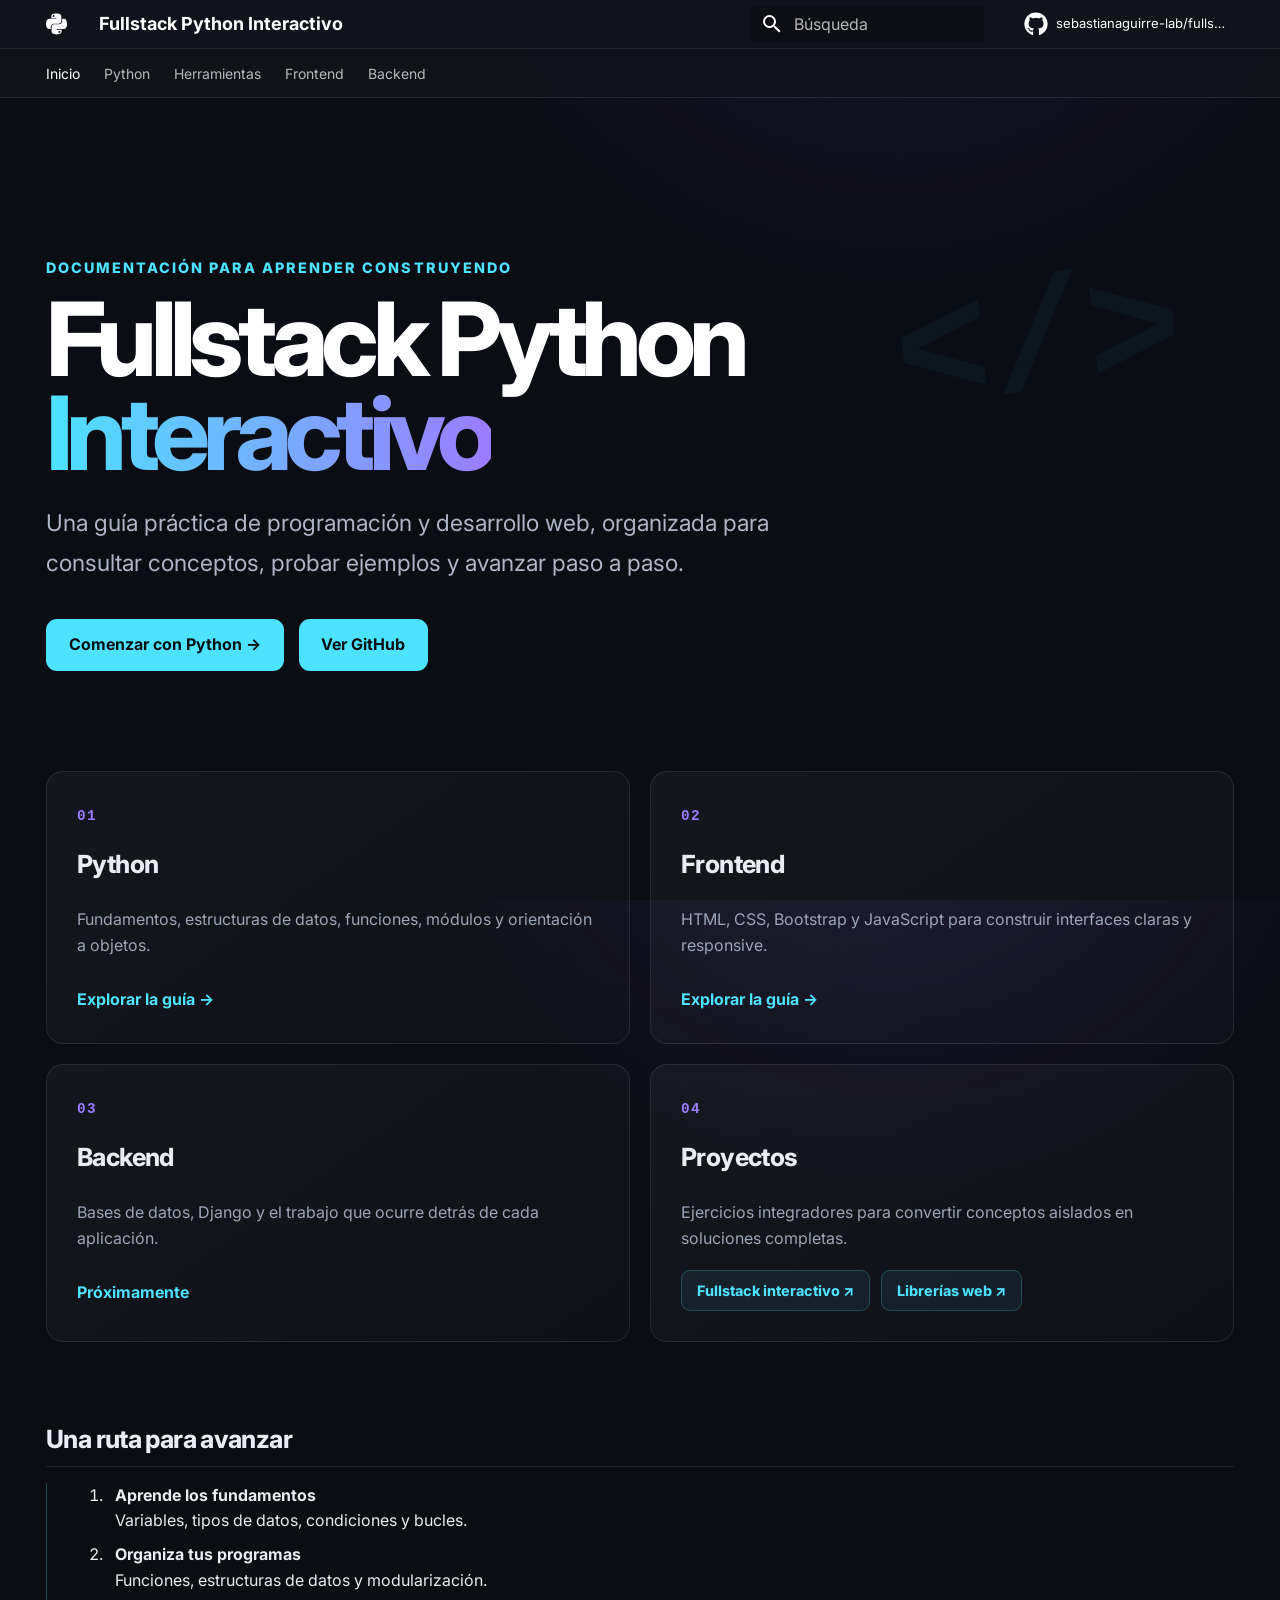
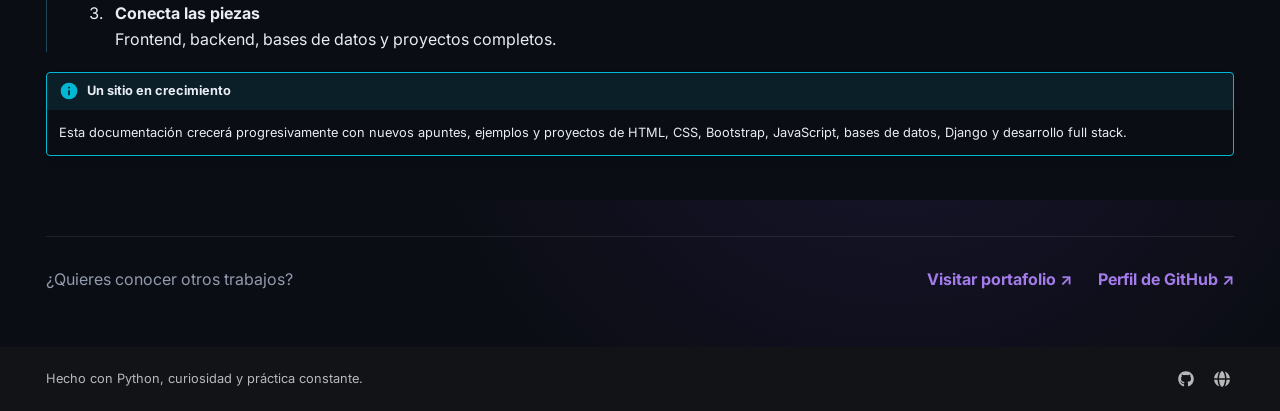
==== commit 8731d424: "Deployed 64a9308 with MkDocs version: 1.6.1" ====
--- a/index.html
+++ b/index.html
@@ -704,7 +704,7 @@
   <p>Una guía práctica de programación y desarrollo web, organizada para consultar conceptos, probar ejemplos y avanzar paso a paso.</p>
   <div class="hero__actions">
     <a class="md-button md-button--primary" href="python/">Comenzar con Python →</a>
-    <a class="md-button" href="https://github.com/sebastianaguirre-lab">Ver GitHub</a>
+    <a class="md-button md-button--primary" href="https://github.com/sebastianaguirre-lab">Ver GitHub</a>
   </div>
 </section>
 
